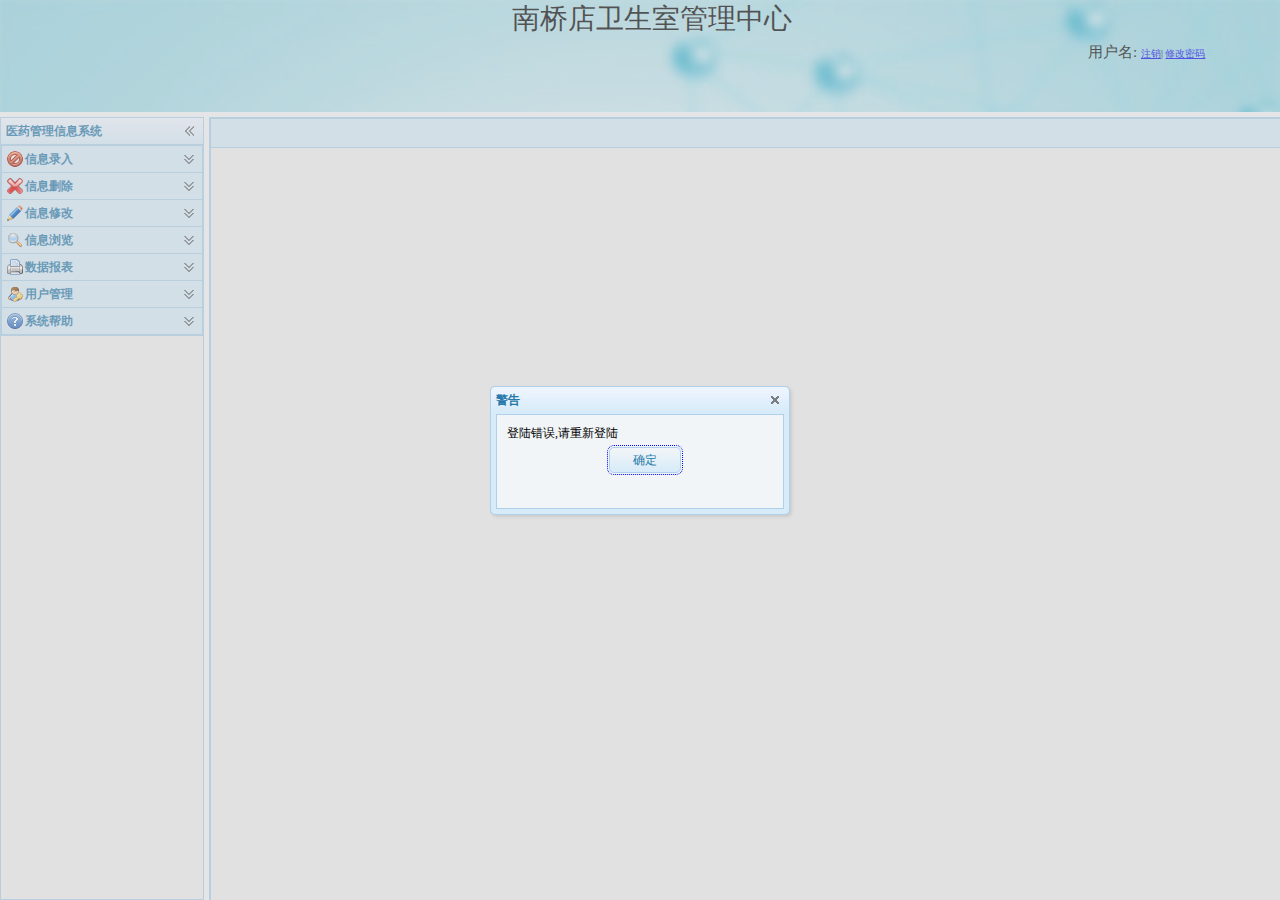
==== src/main/webapp/cm/index.html @ 1aa6a957 "医药管理系统init" ====
<!DOCTYPE html>
<html>
<head>
<meta name="renderer" content="webkit">
<meta http-equiv="Content-Type" content="text/html;charset=utf-8" >
<meta http-equiv="X-UA-Compatible" content="IE=Edge,chrome=1">
<meta content="width=device-width, initial-scale=1.0, maximum-scale=1.0, user-scalable=0;" name="viewport" />
<title>南桥店卫生室</title>
<link rel="Shortcut Icon" href="./images/flag1.jpg" />
<link rel="stylesheet" type="text/css" href="./js/jquery-easyui-1.4/themes/default/easyui.css" />
<link rel="stylesheet" type="text/css" href="./js/jquery-easyui-1.4/themes/icon.css" />
<script language="javascript" src="./js/jquery-1.4.4.min.js"></script>
<script type="text/javascript" src="./js/jquery-easyui-1.4/jquery.easyui.min.js"></script>
<script type="text/javascript" src="./js/jquery-easyui-1.4/locale/easyui-lang-zh_CN.js"></script>
<script type="text/javascript" src="./js/common.js"></script>
<script language="javascript" src="./js/jquery.jqprint-0.3.js"></script>
    <script type="text/javascript" src="./ckeditor/ckeditor.js"></script>

    <script type="text/javascript"
    src="./myjavascript/MessageSearch.js"></script>
    <script type="text/javascript"
    src="./myjavascript/MessageEntry.js"></script>
    <script type="text/javascript"
    src="./myjavascript/MessageDelete.js"></script>
    <script type="text/javascript" 
    src="./myjavascript/MessageModify.js"></script>
    <script type="text/javascript" 
    src="./myjavascript/MessageBrowse.js"></script>
    <script type="text/javascript" 
    src="./myjavascript/MessageReport.js"></script> 
    <script type="text/javascript" 
    src="./myjavascript/User.js"></script>  
    <script type="text/javascript" 
    src="./myjavascript/Help.js"></script>
    <style type="text/css">
        #clientDiv {
            margin-bottom:20px;
            margin-left: 20px;
            font-size: 15px;
        }
        #clientDiv #client1 label{
            margin-left: 20px;
        }
    </style>
</head>
<body >
<!-- layout布局 -->
    <div  class="easyui-layout" data-options="fit:true"
    
    >
<!-- 顶部   -->
    <div id="north" style="
    background-size:cover;
    background-image: url(./images/hospitalBack.jpg)"

    data-options="region:'north',split:true,border:false,
        height:'13%',disabled:true">

<div style="margin-left: 40%; height: 30px;font-size: 28px">
    南桥店卫生室管理中心
</div>
<div style="margin-left: 85%;height:25px;margin-top: 1%; font-size: 15px">
    用户名: <span id="loginName" ></span>
    <span style="font-size: 10px">
    <a href="javascript:logOff()">注销</a>|
    <a href="javascript:ModifyPassword()">修改密码</a>
    </span>
</div>
    
    </div> 
<!-- 菜单 -->
    <div data-options="region:'west',title:'医药管理信息系统',split:true,height:'86%',
    width:'209',disabled:true " style="background:#eee">
        <div id="accordion" class="easyui-accordion" data-options="selected:-1">
<!-- 信息查询-SCM-SAM-SMM+MessageSearch  -->
            <!--<div title="信息查询" id="SC" data-options="iconCls:'icon-remove'" >
                <a  href="javascript:SCMclick()" class="easyui-linkbutton" data-options="iconCls:'icon-user'" style="width: 100%">查询顾客信息</a>  
                <a  href="javascript:SAMclick()" class="easyui-linkbutton" data-options="iconCls:'icon-group'" style="width: 100%">查询经办人信息</a>
                <a href="javascript:SMMclick()" class="easyui-linkbutton" data-options="
                iconCls:'icon-pill'" style="width: 100%">查询药品信息</a>  
            </div> -->
<!-- 信息录入-ECM-EAM-EMM+MessageEntry   -->
            <div title="信息录入" id="EC" data-options="iconCls:'icon-01'">
               <a  href="javascript:ECMclick()" class="easyui-linkbutton" data-options="iconCls:'icon-user_add'" style="width: 100%">录入顾客信息</a>  
<!--
                <a  href="javascript:EAMclick()" class="easyui-linkbutton" data-options="iconCls:'icon-group_add'" style="width: 100%">录入经办人信息</a>
-->
                <a href="javascript:EMMclick()" class="easyui-linkbutton" data-options="iconCls:'icon-pill_add'" style="width: 100%">录入药品信息</a>
            </div> 
<!-- 信息删除-DCM-DAM-DMM+MessageDelete  -->
            <div title="信息删除" id="DC" data-options="iconCls:'icon-delete'">
                <a  href="javascript:DCMclick()" class="easyui-linkbutton" data-options="iconCls:'icon-user_delete'" style="width: 100%">删除顾客信息</a>  
               <!-- <a  href="javascript:DAMclick()" class="easyui-linkbutton" data-options="iconCls:'icon-group_delete'" style="width: 100%">删除经办人信息</a>-->
                <a href="javascript:DMMclick()" class="easyui-linkbutton" data-options="iconCls:'icon-pill_delete'" style="width: 100%">删除药品信息</a> 
            </div>  
<!-- 信息修改-MCM-MAM-MMM+MessageModify  -->
            <div title="信息修改" id="MC" data-options="iconCls:'icon-edit'">
                 <a  href="javascript:MCMclick()" class="easyui-linkbutton" data-options="iconCls:'icon-user_edit'" style="width: 100%">修改顾客信息</a>  
                <!--<a  href="javascript:MAMclick()" class="easyui-linkbutton" data-options="iconCls:'icon-group_edit'" style="width: 100%">修改经办人信息</a>-->
                <a  href="javascript:MMMclick()" class="easyui-linkbutton" data-options="iconCls:'icon-pill'" style="width: 100%">修改药品信息</a>
            </div>
<!-- 信息浏览-BCM-BAM-BMM+MessageBrowse  -->
            <div title="信息浏览" id="BC" data-options="iconCls:'icon-search'">
                <a  href="javascript:BCMclick()" class="easyui-linkbutton" data-options="iconCls:'icon-user_alert'" style="width: 100%">浏览顾客信息</a>  
                <!--<a  href="javascript:BAMclick()" class="easyui-linkbutton" data-options="iconCls:'icon-group_error'" style="width: 100%">浏览经办人信息</a>-->
                <a  href="javascript:BMMclick()" class="easyui-linkbutton" data-options="iconCls:'icon-pill_error'" style="width: 100%">浏览药品信息</a>  

            </div> 
<!-- 数据报表-RCM-RAM-RMM+MessageReport  -->
            <div title="数据报表" id="RC" data-options="iconCls:'icon-printer'">
                 <a  href="javascript:RCMclick()" class="easyui-linkbutton" data-options="iconCls:'icon-user_go'" style="width: 100%">顾客信息报表</a>
                <!--<a  href="javascript:RAMclick()" class="easyui-linkbutton" data-options="iconCls:'icon-group_go'" style="width: 100%">经办人信息报表</a>-->
                <a  href="javascript:RMMclick()" class="easyui-linkbutton" data-options="iconCls:'icon-pill_go'" style="width: 100%">药品信息报表</a>
            </div> 
<!-- 用户管理  MMM-->
            <div title="用户管理" id="MM" data-options="iconCls:'icon-user_key'">
                 <a  href="javascript:UserManageclick()" class="easyui-linkbutton" data-options="iconCls:'icon-user_key'" style="width: 100%">用户管理</a>  
            </div>
<!-- 系统帮助  -->
            <div title="系统帮助" data-options="iconCls:'icon-help'">
                  <a  href="javascript:closeAll()" class="easyui-linkbutton" data-options="iconCls:'icon-undo',width:200">关闭全部窗口</a>  
                 <a  href="javascript:helpclick()" class="easyui-linkbutton" data-options="iconCls:'icon-help'" style="width: 100%">系统帮助</a>  
            </div>  
        </div>  
    </div>
<!-- 输出体    -->
    <div id="output" class="easyui-tabs" 
    data-options="tools:'#tt1',region:'center',fit:true,height:'86%',
    border:true,"
     style="background:#eee"> 
     
     </div>   
</div> 


<!-- 隐藏页面 -->
<div id="bbb" class="easyui-dialog" style="width:400px"
            closed="true" buttons="#dlg-buttons"
            data-options="iconCls:'icon-save',modal:true,draggable:false"
            >
<form id="formbbb" method="post" novalidate style="margin:0;padding:20px 50px">
            <div style="margin-bottom:10px">
                 <input name="oldPassword" class="easyui-textbox"   id="oldPassword"
                style="width:100%" 
                data-options="prompt:'密码'
                "></br></br>
                <input name="uPassword" class="easyui-textbox"   id="newUerPassword"
                style="width:100%" 
                data-options="prompt:'新密码,最长12位'
                ">
            </div>    
        </form>
        </div>
         <div id="dlg-buttons">
        <a href="javascript:void(0)" class="easyui-linkbutton c6" iconCls="icon-ok" 
        onclick="newPassword()" style="width:90px">Save</a>
        <a href="javascript:void(0)" class="easyui-linkbutton" iconCls="icon-cancel" 
        onclick="javascript:$('#bbb').dialog('close')" style="width:90px">Cancel</a>
    </div>
</body>
<script type="text/javascript">

    var access;  //aceess权限
    $(function(){

        var i=1; //用于管理用户的编辑新增判断
         $.ajax({
        url: '../Login/GetLoginName',            
        success: function (data) {
            $("#loginName").html(data.uUsername);
            access = data.uAccess;
        },
        error: function (jqXHR, textStatus, errorThrown) {
            /*错误信息处理*/
            $.messager.alert('警告','登陆错误,请重新登陆');  
        }
    });
       
    });
    
</script>
</html>
---- src/main/webapp/cm/js/jquery-easyui-1.4/themes/default/easyui.css ----
.panel {
  overflow: hidden;
  text-align: left;
  margin: 0;
  border: 0;
  -moz-border-radius: 0 0 0 0;
  -webkit-border-radius: 0 0 0 0;
  border-radius: 0 0 0 0;
}
.panel-header,
.panel-body {
  border-width: 1px;
  border-style: solid;
}
.panel-header {
  padding: 5px;
  position: relative;
}
.panel-title {
  background: url('images/blank.gif') no-repeat;
}
.panel-header-noborder {
  border-width: 0 0 1px 0;
}
.panel-body {
  overflow: auto;
  border-top-width: 0;
  padding: 0;
}
.panel-body-noheader {
  border-top-width: 1px;
}
.panel-body-noborder {
  border-width: 0px;
}
.panel-body-nobottom {
  border-bottom-width: 0;
}
.panel-with-icon {
  padding-left: 18px;
}
.panel-icon,
.panel-tool {
  position: absolute;
  top: 50%;
  margin-top: -8px;
  height: 16px;
  overflow: hidden;
}
.panel-icon {
  left: 5px;
  width: 16px;
}
.panel-tool {
  right: 5px;
  width: auto;
}
.panel-tool a {
  display: inline-block;
  width: 16px;
  height: 16px;
  opacity: 0.6;
  filter: alpha(opacity=60);
  margin: 0 0 0 2px;
  vertical-align: top;
}
.panel-tool a:hover {
  opacity: 1;
  filter: alpha(opacity=100);
  background-color: #e4f1fb;
  -moz-border-radius: 3px 3px 3px 3px;
  -webkit-border-radius: 3px 3px 3px 3px;
  border-radius: 3px 3px 3px 3px;
}
.panel-loading {
  padding: 11px 0px 10px 30px;
}
.panel-noscroll {
  overflow: hidden;
}
.panel-fit,
.panel-fit body {
  height: 100%;
  margin: 0;
  padding: 0;
  border: 0;
  overflow: hidden;
}
.panel-loading {
  background: url('images/loading.gif') no-repeat 10px 10px;
}
.panel-tool-close {
  background: url('images/panel_tools.png') no-repeat -16px 0px;
}
.panel-tool-min {
  background: url('images/panel_tools.png') no-repeat 0px 0px;
}
.panel-tool-max {
  background: url('images/panel_tools.png') no-repeat 0px -16px;
}
.panel-tool-restore {
  background: url('images/panel_tools.png') no-repeat -16px -16px;
}
.panel-tool-collapse {
  background: url('images/panel_tools.png') no-repeat -32px 0;
}
.panel-tool-expand {
  background: url('images/panel_tools.png') no-repeat -32px -16px;
}
.panel-header,
.panel-body {
  border-color: #AED0EA;
}
.panel-header {
  background-color: #d7ebf9;
  background: -webkit-linear-gradient(top,#EFF5FF 0,#d7ebf9 100%);
  background: -moz-linear-gradient(top,#EFF5FF 0,#d7ebf9 100%);
  background: -o-linear-gradient(top,#EFF5FF 0,#d7ebf9 100%);
  background: linear-gradient(to bottom,#EFF5FF 0,#d7ebf9 100%);
  background-repeat: repeat-x;
  filter: progid:DXImageTransform.Microsoft.gradient(startColorstr=#EFF5FF,endColorstr=#d7ebf9,GradientType=0);
}
.panel-body {
  background-color: #f2f5f7;
  color: #000000;
  font-size: 12px;
}
.panel-title {
  font-size: 12px;
  font-weight: bold;
  color: #2779AA;
  height: 16px;
  line-height: 16px;
}
.panel-footer {
  border: 1px solid #AED0EA;
  overflow: hidden;
  background: #F4F4F4;
}
.panel-footer-noborder {
  border-width: 1px 0 0 0;
}
.panel-hleft,
.panel-hright {
  position: relative;
}
.panel-hleft>.panel-body,
.panel-hright>.panel-body {
  position: absolute;
}
.panel-hleft>.panel-header {
  float: left;
}
.panel-hright>.panel-header {
  float: right;
}
.panel-hleft>.panel-body {
  border-top-width: 1px;
  border-left-width: 0;
}
.panel-hright>.panel-body {
  border-top-width: 1px;
  border-right-width: 0;
}
.panel-hleft>.panel-body-nobottom {
  border-bottom-width: 1px;
  border-right-width: 0;
}
.panel-hright>.panel-body-nobottom {
  border-bottom-width: 1px;
  border-left-width: 0;
}
.panel-hleft>.panel-footer {
  position: absolute;
  right: 0;
}
.panel-hright>.panel-footer {
  position: absolute;
  left: 0;
}
.panel-hleft>.panel-header-noborder {
  border-width: 0 1px 0 0;
}
.panel-hright>.panel-header-noborder {
  border-width: 0 0 0 1px;
}
.panel-hleft>.panel-body-noborder {
  border-width: 0;
}
.panel-hright>.panel-body-noborder {
  border-width: 0;
}
.panel-hleft>.panel-body-noheader {
  border-left-width: 1px;
}
.panel-hright>.panel-body-noheader {
  border-right-width: 1px;
}
.panel-hleft>.panel-footer-noborder {
  border-width: 0 0 0 1px;
}
.panel-hright>.panel-footer-noborder {
  border-width: 0 1px 0 0;
}
.panel-hleft>.panel-header .panel-icon,
.panel-hright>.panel-header .panel-icon {
  margin-top: 0;
  top: 5px;
}
.panel-hleft>.panel-header .panel-title,
.panel-hright>.panel-header .panel-title {
  position: absolute;
  min-width: 16px;
  left: 21px;
  top: 5px;
  bottom: auto;
  white-space: nowrap;
  word-wrap: normal;
  -webkit-transform: rotate(90deg);
  -webkit-transform-origin: 0 0;
  -moz-transform: rotate(90deg);
  -moz-transform-origin: 0 0;
  -o-transform: rotate(90deg);
  -o-transform-origin: 0 0;
  transform: rotate(90deg);
  transform-origin: 0 0;
}
.panel-hleft>.panel-header .panel-title-up,
.panel-hright>.panel-header .panel-title-up {
  position: absolute;
  min-width: 16px;
  left: 21px;
  top: auto;
  bottom: 5px;
  text-align: right;
  white-space: nowrap;
  word-wrap: normal;
  -webkit-transform: rotate(-90deg);
  -webkit-transform-origin: 0 0;
  -moz-transform: rotate(-90deg);
  -moz-transform-origin: 0 0;
  -o-transform: rotate(-90deg);
  -o-transform-origin: 0 0;
  transform: rotate(-90deg);
  transform-origin: 0 16px;
}
.panel-hleft>.panel-header .panel-with-icon.panel-title-up,
.panel-hright>.panel-header .panel-with-icon.panel-title-up {
  padding-left: 0;
  padding-right: 18px;
}
.panel-hleft>.panel-header .panel-tool,
.panel-hright>.panel-header .panel-tool {
  top: auto;
  bottom: 5px;
  width: 16px;
  height: auto;
  left: 50%;
  margin-left: -8px;
  margin-top: 0;
}
.panel-hleft>.panel-header .panel-tool a,
.panel-hright>.panel-header .panel-tool a {
  margin: 2px 0 0 0;
}
.accordion {
  overflow: hidden;
  border-width: 1px;
  border-style: solid;
}
.accordion .accordion-header {
  border-width: 0 0 1px;
  cursor: pointer;
}
.accordion .accordion-body {
  border-width: 0 0 1px;
}
.accordion-noborder {
  border-width: 0;
}
.accordion-noborder .accordion-header {
  border-width: 0 0 1px;
}
.accordion-noborder .accordion-body {
  border-width: 0 0 1px;
}
.accordion-collapse {
  background: url('images/accordion_arrows.png') no-repeat 0 0;
}
.accordion-expand {
  background: url('images/accordion_arrows.png') no-repeat -16px 0;
}
.accordion {
  background: #f2f5f7;
  border-color: #AED0EA;
}
.accordion .accordion-header {
  background: #d7ebf9;
  filter: none;
}
.accordion .accordion-header-selected {
  background: #3baae3;
}
.accordion .accordion-header-selected .panel-title {
  color: #ffffff;
}
.accordion .panel-last > .accordion-header {
  border-bottom-color: #d7ebf9;
}
.accordion .panel-last > .accordion-body {
  border-bottom-color: #f2f5f7;
}
.accordion .panel-last > .accordion-header-selected,
.accordion .panel-last > .accordion-header-border {
  border-bottom-color: #AED0EA;
}
.accordion> .panel-hleft {
  float: left;
}
.accordion> .panel-hleft>.panel-header {
  border-width: 0 1px 0 0;
}
.accordion> .panel-hleft> .panel-body {
  border-width: 0 1px 0 0;
}
.accordion> .panel-hleft.panel-last > .accordion-header {
  border-right-color: #d7ebf9;
}
.accordion> .panel-hleft.panel-last > .accordion-body {
  border-right-color: #f2f5f7;
}
.accordion> .panel-hleft.panel-last > .accordion-header-selected,
.accordion> .panel-hleft.panel-last > .accordion-header-border {
  border-right-color: #AED0EA;
}
.accordion> .panel-hright {
  float: right;
}
.accordion> .panel-hright>.panel-header {
  border-width: 0 0 0 1px;
}
.accordion> .panel-hright> .panel-body {
  border-width: 0 0 0 1px;
}
.accordion> .panel-hright.panel-last > .accordion-header {
  border-left-color: #d7ebf9;
}
.accordion> .panel-hright.panel-last > .accordion-body {
  border-left-color: #f2f5f7;
}
.accordion> .panel-hright.panel-last > .accordion-header-selected,
.accordion> .panel-hright.panel-last > .accordion-header-border {
  border-left-color: #AED0EA;
}
.window {
  overflow: hidden;
  padding: 5px;
  border-width: 1px;
  border-style: solid;
}
.window .window-header {
  background: transparent;
  padding: 0px 0px 6px 0px;
}
.window .window-body {
  border-width: 1px;
  border-style: solid;
  border-top-width: 0px;
}
.window .window-body-noheader {
  border-top-width: 1px;
}
.window .panel-body-nobottom {
  border-bottom-width: 0;
}
.window .window-header .panel-icon,
.window .window-header .panel-tool {
  top: 50%;
  margin-top: -11px;
}
.window .window-header .panel-icon {
  left: 1px;
}
.window .window-header .panel-tool {
  right: 1px;
}
.window .window-header .panel-with-icon {
  padding-left: 18px;
}
.window-proxy {
  position: absolute;
  overflow: hidden;
}
.window-proxy-mask {
  position: absolute;
  filter: alpha(opacity=5);
  opacity: 0.05;
}
.window-mask {
  position: absolute;
  left: 0;
  top: 0;
  width: 100%;
  height: 100%;
  filter: alpha(opacity=40);
  opacity: 0.40;
  font-size: 1px;
  overflow: hidden;
}
.window,
.window-shadow {
  position: absolute;
  -moz-border-radius: 5px 5px 5px 5px;
  -webkit-border-radius: 5px 5px 5px 5px;
  border-radius: 5px 5px 5px 5px;
}
.window-shadow {
  background: #ccc;
  -moz-box-shadow: 2px 2px 3px #cccccc;
  -webkit-box-shadow: 2px 2px 3px #cccccc;
  box-shadow: 2px 2px 3px #cccccc;
  filter: progid:DXImageTransform.Microsoft.Blur(pixelRadius=2,MakeShadow=false,ShadowOpacity=0.2);
}
.window,
.window .window-body {
  border-color: #AED0EA;
}
.window {
  background-color: #d7ebf9;
  background: -webkit-linear-gradient(top,#EFF5FF 0,#d7ebf9 20%);
  background: -moz-linear-gradient(top,#EFF5FF 0,#d7ebf9 20%);
  background: -o-linear-gradient(top,#EFF5FF 0,#d7ebf9 20%);
  background: linear-gradient(to bottom,#EFF5FF 0,#d7ebf9 20%);
  background-repeat: repeat-x;
  filter: progid:DXImageTransform.Microsoft.gradient(startColorstr=#EFF5FF,endColorstr=#d7ebf9,GradientType=0);
}
.window-proxy {
  border: 1px dashed #AED0EA;
}
.window-proxy-mask,
.window-mask {
  background: #ccc;
}
.window .panel-footer {
  border: 1px solid #AED0EA;
  position: relative;
  top: -1px;
}
.window-thinborder {
  padding: 0;
}
.window-thinborder .window-header {
  padding: 5px 5px 6px 5px;
}
.window-thinborder .window-body {
  border-width: 0px;
}
.window-thinborder .window-header .panel-icon,
.window-thinborder .window-header .panel-tool {
  margin-top: -9px;
  margin-left: 5px;
  margin-right: 5px;
}
.window-noborder {
  border: 0;
}
.window.panel-hleft .window-header {
  padding: 0 6px 0 0;
}
.window.panel-hright .window-header {
  padding: 0 0 0 6px;
}
.window.panel-hleft>.panel-header .panel-title {
  top: auto;
  left: 16px;
}
.window.panel-hright>.panel-header .panel-title {
  top: auto;
  right: 16px;
}
.window.panel-hleft>.panel-header .panel-title-up,
.window.panel-hright>.panel-header .panel-title-up {
  bottom: 0;
}
.window.panel-hleft .window-body {
  border-width: 1px 1px 1px 0;
}
.window.panel-hright .window-body {
  border-width: 1px 0 1px 1px;
}
.window.panel-hleft .window-header .panel-icon {
  top: 1px;
  margin-top: 0;
  left: 0;
}
.window.panel-hright .window-header .panel-icon {
  top: 1px;
  margin-top: 0;
  left: auto;
  right: 1px;
}
.window.panel-hleft .window-header .panel-tool,
.window.panel-hright .window-header .panel-tool {
  margin-top: 0;
  top: auto;
  bottom: 1px;
  right: auto;
  margin-right: 0;
  left: 50%;
  margin-left: -11px;
}
.window.panel-hright .window-header .panel-tool {
  left: auto;
  right: 1px;
}
.window-thinborder.panel-hleft .window-header {
  padding: 5px 6px 5px 5px;
}
.window-thinborder.panel-hright .window-header {
  padding: 5px 5px 5px 6px;
}
.window-thinborder.panel-hleft>.panel-header .panel-title {
  left: 21px;
}
.window-thinborder.panel-hleft>.panel-header .panel-title-up,
.window-thinborder.panel-hright>.panel-header .panel-title-up {
  bottom: 5px;
}
.window-thinborder.panel-hleft .window-header .panel-icon,
.window-thinborder.panel-hright .window-header .panel-icon {
  margin-top: 5px;
}
.window-thinborder.panel-hleft .window-header .panel-tool,
.window-thinborder.panel-hright .window-header .panel-tool {
  left: 16px;
  bottom: 5px;
}
.dialog-content {
  overflow: auto;
}
.dialog-toolbar {
  position: relative;
  padding: 2px 5px;
}
.dialog-tool-separator {
  float: left;
  height: 24px;
  border-left: 1px solid #ccc;
  border-right: 1px solid #fff;
  margin: 2px 1px;
}
.dialog-button {
  position: relative;
  top: -1px;
  padding: 5px;
  text-align: right;
}
.dialog-button .l-btn {
  margin-left: 5px;
}
.dialog-toolbar,
.dialog-button {
  background: #F4F4F4;
  border-width: 1px;
  border-style: solid;
}
.dialog-toolbar {
  border-color: #AED0EA #AED0EA #AED0EA #AED0EA;
}
.dialog-button {
  border-color: #AED0EA #AED0EA #AED0EA #AED0EA;
}
.window-thinborder .dialog-toolbar {
  border-left: transparent;
  border-right: transparent;
  border-top-color: #F4F4F4;
}
.window-thinborder .dialog-button {
  top: 0px;
  padding: 5px 8px 8px 8px;
  border-left: transparent;
  border-right: transparent;
  border-bottom: transparent;
}
.l-btn {
  text-decoration: none;
  display: inline-block;
  overflow: hidden;
  margin: 0;
  padding: 0;
  cursor: pointer;
  outline: none;
  text-align: center;
  vertical-align: middle;
  line-height: normal;
}
.l-btn-plain {
  border-width: 0;
  padding: 1px;
}
.l-btn-left {
  display: inline-block;
  position: relative;
  overflow: hidden;
  margin: 0;
  padding: 0;
  vertical-align: top;
}
.l-btn-text {
  display: inline-block;
  vertical-align: top;
  width: auto;
  line-height: 24px;
  font-size: 12px;
  padding: 0;
  margin: 0 4px;
}
.l-btn-icon {
  display: inline-block;
  width: 16px;
  height: 16px;
  line-height: 16px;
  position: absolute;
  top: 50%;
  margin-top: -8px;
  font-size: 1px;
}
.l-btn span span .l-btn-empty {
  display: inline-block;
  margin: 0;
  width: 16px;
  height: 24px;
  font-size: 1px;
  vertical-align: top;
}
.l-btn span .l-btn-icon-left {
  padding: 0 0 0 20px;
  background-position: left center;
}
.l-btn span .l-btn-icon-right {
  padding: 0 20px 0 0;
  background-position: right center;
}
.l-btn-icon-left .l-btn-text {
  margin: 0 4px 0 24px;
}
.l-btn-icon-left .l-btn-icon {
  left: 4px;
}
.l-btn-icon-right .l-btn-text {
  margin: 0 24px 0 4px;
}
.l-btn-icon-right .l-btn-icon {
  right: 4px;
}
.l-btn-icon-top .l-btn-text {
  margin: 20px 4px 0 4px;
}
.l-btn-icon-top .l-btn-icon {
  top: 4px;
  left: 50%;
  margin: 0 0 0 -8px;
}
.l-btn-icon-bottom .l-btn-text {
  margin: 0 4px 20px 4px;
}
.l-btn-icon-bottom .l-btn-icon {
  top: auto;
  bottom: 4px;
  left: 50%;
  margin: 0 0 0 -8px;
}
.l-btn-left .l-btn-empty {
  margin: 0 4px;
  width: 16px;
}
.l-btn-plain:hover {
  padding: 0;
}
.l-btn-focus {
  outline: #0000FF dotted thin;
}
.l-btn-large .l-btn-text {
  line-height: 40px;
}
.l-btn-large .l-btn-icon {
  width: 32px;
  height: 32px;
  line-height: 32px;
  margin-top: -16px;
}
.l-btn-large .l-btn-icon-left .l-btn-text {
  margin-left: 40px;
}
.l-btn-large .l-btn-icon-right .l-btn-text {
  margin-right: 40px;
}
.l-btn-large .l-btn-icon-top .l-btn-text {
  margin-top: 36px;
  line-height: 24px;
  min-width: 32px;
}
.l-btn-large .l-btn-icon-top .l-btn-icon {
  margin: 0 0 0 -16px;
}
.l-btn-large .l-btn-icon-bottom .l-btn-text {
  margin-bottom: 36px;
  line-height: 24px;
  min-width: 32px;
}
.l-btn-large .l-btn-icon-bottom .l-btn-icon {
  margin: 0 0 0 -16px;
}
.l-btn-large .l-btn-left .l-btn-empty {
  margin: 0 4px;
  width: 32px;
}
.l-btn {
  color: #2779AA;
  background: #d7ebf9;
  background-repeat: repeat-x;
  border: 1px solid #AED0EA;
  background: -webkit-linear-gradient(top,#f2f5f7 0,#d7ebf9 100%);
  background: -moz-linear-gradient(top,#f2f5f7 0,#d7ebf9 100%);
  background: -o-linear-gradient(top,#f2f5f7 0,#d7ebf9 100%);
  background: linear-gradient(to bottom,#f2f5f7 0,#d7ebf9 100%);
  background-repeat: repeat-x;
  filter: progid:DXImageTransform.Microsoft.gradient(startColorstr=#f2f5f7,endColorstr=#d7ebf9,GradientType=0);
  -moz-border-radius: 5px 5px 5px 5px;
  -webkit-border-radius: 5px 5px 5px 5px;
  border-radius: 5px 5px 5px 5px;
}
.l-btn:hover {
  background: #e4f1fb;
  color: #2779AA;
  border: 1px solid #AED0EA;
  filter: none;
}
.l-btn-plain {
  background: transparent;
  border-width: 0;
  filter: none;
}
.l-btn-outline {
  border-width: 1px;
  border-color: #AED0EA;
  padding: 0;
}
.l-btn-plain:hover {
  background: #e4f1fb;
  color: #2779AA;
  border: 1px solid #AED0EA;
  -moz-border-radius: 5px 5px 5px 5px;
  -webkit-border-radius: 5px 5px 5px 5px;
  border-radius: 5px 5px 5px 5px;
}
.l-btn-disabled,
.l-btn-disabled:hover {
  opacity: 0.5;
  cursor: default;
  background: #d7ebf9;
  color: #2779AA;
  background: -webkit-linear-gradient(top,#f2f5f7 0,#d7ebf9 100%);
  background: -moz-linear-gradient(top,#f2f5f7 0,#d7ebf9 100%);
  background: -o-linear-gradient(top,#f2f5f7 0,#d7ebf9 100%);
  background: linear-gradient(to bottom,#f2f5f7 0,#d7ebf9 100%);
  background-repeat: repeat-x;
  filter: progid:DXImageTransform.Microsoft.gradient(startColorstr=#f2f5f7,endColorstr=#d7ebf9,GradientType=0);
}
.l-btn-disabled .l-btn-text,
.l-btn-disabled .l-btn-icon {
  filter: alpha(opacity=50);
}
.l-btn-plain-disabled,
.l-btn-plain-disabled:hover {
  background: transparent;
  filter: alpha(opacity=50);
}
.l-btn-selected,
.l-btn-selected:hover {
  background: #3baae3;
  filter: none;
}
.l-btn-plain-selected,
.l-btn-plain-selected:hover {
  background: #3baae3;
}
.textbox {
  position: relative;
  border: 1px solid #AED0EA;
  background-color: #fff;
  vertical-align: middle;
  display: inline-block;
  overflow: hidden;
  white-space: nowrap;
  margin: 0;
  padding: 0;
  -moz-border-radius: 5px 5px 5px 5px;
  -webkit-border-radius: 5px 5px 5px 5px;
  border-radius: 5px 5px 5px 5px;
}
.textbox .textbox-text {
  font-size: 12px;
  border: 0;
  margin: 0;
  padding: 4px;
  white-space: normal;
  vertical-align: top;
  outline-style: none;
  resize: none;
  -moz-border-radius: 5px 5px 5px 5px;
  -webkit-border-radius: 5px 5px 5px 5px;
  border-radius: 5px 5px 5px 5px;
}
.textbox .textbox-text::-ms-clear,
.textbox .textbox-text::-ms-reveal {
  display: none;
}
.textbox textarea.textbox-text {
  white-space: pre-wrap;
}
.textbox .textbox-prompt {
  font-size: 12px;
  color: #aaa;
}
.textbox .textbox-bgicon {
  background-position: 3px center;
  padding-left: 21px;
}
.textbox .textbox-button,
.textbox .textbox-button:hover {
  position: absolute;
  top: 0;
  padding: 0;
  vertical-align: top;
  -moz-border-radius: 0 0 0 0;
  -webkit-border-radius: 0 0 0 0;
  border-radius: 0 0 0 0;
}
.textbox .textbox-button-right,
.textbox .textbox-button-right:hover {
  right: 0;
  border-width: 0 0 0 1px;
}
.textbox .textbox-button-left,
.textbox .textbox-button-left:hover {
  left: 0;
  border-width: 0 1px 0 0;
}
.textbox .textbox-button-top,
.textbox .textbox-button-top:hover {
  left: 0;
  border-width: 0 0 1px 0;
}
.textbox .textbox-button-bottom,
.textbox .textbox-button-bottom:hover {
  top: auto;
  bottom: 0;
  left: 0;
  border-width: 1px 0 0 0;
}
.textbox-addon {
  position: absolute;
  top: 0;
}
.textbox-label {
  display: inline-block;
  width: 80px;
  height: 22px;
  line-height: 22px;
  vertical-align: middle;
  overflow: hidden;
  text-overflow: ellipsis;
  white-space: nowrap;
  margin: 0;
  padding-right: 5px;
}
.textbox-label-after {
  padding-left: 5px;
  padding-right: 0;
}
.textbox-label-top {
  display: block;
  width: auto;
  padding: 0;
}
.textbox-disabled,
.textbox-label-disabled {
  opacity: 0.6;
  filter: alpha(opacity=60);
}
.textbox-icon {
  display: inline-block;
  width: 18px;
  height: 20px;
  overflow: hidden;
  vertical-align: top;
  background-position: center center;
  cursor: pointer;
  opacity: 0.6;
  filter: alpha(opacity=60);
  text-decoration: none;
  outline-style: none;
}
.textbox-icon-disabled,
.textbox-icon-readonly {
  cursor: default;
}
.textbox-icon:hover {
  opacity: 1.0;
  filter: alpha(opacity=100);
}
.textbox-icon-disabled:hover {
  opacity: 0.6;
  filter: alpha(opacity=60);
}
.textbox-focused {
  border-color: #86b9e0;
  -moz-box-shadow: 0 0 3px 0 #AED0EA;
  -webkit-box-shadow: 0 0 3px 0 #AED0EA;
  box-shadow: 0 0 3px 0 #AED0EA;
}
.textbox-invalid {
  border-color: #ffa8a8;
  background-color: #fff3f3;
}
.passwordbox-open {
  background: url('images/passwordbox_open.png') no-repeat center center;
}
.passwordbox-close {
  background: url('images/passwordbox_close.png') no-repeat center center;
}
.filebox .textbox-value {
  vertical-align: top;
  position: absolute;
  top: 0;
  left: -5000px;
}
.filebox-label {
  display: inline-block;
  position: absolute;
  width: 100%;
  height: 100%;
  cursor: pointer;
  left: 0;
  top: 0;
  z-index: 10;
  background: url('images/blank.gif') no-repeat;
}
.l-btn-disabled .filebox-label {
  cursor: default;
}
.combo-arrow {
  width: 18px;
  height: 20px;
  overflow: hidden;
  display: inline-block;
  vertical-align: top;
  cursor: pointer;
  opacity: 0.6;
  filter: alpha(opacity=60);
}
.combo-arrow-hover {
  opacity: 1.0;
  filter: alpha(opacity=100);
}
.combo-panel {
  overflow: auto;
}
.combo-arrow {
  background: url('images/combo_arrow.png') no-repeat center center;
}
.combo-panel {
  background-color: #f2f5f7;
}
.combo-arrow {
  background-color: #d7ebf9;
}
.combo-arrow-hover {
  background-color: #e4f1fb;
}
.combo-arrow:hover {
  background-color: #e4f1fb;
}
.combo .textbox-icon-disabled:hover {
  cursor: default;
}
.combobox-item,
.combobox-group,
.combobox-stick {
  font-size: 12px;
  padding: 3px;
}
.combobox-item-disabled {
  opacity: 0.5;
  filter: alpha(opacity=50);
}
.combobox-gitem {
  padding-left: 10px;
}
.combobox-group,
.combobox-stick {
  font-weight: bold;
}
.combobox-stick {
  position: absolute;
  top: 1px;
  left: 1px;
  right: 1px;
  background: inherit;
}
.combobox-item-hover {
  background-color: #e4f1fb;
  color: #2779AA;
}
.combobox-item-selected {
  background-color: #3baae3;
  color: #ffffff;
}
.combobox-icon {
  display: inline-block;
  width: 16px;
  height: 16px;
  vertical-align: middle;
  margin-right: 2px;
}
.tagbox {
  cursor: text;
}
.tagbox .textbox-text {
  float: left;
}
.tagbox-label {
  position: relative;
  display: block;
  margin: 4px 0 0 4px;
  padding: 0 20px 0 4px;
  float: left;
  vertical-align: top;
  text-decoration: none;
  -moz-border-radius: 5px 5px 5px 5px;
  -webkit-border-radius: 5px 5px 5px 5px;
  border-radius: 5px 5px 5px 5px;
  background: #e4f1fb;
  color: #2779AA;
}
.tagbox-remove {
  background: url('images/tagbox_icons.png') no-repeat -16px center;
  position: absolute;
  display: block;
  width: 16px;
  height: 16px;
  right: 2px;
  top: 50%;
  margin-top: -8px;
  opacity: 0.6;
  filter: alpha(opacity=60);
}
.tagbox-remove:hover {
  opacity: 1;
  filter: alpha(opacity=100);
}
.textbox-disabled .tagbox-label {
  cursor: default;
}
.textbox-disabled .tagbox-remove:hover {
  cursor: default;
  opacity: 0.6;
  filter: alpha(opacity=60);
}
.layout {
  position: relative;
  overflow: hidden;
  margin: 0;
  padding: 0;
  z-index: 0;
}
.layout-panel {
  position: absolute;
  overflow: hidden;
}
.layout-body {
  min-width: 1px;
  min-height: 1px;
}
.layout-panel-east,
.layout-panel-west {
  z-index: 2;
}
.layout-panel-north,
.layout-panel-south {
  z-index: 3;
}
.layout-expand {
  position: absolute;
  padding: 0px;
  font-size: 1px;
  cursor: pointer;
  z-index: 1;
}
.layout-expand .panel-header,
.layout-expand .panel-body {
  background: transparent;
  filter: none;
  overflow: hidden;
}
.layout-expand .panel-header {
  border-bottom-width: 0px;
}
.layout-expand .panel-body {
  position: relative;
}
.layout-expand .panel-body .panel-icon {
  margin-top: 0;
  top: 0;
  left: 50%;
  margin-left: -8px;
}
.layout-expand-west .panel-header .panel-icon,
.layout-expand-east .panel-header .panel-icon {
  display: none;
}
.layout-expand-title {
  position: absolute;
  top: 0;
  left: 21px;
  white-space: nowrap;
  word-wrap: normal;
  -webkit-transform: rotate(90deg);
  -webkit-transform-origin: 0 0;
  -moz-transform: rotate(90deg);
  -moz-transform-origin: 0 0;
  -o-transform: rotate(90deg);
  -o-transform-origin: 0 0;
  transform: rotate(90deg);
  transform-origin: 0 0;
}
.layout-expand-title-up {
  position: absolute;
  top: 0;
  left: 0;
  text-align: right;
  padding-left: 5px;
  white-space: nowrap;
  word-wrap: normal;
  -webkit-transform: rotate(-90deg);
  -webkit-transform-origin: 0 0;
  -moz-transform: rotate(-90deg);
  -moz-transform-origin: 0 0;
  -o-transform: rotate(-90deg);
  -o-transform-origin: 0 0;
  transform: rotate(-90deg);
  transform-origin: 0 0;
}
.layout-expand-with-icon {
  top: 18px;
}
.layout-expand .panel-body-noheader .layout-expand-title,
.layout-expand .panel-body-noheader .panel-icon {
  top: 5px;
}
.layout-expand .panel-body-noheader .layout-expand-with-icon {
  top: 23px;
}
.layout-split-proxy-h,
.layout-split-proxy-v {
  position: absolute;
  font-size: 1px;
  display: none;
  z-index: 5;
}
.layout-split-proxy-h {
  width: 5px;
  cursor: e-resize;
}
.layout-split-proxy-v {
  height: 5px;
  cursor: n-resize;
}
.layout-mask {
  position: absolute;
  background: #fafafa;
  filter: alpha(opacity=10);
  opacity: 0.10;
  z-index: 4;
}
.layout-button-up {
  background: url('images/layout_arrows.png') no-repeat -16px -16px;
}
.layout-button-down {
  background: url('images/layout_arrows.png') no-repeat -16px 0;
}
.layout-button-left {
  background: url('images/layout_arrows.png') no-repeat 0 0;
}
.layout-button-right {
  background: url('images/layout_arrows.png') no-repeat 0 -16px;
}
.layout-split-proxy-h,
.layout-split-proxy-v {
  background-color: #AED0EA;
}
.layout-split-north {
  border-bottom: 5px solid #f2f5f7;
}
.layout-split-south {
  border-top: 5px solid #f2f5f7;
}
.layout-split-east {
  border-left: 5px solid #f2f5f7;
}
.layout-split-west {
  border-right: 5px solid #f2f5f7;
}
.layout-expand {
  background-color: #d7ebf9;
}
.layout-expand-over {
  background-color: #d7ebf9;
}
.tabs-container {
  overflow: hidden;
}
.tabs-header {
  border-width: 1px;
  border-style: solid;
  border-bottom-width: 0;
  position: relative;
  padding: 0;
  padding-top: 2px;
  overflow: hidden;
}
.tabs-scroller-left,
.tabs-scroller-right {
  position: absolute;
  top: auto;
  bottom: 0;
  width: 18px;
  font-size: 1px;
  display: none;
  cursor: pointer;
  border-width: 1px;
  border-style: solid;
}
.tabs-scroller-left {
  left: 0;
}
.tabs-scroller-right {
  right: 0;
}
.tabs-tool {
  position: absolute;
  bottom: 0;
  padding: 1px;
  overflow: hidden;
  border-width: 1px;
  border-style: solid;
}
.tabs-header-plain .tabs-tool {
  padding: 0 1px;
}
.tabs-wrap {
  position: relative;
  left: 0;
  overflow: hidden;
  width: 100%;
  margin: 0;
  padding: 0;
}
.tabs-scrolling {
  margin-left: 18px;
  margin-right: 18px;
}
.tabs-disabled {
  opacity: 0.3;
  filter: alpha(opacity=30);
}
.tabs {
  list-style-type: none;
  height: 26px;
  margin: 0px;
  padding: 0px;
  padding-left: 4px;
  width: 50000px;
  border-style: solid;
  border-width: 0 0 1px 0;
}
.tabs li {
  float: left;
  display: inline-block;
  margin: 0 4px -1px 0;
  padding: 0;
  position: relative;
  border: 0;
}
.tabs li a.tabs-inner {
  display: inline-block;
  text-decoration: none;
  margin: 0;
  padding: 0 10px;
  height: 25px;
  line-height: 25px;
  text-align: center;
  white-space: nowrap;
  border-width: 1px;
  border-style: solid;
  -moz-border-radius: 5px 5px 0 0;
  -webkit-border-radius: 5px 5px 0 0;
  border-radius: 5px 5px 0 0;
}
.tabs li.tabs-selected a.tabs-inner {
  font-weight: bold;
  outline: none;
}
.tabs li.tabs-selected a:hover.tabs-inner {
  cursor: default;
  pointer: default;
}
.tabs li a.tabs-close,
.tabs-p-tool {
  position: absolute;
  font-size: 1px;
  display: block;
  height: 12px;
  padding: 0;
  top: 50%;
  margin-top: -6px;
  overflow: hidden;
}
.tabs li a.tabs-close {
  width: 12px;
  right: 5px;
  opacity: 0.6;
  filter: alpha(opacity=60);
}
.tabs-p-tool {
  right: 16px;
}
.tabs-p-tool a {
  display: inline-block;
  font-size: 1px;
  width: 12px;
  height: 12px;
  margin: 0;
  opacity: 0.6;
  filter: alpha(opacity=60);
}
.tabs li a:hover.tabs-close,
.tabs-p-tool a:hover {
  opacity: 1;
  filter: alpha(opacity=100);
  cursor: hand;
  cursor: pointer;
}
.tabs-with-icon {
  padding-left: 18px;
}
.tabs-icon {
  position: absolute;
  width: 16px;
  height: 16px;
  left: 10px;
  top: 50%;
  margin-top: -8px;
}
.tabs-title {
  font-size: 12px;
}
.tabs-closable {
  padding-right: 8px;
}
.tabs-panels {
  margin: 0px;
  padding: 0px;
  border-width: 1px;
  border-style: solid;
  border-top-width: 0;
  overflow: hidden;
}
.tabs-header-bottom {
  border-width: 0 1px 1px 1px;
  padding: 0 0 2px 0;
}
.tabs-header-bottom .tabs {
  border-width: 1px 0 0 0;
}
.tabs-header-bottom .tabs li {
  margin: -1px 4px 0 0;
}
.tabs-header-bottom .tabs li a.tabs-inner {
  -moz-border-radius: 0 0 5px 5px;
  -webkit-border-radius: 0 0 5px 5px;
  border-radius: 0 0 5px 5px;
}
.tabs-header-bottom .tabs-tool {
  top: 0;
}
.tabs-header-bottom .tabs-scroller-left,
.tabs-header-bottom .tabs-scroller-right {
  top: 0;
  bottom: auto;
}
.tabs-panels-top {
  border-width: 1px 1px 0 1px;
}
.tabs-header-left {
  float: left;
  border-width: 1px 0 1px 1px;
  padding: 0;
}
.tabs-header-right {
  float: right;
  border-width: 1px 1px 1px 0;
  padding: 0;
}
.tabs-header-left .tabs-wrap,
.tabs-header-right .tabs-wrap {
  height: 100%;
}
.tabs-header-left .tabs {
  height: 100%;
  padding: 4px 0 0 2px;
  border-width: 0 1px 0 0;
}
.tabs-header-right .tabs {
  height: 100%;
  padding: 4px 2px 0 0;
  border-width: 0 0 0 1px;
}
.tabs-header-left .tabs li,
.tabs-header-right .tabs li {
  display: block;
  width: 100%;
  position: relative;
}
.tabs-header-left .tabs li {
  left: auto;
  right: 0;
  margin: 0 -1px 4px 0;
  float: right;
}
.tabs-header-right .tabs li {
  left: 0;
  right: auto;
  margin: 0 0 4px -1px;
  float: left;
}
.tabs-justified li a.tabs-inner {
  padding-left: 0;
  padding-right: 0;
}
.tabs-header-left .tabs li a.tabs-inner {
  display: block;
  text-align: left;
  padding-left: 10px;
  padding-right: 10px;
  -moz-border-radius: 5px 0 0 5px;
  -webkit-border-radius: 5px 0 0 5px;
  border-radius: 5px 0 0 5px;
}
.tabs-header-right .tabs li a.tabs-inner {
  display: block;
  text-align: left;
  padding-left: 10px;
  padding-right: 10px;
  -moz-border-radius: 0 5px 5px 0;
  -webkit-border-radius: 0 5px 5px 0;
  border-radius: 0 5px 5px 0;
}
.tabs-panels-right {
  float: right;
  border-width: 1px 1px 1px 0;
}
.tabs-panels-left {
  float: left;
  border-width: 1px 0 1px 1px;
}
.tabs-header-noborder,
.tabs-panels-noborder {
  border: 0px;
}
.tabs-header-plain {
  border: 0px;
  background: transparent;
}
.tabs-pill {
  padding-bottom: 3px;
}
.tabs-header-bottom .tabs-pill {
  padding-top: 3px;
  padding-bottom: 0;
}
.tabs-header-left .tabs-pill {
  padding-right: 3px;
}
.tabs-header-right .tabs-pill {
  padding-left: 3px;
}
.tabs-header .tabs-pill li a.tabs-inner {
  -moz-border-radius: 5px 5px 5px 5px;
  -webkit-border-radius: 5px 5px 5px 5px;
  border-radius: 5px 5px 5px 5px;
}
.tabs-header-narrow,
.tabs-header-narrow .tabs-narrow {
  padding: 0;
}
.tabs-narrow li,
.tabs-header-bottom .tabs-narrow li {
  margin-left: 0;
  margin-right: -1px;
}
.tabs-narrow li.tabs-last,
.tabs-header-bottom .tabs-narrow li.tabs-last {
  margin-right: 0;
}
.tabs-header-left .tabs-narrow,
.tabs-header-right .tabs-narrow {
  padding-top: 0;
}
.tabs-header-left .tabs-narrow li {
  margin-bottom: -1px;
  margin-right: -1px;
}
.tabs-header-left .tabs-narrow li.tabs-last,
.tabs-header-right .tabs-narrow li.tabs-last {
  margin-bottom: 0;
}
.tabs-header-right .tabs-narrow li {
  margin-bottom: -1px;
  margin-left: -1px;
}
.tabs-scroller-left {
  background: #d7ebf9 url('images/tabs_icons.png') no-repeat 1px center;
}
.tabs-scroller-right {
  background: #d7ebf9 url('images/tabs_icons.png') no-repeat -15px center;
}
.tabs li a.tabs-close {
  background: url('images/tabs_icons.png') no-repeat -34px center;
}
.tabs li a.tabs-inner:hover {
  background: #e4f1fb;
  color: #2779AA;
  filter: none;
}
.tabs li.tabs-selected a.tabs-inner {
  background-color: #f2f5f7;
  color: #2779AA;
  background: -webkit-linear-gradient(top,#EFF5FF 0,#f2f5f7 100%);
  background: -moz-linear-gradient(top,#EFF5FF 0,#f2f5f7 100%);
  background: -o-linear-gradient(top,#EFF5FF 0,#f2f5f7 100%);
  background: linear-gradient(to bottom,#EFF5FF 0,#f2f5f7 100%);
  background-repeat: repeat-x;
  filter: progid:DXImageTransform.Microsoft.gradient(startColorstr=#EFF5FF,endColorstr=#f2f5f7,GradientType=0);
}
.tabs-header-bottom .tabs li.tabs-selected a.tabs-inner {
  background: -webkit-linear-gradient(top,#f2f5f7 0,#EFF5FF 100%);
  background: -moz-linear-gradient(top,#f2f5f7 0,#EFF5FF 100%);
  background: -o-linear-gradient(top,#f2f5f7 0,#EFF5FF 100%);
  background: linear-gradient(to bottom,#f2f5f7 0,#EFF5FF 100%);
  background-repeat: repeat-x;
  filter: progid:DXImageTransform.Microsoft.gradient(startColorstr=#f2f5f7,endColorstr=#EFF5FF,GradientType=0);
}
.tabs-header-left .tabs li.tabs-selected a.tabs-inner {
  background: -webkit-linear-gradient(left,#EFF5FF 0,#f2f5f7 100%);
  background: -moz-linear-gradient(left,#EFF5FF 0,#f2f5f7 100%);
  background: -o-linear-gradient(left,#EFF5FF 0,#f2f5f7 100%);
  background: linear-gradient(to right,#EFF5FF 0,#f2f5f7 100%);
  background-repeat: repeat-y;
  filter: progid:DXImageTransform.Microsoft.gradient(startColorstr=#EFF5FF,endColorstr=#f2f5f7,GradientType=1);
}
.tabs-header-right .tabs li.tabs-selected a.tabs-inner {
  background: -webkit-linear-gradient(left,#f2f5f7 0,#EFF5FF 100%);
  background: -moz-linear-gradient(left,#f2f5f7 0,#EFF5FF 100%);
  background: -o-linear-gradient(left,#f2f5f7 0,#EFF5FF 100%);
  background: linear-gradient(to right,#f2f5f7 0,#EFF5FF 100%);
  background-repeat: repeat-y;
  filter: progid:DXImageTransform.Microsoft.gradient(startColorstr=#f2f5f7,endColorstr=#EFF5FF,GradientType=1);
}
.tabs li a.tabs-inner {
  color: #2779AA;
  background-color: #d7ebf9;
  background: -webkit-linear-gradient(top,#EFF5FF 0,#d7ebf9 100%);
  background: -moz-linear-gradient(top,#EFF5FF 0,#d7ebf9 100%);
  background: -o-linear-gradient(top,#EFF5FF 0,#d7ebf9 100%);
  background: linear-gradient(to bottom,#EFF5FF 0,#d7ebf9 100%);
  background-repeat: repeat-x;
  filter: progid:DXImageTransform.Microsoft.gradient(startColorstr=#EFF5FF,endColorstr=#d7ebf9,GradientType=0);
}
.tabs-header,
.tabs-tool {
  background-color: #d7ebf9;
}
.tabs-header-plain {
  background: transparent;
}
.tabs-header,
.tabs-scroller-left,
.tabs-scroller-right,
.tabs-tool,
.tabs,
.tabs-panels,
.tabs li a.tabs-inner,
.tabs li.tabs-selected a.tabs-inner,
.tabs-header-bottom .tabs li.tabs-selected a.tabs-inner,
.tabs-header-left .tabs li.tabs-selected a.tabs-inner,
.tabs-header-right .tabs li.tabs-selected a.tabs-inner {
  border-color: #AED0EA;
}
.tabs-p-tool a:hover,
.tabs li a:hover.tabs-close,
.tabs-scroller-over {
  background-color: #e4f1fb;
}
.tabs li.tabs-selected a.tabs-inner {
  border-bottom: 1px solid #f2f5f7;
}
.tabs-header-bottom .tabs li.tabs-selected a.tabs-inner {
  border-top: 1px solid #f2f5f7;
}
.tabs-header-left .tabs li.tabs-selected a.tabs-inner {
  border-right: 1px solid #f2f5f7;
}
.tabs-header-right .tabs li.tabs-selected a.tabs-inner {
  border-left: 1px solid #f2f5f7;
}
.tabs-header .tabs-pill li.tabs-selected a.tabs-inner {
  background: #3baae3;
  color: #ffffff;
  filter: none;
  border-color: #AED0EA;
}
.datagrid .panel-body {
  overflow: hidden;
  position: relative;
}
.datagrid-view {
  position: relative;
  overflow: hidden;
}
.datagrid-view1,
.datagrid-view2 {
  position: absolute;
  overflow: hidden;
  top: 0;
}
.datagrid-view1 {
  left: 0;
}
.datagrid-view2 {
  right: 0;
}
.datagrid-mask {
  position: absolute;
  left: 0;
  top: 0;
  width: 100%;
  height: 100%;
  opacity: 0.3;
  filter: alpha(opacity=30);
  display: none;
}
.datagrid-mask-msg {
  position: absolute;
  top: 50%;
  margin-top: -20px;
  padding: 10px 5px 10px 30px;
  width: auto;
  height: 16px;
  border-width: 2px;
  border-style: solid;
  display: none;
}
.datagrid-empty {
  position: absolute;
  left: 0;
  top: 0;
  width: 100%;
  height: 25px;
  line-height: 25px;
  text-align: center;
}
.datagrid-sort-icon {
  padding: 0;
  display: none;
}
.datagrid-toolbar {
  height: auto;
  padding: 1px 2px;
  border-width: 0 0 1px 0;
  border-style: solid;
}
.datagrid-btn-separator {
  float: left;
  height: 24px;
  border-left: 1px solid #ccc;
  border-right: 1px solid #fff;
  margin: 2px 1px;
}
.datagrid .datagrid-pager {
  display: block;
  margin: 0;
  border-width: 1px 0 0 0;
  border-style: solid;
}
.datagrid .datagrid-pager-top {
  border-width: 0 0 1px 0;
}
.datagrid-header {
  overflow: hidden;
  cursor: default;
  border-width: 0 0 1px 0;
  border-style: solid;
}
.datagrid-header-inner {
  float: left;
  width: 10000px;
}
.datagrid-header-row,
.datagrid-row {
  height: 25px;
}
.datagrid-header td,
.datagrid-body td,
.datagrid-footer td {
  border-width: 0 1px 1px 0;
  border-style: dotted;
  margin: 0;
  padding: 0;
}
.datagrid-cell,
.datagrid-cell-group,
.datagrid-header-rownumber,
.datagrid-cell-rownumber {
  margin: 0;
  padding: 0 4px;
  white-space: nowrap;
  word-wrap: normal;
  overflow: hidden;
  height: 18px;
  line-height: 18px;
  font-size: 12px;
}
.datagrid-header .datagrid-cell {
  height: auto;
}
.datagrid-header .datagrid-cell span {
  font-size: 12px;
}
.datagrid-cell-group {
  text-align: center;
  text-overflow: ellipsis;
}
.datagrid-header-rownumber,
.datagrid-cell-rownumber {
  width: 30px;
  text-align: center;
  margin: 0;
  padding: 0;
}
.datagrid-body {
  margin: 0;
  padding: 0;
  overflow: auto;
  zoom: 1;
}
.datagrid-view1 .datagrid-body-inner {
  padding-bottom: 20px;
}
.datagrid-view1 .datagrid-body {
  overflow: hidden;
}
.datagrid-footer {
  overflow: hidden;
}
.datagrid-footer-inner {
  border-width: 1px 0 0 0;
  border-style: solid;
  width: 10000px;
  float: left;
}
.datagrid-row-editing .datagrid-cell {
  height: auto;
}
.datagrid-header-check,
.datagrid-cell-check {
  padding: 0;
  width: 27px;
  height: 18px;
  font-size: 1px;
  text-align: center;
  overflow: hidden;
}
.datagrid-header-check input,
.datagrid-cell-check input {
  margin: 0;
  padding: 0;
  width: 15px;
  height: 18px;
}
.datagrid-resize-proxy {
  position: absolute;
  width: 1px;
  height: 10000px;
  top: 0;
  cursor: e-resize;
  display: none;
}
.datagrid-body .datagrid-editable {
  margin: 0;
  padding: 0;
}
.datagrid-body .datagrid-editable table {
  width: 100%;
  height: 100%;
}
.datagrid-body .datagrid-editable td {
  border: 0;
  margin: 0;
  padding: 0;
}
.datagrid-view .datagrid-editable-input {
  margin: 0;
  padding: 2px 4px;
  border: 1px solid #AED0EA;
  font-size: 12px;
  outline-style: none;
  -moz-border-radius: 0 0 0 0;
  -webkit-border-radius: 0 0 0 0;
  border-radius: 0 0 0 0;
}
.datagrid-view .validatebox-invalid {
  border-color: #ffa8a8;
}
.datagrid-sort .datagrid-sort-icon {
  display: inline;
  padding: 0 13px 0 0;
  background: url('images/datagrid_icons.png') no-repeat -64px center;
}
.datagrid-sort-desc .datagrid-sort-icon {
  display: inline;
  padding: 0 13px 0 0;
  background: url('images/datagrid_icons.png') no-repeat -16px center;
}
.datagrid-sort-asc .datagrid-sort-icon {
  display: inline;
  padding: 0 13px 0 0;
  background: url('images/datagrid_icons.png') no-repeat 0px center;
}
.datagrid-row-collapse {
  background: url('images/datagrid_icons.png') no-repeat -48px center;
}
.datagrid-row-expand {
  background: url('images/datagrid_icons.png') no-repeat -32px center;
}
.datagrid-mask-msg {
  background: #f2f5f7 url('images/loading.gif') no-repeat scroll 5px center;
}
.datagrid-header,
.datagrid-td-rownumber {
  background-color: #efefef;
  background: -webkit-linear-gradient(top,#F9F9F9 0,#efefef 100%);
  background: -moz-linear-gradient(top,#F9F9F9 0,#efefef 100%);
  background: -o-linear-gradient(top,#F9F9F9 0,#efefef 100%);
  background: linear-gradient(to bottom,#F9F9F9 0,#efefef 100%);
  background-repeat: repeat-x;
  filter: progid:DXImageTransform.Microsoft.gradient(startColorstr=#F9F9F9,endColorstr=#efefef,GradientType=0);
}
.datagrid-cell-rownumber {
  color: #000000;
}
.datagrid-resize-proxy {
  background: #AED0EA;
}
.datagrid-mask {
  background: #ccc;
}
.datagrid-mask-msg {
  border-color: #AED0EA;
}
.datagrid-toolbar,
.datagrid-pager {
  background: #F4F4F4;
}
.datagrid-header,
.datagrid-toolbar,
.datagrid-pager,
.datagrid-footer-inner {
  border-color: #AED0EA;
}
.datagrid-header td,
.datagrid-body td,
.datagrid-footer td {
  border-color: #AED0EA;
}
.datagrid-htable,
.datagrid-btable,
.datagrid-ftable {
  color: #000000;
  border-collapse: separate;
}
.datagrid-row-alt {
  background: #fafafa;
}
.datagrid-row-over,
.datagrid-header td.datagrid-header-over {
  background: #e4f1fb;
  color: #2779AA;
  cursor: default;
}
.datagrid-row-selected {
  background: #3baae3;
  color: #ffffff;
}
.datagrid-row-editing .textbox,
.datagrid-row-editing .textbox-text {
  -moz-border-radius: 0 0 0 0;
  -webkit-border-radius: 0 0 0 0;
  border-radius: 0 0 0 0;
}
.propertygrid .datagrid-view1 .datagrid-body td {
  padding-bottom: 1px;
  border-width: 0 1px 0 0;
}
.propertygrid .datagrid-group {
  height: 21px;
  overflow: hidden;
  border-width: 0 0 1px 0;
  border-style: solid;
}
.propertygrid .datagrid-group span {
  font-weight: bold;
}
.propertygrid .datagrid-view1 .datagrid-body td {
  border-color: #AED0EA;
}
.propertygrid .datagrid-view1 .datagrid-group {
  border-color: #d7ebf9;
}
.propertygrid .datagrid-view2 .datagrid-group {
  border-color: #AED0EA;
}
.propertygrid .datagrid-group,
.propertygrid .datagrid-view1 .datagrid-body,
.propertygrid .datagrid-view1 .datagrid-row-over,
.propertygrid .datagrid-view1 .datagrid-row-selected {
  background: #d7ebf9;
}
.datalist .datagrid-header {
  border-width: 0;
}
.datalist .datagrid-group,
.m-list .m-list-group {
  height: 25px;
  line-height: 25px;
  font-weight: bold;
  overflow: hidden;
  background-color: #efefef;
  border-style: solid;
  border-width: 0 0 1px 0;
  border-color: #AED0EA;
}
.datalist .datagrid-group-expander {
  display: none;
}
.datalist .datagrid-group-title {
  padding: 0 4px;
}
.datalist .datagrid-btable {
  width: 100%;
  table-layout: fixed;
}
.datalist .datagrid-row td {
  border-style: solid;
  border-left-color: transparent;
  border-right-color: transparent;
  border-bottom-width: 0;
}
.datalist-lines .datagrid-row td {
  border-bottom-width: 1px;
}
.datalist .datagrid-cell,
.m-list li {
  width: auto;
  height: auto;
  padding: 2px 4px;
  line-height: 18px;
  position: relative;
  white-space: nowrap;
  text-overflow: ellipsis;
  overflow: hidden;
}
.datalist-link,
.m-list li>a {
  display: block;
  position: relative;
  cursor: pointer;
  color: #000000;
  text-decoration: none;
  overflow: hidden;
  margin: -2px -4px;
  padding: 2px 4px;
  padding-right: 16px;
  line-height: 18px;
  white-space: nowrap;
  text-overflow: ellipsis;
  overflow: hidden;
}
.datalist-link::after,
.m-list li>a::after {
  position: absolute;
  display: block;
  width: 8px;
  height: 8px;
  content: '';
  right: 6px;
  top: 50%;
  margin-top: -4px;
  border-style: solid;
  border-width: 1px 1px 0 0;
  -ms-transform: rotate(45deg);
  -moz-transform: rotate(45deg);
  -webkit-transform: rotate(45deg);
  -o-transform: rotate(45deg);
  transform: rotate(45deg);
}
.m-list {
  margin: 0;
  padding: 0;
  list-style: none;
}
.m-list li {
  border-style: solid;
  border-width: 0 0 1px 0;
  border-color: #AED0EA;
}
.m-list li>a:hover {
  background: #e4f1fb;
  color: #2779AA;
}
.m-list .m-list-group {
  padding: 0 4px;
}
.pagination {
  zoom: 1;
}
.pagination table {
  float: left;
  height: 30px;
}
.pagination td {
  border: 0;
}
.pagination-btn-separator {
  float: left;
  height: 24px;
  border-left: 1px solid #ccc;
  border-right: 1px solid #fff;
  margin: 3px 1px;
}
.pagination .pagination-num {
  border-width: 1px;
  border-style: solid;
  margin: 0 2px;
  padding: 2px;
  width: 2em;
  height: auto;
}
.pagination-page-list {
  margin: 0px 6px;
  padding: 1px 2px;
  width: auto;
  height: auto;
  border-width: 1px;
  border-style: solid;
}
.pagination-info {
  float: right;
  margin: 0 6px;
  padding: 0;
  height: 30px;
  line-height: 30px;
  font-size: 12px;
}
.pagination span {
  font-size: 12px;
}
.pagination-link .l-btn-text {
  width: 24px;
  text-align: center;
  margin: 0;
}
.pagination-first {
  background: url('images/pagination_icons.png') no-repeat 0 center;
}
.pagination-prev {
  background: url('images/pagination_icons.png') no-repeat -16px center;
}
.pagination-next {
  background: url('images/pagination_icons.png') no-repeat -32px center;
}
.pagination-last {
  background: url('images/pagination_icons.png') no-repeat -48px center;
}
.pagination-load {
  background: url('images/pagination_icons.png') no-repeat -64px center;
}
.pagination-loading {
  background: url('images/loading.gif') no-repeat center center;
}
.pagination-page-list,
.pagination .pagination-num {
  border-color: #AED0EA;
}
.calendar {
  border-width: 1px;
  border-style: solid;
  padding: 1px;
  overflow: hidden;
}
.calendar table {
  table-layout: fixed;
  border-collapse: separate;
  font-size: 12px;
  width: 100%;
  height: 100%;
}
.calendar table td,
.calendar table th {
  font-size: 12px;
}
.calendar-noborder {
  border: 0;
}
.calendar-header {
  position: relative;
  height: 22px;
}
.calendar-title {
  text-align: center;
  height: 22px;
}
.calendar-title span {
  position: relative;
  display: inline-block;
  top: 2px;
  padding: 0 3px;
  height: 18px;
  line-height: 18px;
  font-size: 12px;
  cursor: pointer;
  -moz-border-radius: 5px 5px 5px 5px;
  -webkit-border-radius: 5px 5px 5px 5px;
  border-radius: 5px 5px 5px 5px;
}
.calendar-prevmonth,
.calendar-nextmonth,
.calendar-prevyear,
.calendar-nextyear {
  position: absolute;
  top: 50%;
  margin-top: -7px;
  width: 14px;
  height: 14px;
  cursor: pointer;
  font-size: 1px;
  -moz-border-radius: 5px 5px 5px 5px;
  -webkit-border-radius: 5px 5px 5px 5px;
  border-radius: 5px 5px 5px 5px;
}
.calendar-prevmonth {
  left: 20px;
  background: url('images/calendar_arrows.png') no-repeat -18px -2px;
}
.calendar-nextmonth {
  right: 20px;
  background: url('images/calendar_arrows.png') no-repeat -34px -2px;
}
.calendar-prevyear {
  left: 3px;
  background: url('images/calendar_arrows.png') no-repeat -1px -2px;
}
.calendar-nextyear {
  right: 3px;
  background: url('images/calendar_arrows.png') no-repeat -49px -2px;
}
.calendar-body {
  position: relative;
}
.calendar-body th,
.calendar-body td {
  text-align: center;
}
.calendar-day {
  border: 0;
  padding: 1px;
  cursor: pointer;
  -moz-border-radius: 5px 5px 5px 5px;
  -webkit-border-radius: 5px 5px 5px 5px;
  border-radius: 5px 5px 5px 5px;
}
.calendar-other-month {
  opacity: 0.3;
  filter: alpha(opacity=30);
}
.calendar-disabled {
  opacity: 0.6;
  filter: alpha(opacity=60);
  cursor: default;
}
.calendar-menu {
  position: absolute;
  top: 0;
  left: 0;
  width: 180px;
  height: 150px;
  padding: 5px;
  font-size: 12px;
  display: none;
  overflow: hidden;
}
.calendar-menu-year-inner {
  text-align: center;
  padding-bottom: 5px;
}
.calendar-menu-year {
  width: 50px;
  text-align: center;
  border-width: 1px;
  border-style: solid;
  outline-style: none;
  resize: none;
  margin: 0;
  padding: 2px;
  font-weight: bold;
  font-size: 12px;
  -moz-border-radius: 5px 5px 5px 5px;
  -webkit-border-radius: 5px 5px 5px 5px;
  border-radius: 5px 5px 5px 5px;
}
.calendar-menu-prev,
.calendar-menu-next {
  display: inline-block;
  width: 21px;
  height: 21px;
  vertical-align: top;
  cursor: pointer;
  -moz-border-radius: 5px 5px 5px 5px;
  -webkit-border-radius: 5px 5px 5px 5px;
  border-radius: 5px 5px 5px 5px;
}
.calendar-menu-prev {
  margin-right: 10px;
  background: url('images/calendar_arrows.png') no-repeat 2px 2px;
}
.calendar-menu-next {
  margin-left: 10px;
  background: url('images/calendar_arrows.png') no-repeat -45px 2px;
}
.calendar-menu-month {
  text-align: center;
  cursor: pointer;
  font-weight: bold;
  -moz-border-radius: 5px 5px 5px 5px;
  -webkit-border-radius: 5px 5px 5px 5px;
  border-radius: 5px 5px 5px 5px;
}
.calendar-body th,
.calendar-menu-month {
  color: #4d4d4d;
}
.calendar-day {
  color: #000000;
}
.calendar-sunday {
  color: #CC2222;
}
.calendar-saturday {
  color: #00ee00;
}
.calendar-today {
  color: #0000ff;
}
.calendar-menu-year {
  border-color: #AED0EA;
}
.calendar {
  border-color: #AED0EA;
}
.calendar-header {
  background: #d7ebf9;
}
.calendar-body,
.calendar-menu {
  background: #f2f5f7;
}
.calendar-body th {
  background: #F4F4F4;
  padding: 2px 0;
}
.calendar-hover,
.calendar-nav-hover,
.calendar-menu-hover {
  background-color: #e4f1fb;
  color: #2779AA;
}
.calendar-hover {
  border: 1px solid #AED0EA;
  padding: 0;
}
.calendar-selected {
  background-color: #3baae3;
  color: #ffffff;
  border: 1px solid #2694e8;
  padding: 0;
}
.datebox-calendar-inner {
  height: 180px;
}
.datebox-button {
  padding: 0 5px;
  text-align: center;
}
.datebox-button a {
  line-height: 22px;
  font-size: 12px;
  font-weight: bold;
  text-decoration: none;
  opacity: 0.6;
  filter: alpha(opacity=60);
}
.datebox-button a:hover {
  opacity: 1.0;
  filter: alpha(opacity=100);
}
.datebox-current,
.datebox-close {
  float: left;
}
.datebox-close {
  float: right;
}
.datebox .combo-arrow {
  background-image: url('images/datebox_arrow.png');
  background-position: center center;
}
.datebox-button {
  background-color: #F4F4F4;
}
.datebox-button a {
  color: #2779AA;
}
.spinner-arrow {
  background-color: #d7ebf9;
  display: inline-block;
  overflow: hidden;
  vertical-align: top;
  margin: 0;
  padding: 0;
  opacity: 1.0;
  filter: alpha(opacity=100);
  width: 18px;
}
.spinner-arrow-up,
.spinner-arrow-down {
  opacity: 0.6;
  filter: alpha(opacity=60);
  display: block;
  font-size: 1px;
  width: 18px;
  height: 10px;
  width: 100%;
  height: 50%;
  color: #2779AA;
  outline-style: none;
}
.spinner-arrow-hover {
  background-color: #e4f1fb;
  opacity: 1.0;
  filter: alpha(opacity=100);
}
.spinner-arrow-up:hover,
.spinner-arrow-down:hover {
  opacity: 1.0;
  filter: alpha(opacity=100);
  background-color: #e4f1fb;
}
.textbox-icon-disabled .spinner-arrow-up:hover,
.textbox-icon-disabled .spinner-arrow-down:hover {
  opacity: 0.6;
  filter: alpha(opacity=60);
  background-color: #d7ebf9;
  cursor: default;
}
.spinner .textbox-icon-disabled {
  opacity: 0.6;
  filter: alpha(opacity=60);
}
.spinner-arrow-up {
  background: url('images/spinner_arrows.png') no-repeat 1px center;
}
.spinner-arrow-down {
  background: url('images/spinner_arrows.png') no-repeat -15px center;
}
.spinner-button-up {
  background: url('images/spinner_arrows.png') no-repeat -32px center;
}
.spinner-button-down {
  background: url('images/spinner_arrows.png') no-repeat -48px center;
}
.progressbar {
  border-width: 1px;
  border-style: solid;
  -moz-border-radius: 5px 5px 5px 5px;
  -webkit-border-radius: 5px 5px 5px 5px;
  border-radius: 5px 5px 5px 5px;
  overflow: hidden;
  position: relative;
}
.progressbar-text {
  text-align: center;
  position: absolute;
}
.progressbar-value {
  position: relative;
  overflow: hidden;
  width: 0;
  -moz-border-radius: 5px 0 0 5px;
  -webkit-border-radius: 5px 0 0 5px;
  border-radius: 5px 0 0 5px;
}
.progressbar {
  border-color: #AED0EA;
}
.progressbar-text {
  color: #000000;
  font-size: 12px;
}
.progressbar-value .progressbar-text {
  background-color: #3baae3;
  color: #ffffff;
}
.searchbox-button {
  width: 18px;
  height: 20px;
  overflow: hidden;
  display: inline-block;
  vertical-align: top;
  cursor: pointer;
  opacity: 0.6;
  filter: alpha(opacity=60);
}
.searchbox-button-hover {
  opacity: 1.0;
  filter: alpha(opacity=100);
}
.searchbox .l-btn-plain {
  border: 0;
  padding: 0;
  vertical-align: top;
  opacity: 0.6;
  filter: alpha(opacity=60);
  -moz-border-radius: 0 0 0 0;
  -webkit-border-radius: 0 0 0 0;
  border-radius: 0 0 0 0;
}
.searchbox .l-btn-plain:hover {
  border: 0;
  padding: 0;
  opacity: 1.0;
  filter: alpha(opacity=100);
  -moz-border-radius: 0 0 0 0;
  -webkit-border-radius: 0 0 0 0;
  border-radius: 0 0 0 0;
}
.searchbox a.m-btn-plain-active {
  -moz-border-radius: 0 0 0 0;
  -webkit-border-radius: 0 0 0 0;
  border-radius: 0 0 0 0;
}
.searchbox .m-btn-active {
  border-width: 0 1px 0 0;
  -moz-border-radius: 0 0 0 0;
  -webkit-border-radius: 0 0 0 0;
  border-radius: 0 0 0 0;
}
.searchbox .textbox-button-right {
  border-width: 0 0 0 1px;
}
.searchbox .textbox-button-left {
  border-width: 0 1px 0 0;
}
.searchbox-button {
  background: url('images/searchbox_button.png') no-repeat center center;
}
.searchbox .l-btn-plain {
  background: #d7ebf9;
}
.searchbox .l-btn-plain-disabled,
.searchbox .l-btn-plain-disabled:hover {
  opacity: 0.5;
  filter: alpha(opacity=50);
}
.slider-disabled {
  opacity: 0.5;
  filter: alpha(opacity=50);
}
.slider-h {
  height: 22px;
}
.slider-v {
  width: 22px;
}
.slider-inner {
  position: relative;
  height: 6px;
  top: 7px;
  border-width: 1px;
  border-style: solid;
  border-radius: 5px;
}
.slider-handle {
  position: absolute;
  display: block;
  outline: none;
  width: 20px;
  height: 20px;
  top: 50%;
  margin-top: -10px;
  margin-left: -10px;
}
.slider-tip {
  position: absolute;
  display: inline-block;
  line-height: 12px;
  font-size: 12px;
  white-space: nowrap;
  top: -22px;
}
.slider-rule {
  position: relative;
  top: 15px;
}
.slider-rule span {
  position: absolute;
  display: inline-block;
  font-size: 0;
  height: 5px;
  border-width: 0 0 0 1px;
  border-style: solid;
}
.slider-rulelabel {
  position: relative;
  top: 20px;
}
.slider-rulelabel span {
  position: absolute;
  display: inline-block;
  font-size: 12px;
}
.slider-v .slider-inner {
  width: 6px;
  left: 7px;
  top: 0;
  float: left;
}
.slider-v .slider-handle {
  left: 50%;
  margin-top: -10px;
}
.slider-v .slider-tip {
  left: -10px;
  margin-top: -6px;
}
.slider-v .slider-rule {
  float: left;
  top: 0;
  left: 16px;
}
.slider-v .slider-rule span {
  width: 5px;
  height: 'auto';
  border-left: 0;
  border-width: 1px 0 0 0;
  border-style: solid;
}
.slider-v .slider-rulelabel {
  float: left;
  top: 0;
  left: 23px;
}
.slider-handle {
  background: url('images/slider_handle.png') no-repeat;
}
.slider-inner {
  border-color: #AED0EA;
  background: #d7ebf9;
}
.slider-rule span {
  border-color: #AED0EA;
}
.slider-rulelabel span {
  color: #000000;
}
.menu {
  position: absolute;
  margin: 0;
  padding: 2px;
  border-width: 1px;
  border-style: solid;
  overflow: hidden;
}
.menu-inline {
  position: relative;
}
.menu-item {
  position: relative;
  margin: 0;
  padding: 0;
  overflow: hidden;
  white-space: nowrap;
  cursor: pointer;
  border-width: 1px;
  border-style: solid;
}
.menu-text {
  height: 20px;
  line-height: 20px;
  float: left;
  padding-left: 28px;
}
.menu-icon {
  position: absolute;
  width: 16px;
  height: 16px;
  left: 2px;
  top: 50%;
  margin-top: -8px;
}
.menu-rightarrow {
  position: absolute;
  width: 16px;
  height: 16px;
  right: 0;
  top: 50%;
  margin-top: -8px;
}
.menu-line {
  position: absolute;
  left: 26px;
  top: 0;
  height: 2000px;
  font-size: 1px;
}
.menu-sep {
  margin: 3px 0px 3px 25px;
  font-size: 1px;
}
.menu-noline .menu-line {
  display: none;
}
.menu-noline .menu-sep {
  margin-left: 0;
  margin-right: 0;
}
.menu-active {
  -moz-border-radius: 5px 5px 5px 5px;
  -webkit-border-radius: 5px 5px 5px 5px;
  border-radius: 5px 5px 5px 5px;
}
.menu-item-disabled {
  opacity: 0.5;
  filter: alpha(opacity=50);
  cursor: default;
}
.menu-text,
.menu-text span {
  font-size: 12px;
}
.menu-shadow {
  position: absolute;
  -moz-border-radius: 5px 5px 5px 5px;
  -webkit-border-radius: 5px 5px 5px 5px;
  border-radius: 5px 5px 5px 5px;
  background: #ccc;
  -moz-box-shadow: 2px 2px 3px #cccccc;
  -webkit-box-shadow: 2px 2px 3px #cccccc;
  box-shadow: 2px 2px 3px #cccccc;
  filter: progid:DXImageTransform.Microsoft.Blur(pixelRadius=2,MakeShadow=false,ShadowOpacity=0.2);
}
.menu-rightarrow {
  background: url('images/menu_arrows.png') no-repeat -32px center;
}
.menu-line {
  border-left: 1px solid #ccc;
  border-right: 1px solid #fff;
}
.menu-sep {
  border-top: 1px solid #ccc;
  border-bottom: 1px solid #fff;
}
.menu {
  background-color: #fafafa;
  border-color: #ddd;
  color: #444;
}
.menu-content {
  background: #f2f5f7;
}
.menu-item {
  border-color: transparent;
  _border-color: #fafafa;
}
.menu-active {
  border-color: #AED0EA;
  color: #2779AA;
  background: #e4f1fb;
}
.menu-active-disabled {
  border-color: transparent;
  background: transparent;
  color: #444;
}
.m-btn-downarrow,
.s-btn-downarrow {
  display: inline-block;
  position: absolute;
  width: 16px;
  height: 16px;
  font-size: 1px;
  right: 0;
  top: 50%;
  margin-top: -8px;
}
.m-btn-active,
.s-btn-active {
  background: #e4f1fb;
  color: #2779AA;
  border: 1px solid #AED0EA;
  filter: none;
}
.m-btn-plain-active,
.s-btn-plain-active {
  background: transparent;
  padding: 0;
  border-width: 1px;
  border-style: solid;
  -moz-border-radius: 5px 5px 5px 5px;
  -webkit-border-radius: 5px 5px 5px 5px;
  border-radius: 5px 5px 5px 5px;
}
.m-btn .l-btn-left .l-btn-text {
  margin-right: 20px;
}
.m-btn .l-btn-icon-right .l-btn-text {
  margin-right: 40px;
}
.m-btn .l-btn-icon-right .l-btn-icon {
  right: 20px;
}
.m-btn .l-btn-icon-top .l-btn-text {
  margin-right: 4px;
  margin-bottom: 14px;
}
.m-btn .l-btn-icon-bottom .l-btn-text {
  margin-right: 4px;
  margin-bottom: 34px;
}
.m-btn .l-btn-icon-bottom .l-btn-icon {
  top: auto;
  bottom: 20px;
}
.m-btn .l-btn-icon-top .m-btn-downarrow,
.m-btn .l-btn-icon-bottom .m-btn-downarrow {
  top: auto;
  bottom: 0px;
  left: 50%;
  margin-left: -8px;
}
.m-btn-line {
  display: inline-block;
  position: absolute;
  font-size: 1px;
  display: none;
}
.m-btn .l-btn-left .m-btn-line {
  right: 0;
  width: 16px;
  height: 500px;
  border-style: solid;
  border-color: #AED0EA;
  border-width: 0 0 0 1px;
}
.m-btn .l-btn-icon-top .m-btn-line,
.m-btn .l-btn-icon-bottom .m-btn-line {
  left: 0;
  bottom: 0;
  width: 500px;
  height: 16px;
  border-width: 1px 0 0 0;
}
.m-btn-large .l-btn-icon-right .l-btn-text {
  margin-right: 56px;
}
.m-btn-large .l-btn-icon-bottom .l-btn-text {
  margin-bottom: 50px;
}
.m-btn-downarrow,
.s-btn-downarrow {
  background: url('images/menu_arrows.png') no-repeat 0 center;
}
.m-btn-plain-active,
.s-btn-plain-active {
  border-color: #AED0EA;
  background-color: #e4f1fb;
  color: #2779AA;
}
.s-btn:hover .m-btn-line,
.s-btn-active .m-btn-line,
.s-btn-plain-active .m-btn-line {
  display: inline-block;
}
.l-btn:hover .s-btn-downarrow,
.s-btn-active .s-btn-downarrow,
.s-btn-plain-active .s-btn-downarrow {
  border-style: solid;
  border-color: #AED0EA;
  border-width: 0 0 0 1px;
}
.messager-body {
  padding: 10px 10px 30px 10px;
  overflow: auto;
}
.messager-button {
  text-align: center;
  padding: 5px;
}
.messager-button .l-btn {
  width: 70px;
}
.messager-icon {
  float: left;
  width: 32px;
  height: 32px;
  margin: 0 10px 10px 0;
}
.messager-error {
  background: url('images/messager_icons.png') no-repeat scroll -64px 0;
}
.messager-info {
  background: url('images/messager_icons.png') no-repeat scroll 0 0;
}
.messager-question {
  background: url('images/messager_icons.png') no-repeat scroll -32px 0;
}
.messager-warning {
  background: url('images/messager_icons.png') no-repeat scroll -96px 0;
}
.messager-progress {
  padding: 10px;
}
.messager-p-msg {
  margin-bottom: 5px;
}
.messager-body .messager-input {
  width: 100%;
  padding: 4px 0;
  outline-style: none;
  border: 1px solid #AED0EA;
}
.window-thinborder .messager-button {
  padding-bottom: 8px;
}
.tree {
  margin: 0;
  padding: 0;
  list-style-type: none;
}
.tree li {
  white-space: nowrap;
}
.tree li ul {
  list-style-type: none;
  margin: 0;
  padding: 0;
}
.tree-node {
  height: 18px;
  white-space: nowrap;
  cursor: pointer;
}
.tree-hit {
  cursor: pointer;
}
.tree-expanded,
.tree-collapsed,
.tree-folder,
.tree-file,
.tree-checkbox,
.tree-indent {
  display: inline-block;
  width: 16px;
  height: 18px;
  vertical-align: top;
  overflow: hidden;
}
.tree-expanded {
  background: url('images/tree_icons.png') no-repeat -18px 0px;
}
.tree-expanded-hover {
  background: url('images/tree_icons.png') no-repeat -50px 0px;
}
.tree-collapsed {
  background: url('images/tree_icons.png') no-repeat 0px 0px;
}
.tree-collapsed-hover {
  background: url('images/tree_icons.png') no-repeat -32px 0px;
}
.tree-lines .tree-expanded,
.tree-lines .tree-root-first .tree-expanded {
  background: url('images/tree_icons.png') no-repeat -144px 0;
}
.tree-lines .tree-collapsed,
.tree-lines .tree-root-first .tree-collapsed {
  background: url('images/tree_icons.png') no-repeat -128px 0;
}
.tree-lines .tree-node-last .tree-expanded,
.tree-lines .tree-root-one .tree-expanded {
  background: url('images/tree_icons.png') no-repeat -80px 0;
}
.tree-lines .tree-node-last .tree-collapsed,
.tree-lines .tree-root-one .tree-collapsed {
  background: url('images/tree_icons.png') no-repeat -64px 0;
}
.tree-line {
  background: url('images/tree_icons.png') no-repeat -176px 0;
}
.tree-join {
  background: url('images/tree_icons.png') no-repeat -192px 0;
}
.tree-joinbottom {
  background: url('images/tree_icons.png') no-repeat -160px 0;
}
.tree-folder {
  background: url('images/tree_icons.png') no-repeat -208px 0;
}
.tree-folder-open {
  background: url('images/tree_icons.png') no-repeat -224px 0;
}
.tree-file {
  background: url('images/tree_icons.png') no-repeat -240px 0;
}
.tree-loading {
  background: url('images/loading.gif') no-repeat center center;
}
.tree-checkbox0 {
  background: url('images/tree_icons.png') no-repeat -208px -18px;
}
.tree-checkbox1 {
  background: url('images/tree_icons.png') no-repeat -224px -18px;
}
.tree-checkbox2 {
  background: url('images/tree_icons.png') no-repeat -240px -18px;
}
.tree-title {
  font-size: 12px;
  display: inline-block;
  text-decoration: none;
  vertical-align: top;
  white-space: nowrap;
  padding: 0 2px;
  height: 18px;
  line-height: 18px;
}
.tree-node-proxy {
  font-size: 12px;
  line-height: 20px;
  padding: 0 2px 0 20px;
  border-width: 1px;
  border-style: solid;
  z-index: 9900000;
}
.tree-dnd-icon {
  display: inline-block;
  position: absolute;
  width: 16px;
  height: 18px;
  left: 2px;
  top: 50%;
  margin-top: -9px;
}
.tree-dnd-yes {
  background: url('images/tree_icons.png') no-repeat -256px 0;
}
.tree-dnd-no {
  background: url('images/tree_icons.png') no-repeat -256px -18px;
}
.tree-node-top {
  border-top: 1px dotted red;
}
.tree-node-bottom {
  border-bottom: 1px dotted red;
}
.tree-node-append .tree-title {
  border: 1px dotted red;
}
.tree-editor {
  border: 1px solid #AED0EA;
  font-size: 12px;
  line-height: 16px;
  padding: 0 4px;
  margin: 0;
  width: 80px;
  outline-style: none;
  vertical-align: top;
  position: absolute;
  top: 0;
}
.tree-node-proxy {
  background-color: #f2f5f7;
  color: #000000;
  border-color: #AED0EA;
}
.tree-node-hover {
  background: #e4f1fb;
  color: #2779AA;
}
.tree-node-selected {
  background: #3baae3;
  color: #ffffff;
}
.tree-node-hidden {
  display: none;
}
.validatebox-invalid {
  border-color: #ffa8a8;
  background-color: #fff3f3;
  color: #000;
}
.tooltip {
  position: absolute;
  display: none;
  z-index: 9900000;
  outline: none;
  opacity: 1;
  filter: alpha(opacity=100);
  padding: 5px;
  border-width: 1px;
  border-style: solid;
  border-radius: 5px;
  -moz-border-radius: 5px 5px 5px 5px;
  -webkit-border-radius: 5px 5px 5px 5px;
  border-radius: 5px 5px 5px 5px;
}
.tooltip-content {
  font-size: 12px;
}
.tooltip-arrow-outer,
.tooltip-arrow {
  position: absolute;
  width: 0;
  height: 0;
  line-height: 0;
  font-size: 0;
  border-style: solid;
  border-width: 6px;
  border-color: transparent;
  _border-color: tomato;
  _filter: chroma(color=tomato);
}
.tooltip-arrow {
  display: none \9;
}
.tooltip-right .tooltip-arrow-outer {
  left: 0;
  top: 50%;
  margin: -6px 0 0 -13px;
}
.tooltip-right .tooltip-arrow {
  left: 0;
  top: 50%;
  margin: -6px 0 0 -12px;
}
.tooltip-left .tooltip-arrow-outer {
  right: 0;
  top: 50%;
  margin: -6px -13px 0 0;
}
.tooltip-left .tooltip-arrow {
  right: 0;
  top: 50%;
  margin: -6px -12px 0 0;
}
.tooltip-top .tooltip-arrow-outer {
  bottom: 0;
  left: 50%;
  margin: 0 0 -13px -6px;
}
.tooltip-top .tooltip-arrow {
  bottom: 0;
  left: 50%;
  margin: 0 0 -12px -6px;
}
.tooltip-bottom .tooltip-arrow-outer {
  top: 0;
  left: 50%;
  margin: -13px 0 0 -6px;
}
.tooltip-bottom .tooltip-arrow {
  top: 0;
  left: 50%;
  margin: -12px 0 0 -6px;
}
.tooltip {
  background-color: #f2f5f7;
  border-color: #AED0EA;
  color: #000000;
}
.tooltip-right .tooltip-arrow-outer {
  border-right-color: #AED0EA;
}
.tooltip-right .tooltip-arrow {
  border-right-color: #f2f5f7;
}
.tooltip-left .tooltip-arrow-outer {
  border-left-color: #AED0EA;
}
.tooltip-left .tooltip-arrow {
  border-left-color: #f2f5f7;
}
.tooltip-top .tooltip-arrow-outer {
  border-top-color: #AED0EA;
}
.tooltip-top .tooltip-arrow {
  border-top-color: #f2f5f7;
}
.tooltip-bottom .tooltip-arrow-outer {
  border-bottom-color: #AED0EA;
}
.tooltip-bottom .tooltip-arrow {
  border-bottom-color: #f2f5f7;
}
.switchbutton {
  text-decoration: none;
  display: inline-block;
  overflow: hidden;
  vertical-align: middle;
  margin: 0;
  padding: 0;
  cursor: pointer;
  background: #AED0EA;
  border: 1px solid #AED0EA;
  -moz-border-radius: 5px 5px 5px 5px;
  -webkit-border-radius: 5px 5px 5px 5px;
  border-radius: 5px 5px 5px 5px;
}
.switchbutton-inner {
  display: inline-block;
  overflow: hidden;
  position: relative;
  top: -1px;
  left: -1px;
}
.switchbutton-on,
.switchbutton-off,
.switchbutton-handle {
  display: inline-block;
  text-align: center;
  height: 100%;
  float: left;
  font-size: 12px;
  -moz-border-radius: 5px 5px 5px 5px;
  -webkit-border-radius: 5px 5px 5px 5px;
  border-radius: 5px 5px 5px 5px;
}
.switchbutton-on {
  background: #3baae3;
  color: #ffffff;
}
.switchbutton-off {
  background-color: #f2f5f7;
  color: #000000;
}
.switchbutton-on,
.switchbutton-reversed .switchbutton-off {
  -moz-border-radius: 5px 0 0 5px;
  -webkit-border-radius: 5px 0 0 5px;
  border-radius: 5px 0 0 5px;
}
.switchbutton-off,
.switchbutton-reversed .switchbutton-on {
  -moz-border-radius: 0 5px 5px 0;
  -webkit-border-radius: 0 5px 5px 0;
  border-radius: 0 5px 5px 0;
}
.switchbutton-handle {
  position: absolute;
  top: 0;
  left: 50%;
  background-color: #f2f5f7;
  color: #000000;
  border: 1px solid #AED0EA;
  -moz-box-shadow: 0 0 3px 0 #AED0EA;
  -webkit-box-shadow: 0 0 3px 0 #AED0EA;
  box-shadow: 0 0 3px 0 #AED0EA;
}
.switchbutton-value {
  position: absolute;
  top: 0;
  left: -5000px;
}
.switchbutton-disabled {
  opacity: 0.5;
  filter: alpha(opacity=50);
}
.switchbutton-disabled,
.switchbutton-readonly {
  cursor: default;
}
.l-btn-selected .l-btn-text,
.l-btn-plain-selected .l-btn-text {
  color: #fff;
}
.panel-tool a {
  -moz-border-radius: 8px 8px 8px 8px;
  -webkit-border-radius: 8px 8px 8px 8px;
  border-radius: 8px 8px 8px 8px;
}
.panel-tool a:hover {
  background-color: #AED0EA;
  -moz-border-radius: 8px 8px 8px 8px;
  -webkit-border-radius: 8px 8px 8px 8px;
  border-radius: 8px 8px 8px 8px;
}
.tabs-p-tool a:hover,
.tabs li a:hover.tabs-close {
  background-color: #AED0EA;
  -moz-border-radius: 6px 6px 6px 6px;
  -webkit-border-radius: 6px 6px 6px 6px;
  border-radius: 6px 6px 6px 6px;
}
---- src/main/webapp/cm/js/jquery-easyui-1.4/themes/icon.css ----
.icon-blank{
	background:url('icons/blank.gif') no-repeat center center;
}
.icon-add{
	background:url('icons/edit_add.png') no-repeat center center;
}
.icon-edit{
	background:url('icons/pencil.png') no-repeat center center;
}
.icon-remove{
	background:url('icons/edit_remove.png') no-repeat center center;
}
.icon-save{
	background:url('icons/filesave.png') no-repeat center center;
}
.icon-cut{
	background:url('icons/cut.png') no-repeat center center;
}
.icon-ok{
	background:url('icons/ok.png') no-repeat center center;
}
.icon-no{
	background:url('icons/no.png') no-repeat center center;
}
.icon-cancel{
	background:url('icons/cancel.png') no-repeat center center;
}
.icon-reload{
	background:url('icons/reload.png') no-repeat center center;
}
.icon-search{
	background:url('icons/search.png') no-repeat center center;
}
.icon-print{
	background:url('icons/print.png') no-repeat center center;
}
.icon-help{
	background:url('icons/help.png') no-repeat center center;
}
.icon-undo{
	background:url('icons/undo.png') no-repeat center center;
}
.icon-redo{
	background:url('icons/redo.png') no-repeat center center;
}
.icon-back{
	background:url('icons/back.png') no-repeat center center;
}
.icon-sum{
	background:url('icons/sum.png') no-repeat center center;
}
.icon-tip{
	background:url('icons/tip.png') no-repeat center center;
}
.icon-filter{
	background:url('icons/filter.png') no-repeat center center;
}


.icon-mini-add{
	background:url('icons/mini_add.png') no-repeat center center;
}
.icon-mini-edit{
	background:url('icons/mini_edit.png') no-repeat center center;
}
.icon-mini-refresh{
	background:url('icons/mini_refresh.png') no-repeat center center;
}

.icon-large-picture{
	background:url('icons/large_picture.png') no-repeat center center;
}
.icon-large-clipart{
	background:url('icons/large_clipart.png') no-repeat center center;
}
.icon-large-shapes{
	background:url('icons/large_shapes.png') no-repeat center center;
}
.icon-large-smartart{
	background:url('icons/large_smartart.png') no-repeat center center;
}
.icon-large-chart{
	background:url('icons/large_chart.png') no-repeat center center;
}
.icon-01{
	background:url('icons/01.png') no-repeat center center;
}
.icon-1012333{background:url('IconsExtension/1012333.png') no-repeat center center;}
.icon-2012080111634{background:url('IconsExtension/2012080111634.png') no-repeat center center;}
.icon-2012080404218{background:url('IconsExtension/2012080404218.png') no-repeat center center;}
.icon-2012080404391{background:url('IconsExtension/2012080404391.png') no-repeat center center;}
.icon-2012080407553{background:url('IconsExtension/2012080407553.png') no-repeat center center;}
.icon-2012080412111{background:url('IconsExtension/2012080412111.png') no-repeat center center;}
.icon-201208041220{background:url('IconsExtension/201208041220.png') no-repeat center center;}
.icon-2012080412263{background:url('IconsExtension/2012080412263.png') no-repeat center center;}
.icon-2012080412301{background:url('IconsExtension/2012080412301.png') no-repeat center center;}
.icon-2012080412486{background:url('IconsExtension/2012080412486.png') no-repeat center center;}
.icon-2012080412511{background:url('IconsExtension/2012080412511.png') no-repeat center center;}
.icon-2012080412901{background:url('IconsExtension/2012080412901.png') no-repeat center center;}
.icon-2012081511202{background:url('IconsExtension/2012081511202.png') no-repeat center center;}
.icon-2012081511767{background:url('IconsExtension/2012081511767.png') no-repeat center center;}
.icon-2012081511913{background:url('IconsExtension/2012081511913.png') no-repeat center center;}
.icon-2012092109942{background:url('IconsExtension/2012092109942.png') no-repeat center center;}
.icon-20130406011043129_easyicon_net_16{background:url('IconsExtension/20130406011043129_easyicon_net_16.png') no-repeat center center;}
.icon-20130406011050744_easyicon_net_16{background:url('IconsExtension/20130406011050744_easyicon_net_16.png') no-repeat center center;}
.icon-2013040601125064_easyicon_net_16{background:url('IconsExtension/2013040601125064_easyicon_net_16.png') no-repeat center center;}
.icon-20130406014211289_easyicon_net_16{background:url('IconsExtension/20130406014211289_easyicon_net_16.png') no-repeat center center;}
.icon-20130406014311476_easyicon_net_16{background:url('IconsExtension/20130406014311476_easyicon_net_16.png') no-repeat center center;}
.icon-20130406014314162_easyicon_net_16{background:url('IconsExtension/20130406014314162_easyicon_net_16.png') no-repeat center center;}
.icon-20130406015709810_easyicon_net_16{background:url('IconsExtension/20130406015709810_easyicon_net_16.png') no-repeat center center;}
.icon-20130406125519344_easyicon_net_16{background:url('IconsExtension/20130406125519344_easyicon_net_16.png') no-repeat center center;}
.icon-20130406125647919_easyicon_net_16{background:url('IconsExtension/20130406125647919_easyicon_net_16.png') no-repeat center center;}
.icon-20130406125821654_easyicon_net_16{background:url('IconsExtension/20130406125821654_easyicon_net_16.png') no-repeat center center;}
.icon-20130408025545236_easyicon_net_30{background:url('IconsExtension/20130408025545236_easyicon_net_30.png') no-repeat center center;}
.icon-20130410120031302_easyicon_net_16{background:url('IconsExtension/20130410120031302_easyicon_net_16.png') no-repeat center center;}
.icon-accept{background:url('IconsExtension/accept.png') no-repeat center center;}
.icon-add{background:url('IconsExtension/add.png') no-repeat center center;}
.icon-anchor{background:url('IconsExtension/anchor.png') no-repeat center center;}
.icon-application{background:url('IconsExtension/application.png') no-repeat center center;}
.icon-application_add{background:url('IconsExtension/application_add.png') no-repeat center center;}
.icon-application_cascade{background:url('IconsExtension/application_cascade.png') no-repeat center center;}
.icon-application_delete{background:url('IconsExtension/application_delete.png') no-repeat center center;}
.icon-application_double{background:url('IconsExtension/application_double.png') no-repeat center center;}
.icon-application_edit{background:url('IconsExtension/application_edit.png') no-repeat center center;}
.icon-application_error{background:url('IconsExtension/application_error.png') no-repeat center center;}
.icon-application_form{background:url('IconsExtension/application_form.png') no-repeat center center;}
.icon-application_form_add{background:url('IconsExtension/application_form_add.png') no-repeat center center;}
.icon-application_form_delete{background:url('IconsExtension/application_form_delete.png') no-repeat center center;}
.icon-application_form_edit{background:url('IconsExtension/application_form_edit.png') no-repeat center center;}
.icon-application_form_magnify{background:url('IconsExtension/application_form_magnify.png') no-repeat center center;}
.icon-application_get{background:url('IconsExtension/application_get.png') no-repeat center center;}
.icon-application_go{background:url('IconsExtension/application_go.png') no-repeat center center;}
.icon-application_home{background:url('IconsExtension/application_home.png') no-repeat center center;}
.icon-application_key{background:url('IconsExtension/application_key.png') no-repeat center center;}
.icon-application_lightning{background:url('IconsExtension/application_lightning.png') no-repeat center center;}
.icon-application_link{background:url('IconsExtension/application_link.png') no-repeat center center;}
.icon-application_osx{background:url('IconsExtension/application_osx.png') no-repeat center center;}
.icon-application_osx_add{background:url('IconsExtension/application_osx_add.png') no-repeat center center;}
.icon-application_osx_cascade{background:url('IconsExtension/application_osx_cascade.png') no-repeat center center;}
.icon-application_osx_delete{background:url('IconsExtension/application_osx_delete.png') no-repeat center center;}
.icon-application_osx_double{background:url('IconsExtension/application_osx_double.png') no-repeat center center;}
.icon-application_osx_error{background:url('IconsExtension/application_osx_error.png') no-repeat center center;}
.icon-application_osx_get{background:url('IconsExtension/application_osx_get.png') no-repeat center center;}
.icon-application_osx_go{background:url('IconsExtension/application_osx_go.png') no-repeat center center;}
.icon-application_osx_home{background:url('IconsExtension/application_osx_home.png') no-repeat center center;}
.icon-application_osx_key{background:url('IconsExtension/application_osx_key.png') no-repeat center center;}
.icon-application_osx_lightning{background:url('IconsExtension/application_osx_lightning.png') no-repeat center center;}
.icon-application_osx_link{background:url('IconsExtension/application_osx_link.png') no-repeat center center;}
.icon-application_osx_split{background:url('IconsExtension/application_osx_split.png') no-repeat center center;}
.icon-application_osx_start{background:url('IconsExtension/application_osx_start.png') no-repeat center center;}
.icon-application_osx_stop{background:url('IconsExtension/application_osx_stop.png') no-repeat center center;}
.icon-application_osx_terminal{background:url('IconsExtension/application_osx_terminal.png') no-repeat center center;}
.icon-application_put{background:url('IconsExtension/application_put.png') no-repeat center center;}
.icon-application_side_boxes{background:url('IconsExtension/application_side_boxes.png') no-repeat center center;}
.icon-application_side_contract{background:url('IconsExtension/application_side_contract.png') no-repeat center center;}
.icon-application_side_expand{background:url('IconsExtension/application_side_expand.png') no-repeat center center;}
.icon-application_side_list{background:url('IconsExtension/application_side_list.png') no-repeat center center;}
.icon-application_side_tree{background:url('IconsExtension/application_side_tree.png') no-repeat center center;}
.icon-application_split{background:url('IconsExtension/application_split.png') no-repeat center center;}
.icon-application_start{background:url('IconsExtension/application_start.png') no-repeat center center;}
.icon-application_stop{background:url('IconsExtension/application_stop.png') no-repeat center center;}
.icon-application_tile_horizontal{background:url('IconsExtension/application_tile_horizontal.png') no-repeat center center;}
.icon-application_tile_vertical{background:url('IconsExtension/application_tile_vertical.png') no-repeat center center;}
.icon-application_view_columns{background:url('IconsExtension/application_view_columns.png') no-repeat center center;}
.icon-application_view_detail{background:url('IconsExtension/application_view_detail.png') no-repeat center center;}
.icon-application_view_gallery{background:url('IconsExtension/application_view_gallery.png') no-repeat center center;}
.icon-application_view_icons{background:url('IconsExtension/application_view_icons.png') no-repeat center center;}
.icon-application_view_list{background:url('IconsExtension/application_view_list.png') no-repeat center center;}
.icon-application_view_tile{background:url('IconsExtension/application_view_tile.png') no-repeat center center;}
.icon-application_xp{background:url('IconsExtension/application_xp.png') no-repeat center center;}
.icon-application_xp_terminal{background:url('IconsExtension/application_xp_terminal.png') no-repeat center center;}
.icon-arrow_branch{background:url('IconsExtension/arrow_branch.png') no-repeat center center;}
.icon-arrow_divide{background:url('IconsExtension/arrow_divide.png') no-repeat center center;}
.icon-arrow_down{background:url('IconsExtension/arrow_down.png') no-repeat center center;}
.icon-arrow_ew{background:url('IconsExtension/arrow_ew.png') no-repeat center center;}
.icon-arrow_in{background:url('IconsExtension/arrow_in.png') no-repeat center center;}
.icon-arrow_inout{background:url('IconsExtension/arrow_inout.png') no-repeat center center;}
.icon-arrow_in_longer{background:url('IconsExtension/arrow_in_longer.png') no-repeat center center;}
.icon-arrow_join{background:url('IconsExtension/arrow_join.png') no-repeat center center;}
.icon-arrow_left{background:url('IconsExtension/arrow_left.png') no-repeat center center;}
.icon-arrow_merge{background:url('IconsExtension/arrow_merge.png') no-repeat center center;}
.icon-arrow_ne{background:url('IconsExtension/arrow_ne.png') no-repeat center center;}
.icon-arrow_ns{background:url('IconsExtension/arrow_ns.png') no-repeat center center;}
.icon-arrow_nsew{background:url('IconsExtension/arrow_nsew.png') no-repeat center center;}
.icon-arrow_nw{background:url('IconsExtension/arrow_nw.png') no-repeat center center;}
.icon-arrow_nw_ne_sw_se{background:url('IconsExtension/arrow_nw_ne_sw_se.png') no-repeat center center;}
.icon-arrow_nw_se{background:url('IconsExtension/arrow_nw_se.png') no-repeat center center;}
.icon-arrow_out{background:url('IconsExtension/arrow_out.png') no-repeat center center;}
.icon-arrow_out_longer{background:url('IconsExtension/arrow_out_longer.png') no-repeat center center;}
.icon-arrow_redo{background:url('IconsExtension/arrow_redo.png') no-repeat center center;}
.icon-arrow_refresh{background:url('IconsExtension/arrow_refresh.png') no-repeat center center;}
.icon-arrow_refresh_small{background:url('IconsExtension/arrow_refresh_small.png') no-repeat center center;}
.icon-arrow_right{background:url('IconsExtension/arrow_right.png') no-repeat center center;}
.icon-arrow_rotate_anticlockwise{background:url('IconsExtension/arrow_rotate_anticlockwise.png') no-repeat center center;}
.icon-arrow_rotate_clockwise{background:url('IconsExtension/arrow_rotate_clockwise.png') no-repeat center center;}
.icon-arrow_se{background:url('IconsExtension/arrow_se.png') no-repeat center center;}
.icon-arrow_sw{background:url('IconsExtension/arrow_sw.png') no-repeat center center;}
.icon-arrow_switch{background:url('IconsExtension/arrow_switch.png') no-repeat center center;}
.icon-arrow_switch_bluegreen{background:url('IconsExtension/arrow_switch_bluegreen.png') no-repeat center center;}
.icon-arrow_sw_ne{background:url('IconsExtension/arrow_sw_ne.png') no-repeat center center;}
.icon-arrow_turn_left{background:url('IconsExtension/arrow_turn_left.png') no-repeat center center;}
.icon-arrow_turn_right{background:url('IconsExtension/arrow_turn_right.png') no-repeat center center;}
.icon-arrow_undo{background:url('IconsExtension/arrow_undo.png') no-repeat center center;}
.icon-arrow_up{background:url('IconsExtension/arrow_up.png') no-repeat center center;}
.icon-asterisk_orange{background:url('IconsExtension/asterisk_orange.png') no-repeat center center;}
.icon-asterisk_red{background:url('IconsExtension/asterisk_red.png') no-repeat center center;}
.icon-asterisk_yellow{background:url('IconsExtension/asterisk_yellow.png') no-repeat center center;}
.icon-attach{background:url('IconsExtension/attach.png') no-repeat center center;}
.icon-award_star_add{background:url('IconsExtension/award_star_add.png') no-repeat center center;}
.icon-award_star_bronze_1{background:url('IconsExtension/award_star_bronze_1.png') no-repeat center center;}
.icon-award_star_bronze_2{background:url('IconsExtension/award_star_bronze_2.png') no-repeat center center;}
.icon-award_star_bronze_3{background:url('IconsExtension/award_star_bronze_3.png') no-repeat center center;}
.icon-award_star_delete{background:url('IconsExtension/award_star_delete.png') no-repeat center center;}
.icon-award_star_gold_1{background:url('IconsExtension/award_star_gold_1.png') no-repeat center center;}
.icon-award_star_gold_2{background:url('IconsExtension/award_star_gold_2.png') no-repeat center center;}
.icon-award_star_gold_3{background:url('IconsExtension/award_star_gold_3.png') no-repeat center center;}
.icon-award_star_silver_1{background:url('IconsExtension/award_star_silver_1.png') no-repeat center center;}
.icon-award_star_silver_2{background:url('IconsExtension/award_star_silver_2.png') no-repeat center center;}
.icon-award_star_silver_3{background:url('IconsExtension/award_star_silver_3.png') no-repeat center center;}
.icon-back{background:url('IconsExtension/back.png') no-repeat center center;}
.icon-basket{background:url('IconsExtension/basket.png') no-repeat center center;}
.icon-basket_add{background:url('IconsExtension/basket_add.png') no-repeat center center;}
.icon-basket_delete{background:url('IconsExtension/basket_delete.png') no-repeat center center;}
.icon-basket_edit{background:url('IconsExtension/basket_edit.png') no-repeat center center;}
.icon-basket_error{background:url('IconsExtension/basket_error.png') no-repeat center center;}
.icon-basket_go{background:url('IconsExtension/basket_go.png') no-repeat center center;}
.icon-basket_put{background:url('IconsExtension/basket_put.png') no-repeat center center;}
.icon-basket_remove{background:url('IconsExtension/basket_remove.png') no-repeat center center;}
.icon-bell{background:url('IconsExtension/bell.png') no-repeat center center;}
.icon-bell_add{background:url('IconsExtension/bell_add.png') no-repeat center center;}
.icon-bell_delete{background:url('IconsExtension/bell_delete.png') no-repeat center center;}
.icon-bell_error{background:url('IconsExtension/bell_error.png') no-repeat center center;}
.icon-bell_go{background:url('IconsExtension/bell_go.png') no-repeat center center;}
.icon-bell_link{background:url('IconsExtension/bell_link.png') no-repeat center center;}
.icon-bell_silver{background:url('IconsExtension/bell_silver.png') no-repeat center center;}
.icon-bell_silver_start{background:url('IconsExtension/bell_silver_start.png') no-repeat center center;}
.icon-bell_silver_stop{background:url('IconsExtension/bell_silver_stop.png') no-repeat center center;}
.icon-bell_start{background:url('IconsExtension/bell_start.png') no-repeat center center;}
.icon-bell_stop{background:url('IconsExtension/bell_stop.png') no-repeat center center;}
.icon-bin{background:url('IconsExtension/bin.png') no-repeat center center;}
.icon-bin_closed{background:url('IconsExtension/bin_closed.png') no-repeat center center;}
.icon-bin_empty{background:url('IconsExtension/bin_empty.png') no-repeat center center;}
.icon-blank{background:url('IconsExtension/blank.png') no-repeat center center;}
.icon-bomb{background:url('IconsExtension/bomb.png') no-repeat center center;}
.icon-book{background:url('IconsExtension/book.png') no-repeat center center;}
.icon-bookmark{background:url('IconsExtension/bookmark.png') no-repeat center center;}
.icon-bookmark_add{background:url('IconsExtension/bookmark_add.png') no-repeat center center;}
.icon-bookmark_delete{background:url('IconsExtension/bookmark_delete.png') no-repeat center center;}
.icon-bookmark_edit{background:url('IconsExtension/bookmark_edit.png') no-repeat center center;}
.icon-bookmark_error{background:url('IconsExtension/bookmark_error.png') no-repeat center center;}
.icon-bookmark_go{background:url('IconsExtension/bookmark_go.png') no-repeat center center;}
.icon-book_add{background:url('IconsExtension/book_add.png') no-repeat center center;}
.icon-book_addresses{background:url('IconsExtension/book_addresses.png') no-repeat center center;}
.icon-book_addresses_add{background:url('IconsExtension/book_addresses_add.png') no-repeat center center;}
.icon-book_addresses_delete{background:url('IconsExtension/book_addresses_delete.png') no-repeat center center;}
.icon-book_addresses_edit{background:url('IconsExtension/book_addresses_edit.png') no-repeat center center;}
.icon-book_addresses_error{background:url('IconsExtension/book_addresses_error.png') no-repeat center center;}
.icon-book_addresses_key{background:url('IconsExtension/book_addresses_key.png') no-repeat center center;}
.icon-book_delete{background:url('IconsExtension/book_delete.png') no-repeat center center;}
.icon-book_edit{background:url('IconsExtension/book_edit.png') no-repeat center center;}
.icon-book_error{background:url('IconsExtension/book_error.png') no-repeat center center;}
.icon-book_go{background:url('IconsExtension/book_go.png') no-repeat center center;}
.icon-book_key{background:url('IconsExtension/book_key.png') no-repeat center center;}
.icon-book_link{background:url('IconsExtension/book_link.png') no-repeat center center;}
.icon-book_magnify{background:url('IconsExtension/book_magnify.png') no-repeat center center;}
.icon-book_next{background:url('IconsExtension/book_next.png') no-repeat center center;}
.icon-book_open{background:url('IconsExtension/book_open.png') no-repeat center center;}
.icon-book_open_mark{background:url('IconsExtension/book_open_mark.png') no-repeat center center;}
.icon-book_previous{background:url('IconsExtension/book_previous.png') no-repeat center center;}
.icon-book_red{background:url('IconsExtension/book_red.png') no-repeat center center;}
.icon-book_tabs{background:url('IconsExtension/book_tabs.png') no-repeat center center;}
.icon-border_all{background:url('IconsExtension/border_all.png') no-repeat center center;}
.icon-border_bottom{background:url('IconsExtension/border_bottom.png') no-repeat center center;}
.icon-border_draw{background:url('IconsExtension/border_draw.png') no-repeat center center;}
.icon-border_inner{background:url('IconsExtension/border_inner.png') no-repeat center center;}
.icon-border_inner_horizontal{background:url('IconsExtension/border_inner_horizontal.png') no-repeat center center;}
.icon-border_inner_vertical{background:url('IconsExtension/border_inner_vertical.png') no-repeat center center;}
.icon-border_left{background:url('IconsExtension/border_left.png') no-repeat center center;}
.icon-border_none{background:url('IconsExtension/border_none.png') no-repeat center center;}
.icon-border_outer{background:url('IconsExtension/border_outer.png') no-repeat center center;}
.icon-border_right{background:url('IconsExtension/border_right.png') no-repeat center center;}
.icon-border_top{background:url('IconsExtension/border_top.png') no-repeat center center;}
.icon-box{background:url('IconsExtension/box.png') no-repeat center center;}
.icon-box_error{background:url('IconsExtension/box_error.png') no-repeat center center;}
.icon-box_picture{background:url('IconsExtension/box_picture.png') no-repeat center center;}
.icon-box_world{background:url('IconsExtension/box_world.png') no-repeat center center;}
.icon-brick{background:url('IconsExtension/brick.png') no-repeat center center;}
.icon-bricks{background:url('IconsExtension/bricks.png') no-repeat center center;}
.icon-brick_add{background:url('IconsExtension/brick_add.png') no-repeat center center;}
.icon-brick_delete{background:url('IconsExtension/brick_delete.png') no-repeat center center;}
.icon-brick_edit{background:url('IconsExtension/brick_edit.png') no-repeat center center;}
.icon-brick_error{background:url('IconsExtension/brick_error.png') no-repeat center center;}
.icon-brick_go{background:url('IconsExtension/brick_go.png') no-repeat center center;}
.icon-brick_link{background:url('IconsExtension/brick_link.png') no-repeat center center;}
.icon-brick_magnify{background:url('IconsExtension/brick_magnify.png') no-repeat center center;}
.icon-briefcase{background:url('IconsExtension/briefcase.png') no-repeat center center;}
.icon-bug{background:url('IconsExtension/bug.png') no-repeat center center;}
.icon-bug_add{background:url('IconsExtension/bug_add.png') no-repeat center center;}
.icon-bug_delete{background:url('IconsExtension/bug_delete.png') no-repeat center center;}
.icon-bug_edit{background:url('IconsExtension/bug_edit.png') no-repeat center center;}
.icon-bug_error{background:url('IconsExtension/bug_error.png') no-repeat center center;}
.icon-bug_fix{background:url('IconsExtension/bug_fix.png') no-repeat center center;}
.icon-bug_go{background:url('IconsExtension/bug_go.png') no-repeat center center;}
.icon-bug_link{background:url('IconsExtension/bug_link.png') no-repeat center center;}
.icon-bug_magnify{background:url('IconsExtension/bug_magnify.png') no-repeat center center;}
.icon-build{background:url('IconsExtension/build.png') no-repeat center center;}
.icon-building{background:url('IconsExtension/building.png') no-repeat center center;}
.icon-building_add{background:url('IconsExtension/building_add.png') no-repeat center center;}
.icon-building_delete{background:url('IconsExtension/building_delete.png') no-repeat center center;}
.icon-building_edit{background:url('IconsExtension/building_edit.png') no-repeat center center;}
.icon-building_error{background:url('IconsExtension/building_error.png') no-repeat center center;}
.icon-building_go{background:url('IconsExtension/building_go.png') no-repeat center center;}
.icon-building_key{background:url('IconsExtension/building_key.png') no-repeat center center;}
.icon-building_link{background:url('IconsExtension/building_link.png') no-repeat center center;}
.icon-build_cancel{background:url('IconsExtension/build_cancel.png') no-repeat center center;}
.icon-bullet_add{background:url('IconsExtension/bullet_add.png') no-repeat center center;}
.icon-bullet_arrow_bottom{background:url('IconsExtension/bullet_arrow_bottom.png') no-repeat center center;}
.icon-bullet_arrow_down{background:url('IconsExtension/bullet_arrow_down.png') no-repeat center center;}
.icon-bullet_arrow_top{background:url('IconsExtension/bullet_arrow_top.png') no-repeat center center;}
.icon-bullet_arrow_up{background:url('IconsExtension/bullet_arrow_up.png') no-repeat center center;}
.icon-bullet_black{background:url('IconsExtension/bullet_black.png') no-repeat center center;}
.icon-bullet_blue{background:url('IconsExtension/bullet_blue.png') no-repeat center center;}
.icon-bullet_connect{background:url('IconsExtension/bullet_connect.png') no-repeat center center;}
.icon-bullet_cross{background:url('IconsExtension/bullet_cross.png') no-repeat center center;}
.icon-bullet_database{background:url('IconsExtension/bullet_database.png') no-repeat center center;}
.icon-bullet_database_yellow{background:url('IconsExtension/bullet_database_yellow.png') no-repeat center center;}
.icon-bullet_delete{background:url('IconsExtension/bullet_delete.png') no-repeat center center;}
.icon-bullet_disk{background:url('IconsExtension/bullet_disk.png') no-repeat center center;}
.icon-bullet_earth{background:url('IconsExtension/bullet_earth.png') no-repeat center center;}
.icon-bullet_edit{background:url('IconsExtension/bullet_edit.png') no-repeat center center;}
.icon-bullet_eject{background:url('IconsExtension/bullet_eject.png') no-repeat center center;}
.icon-bullet_error{background:url('IconsExtension/bullet_error.png') no-repeat center center;}
.icon-bullet_feed{background:url('IconsExtension/bullet_feed.png') no-repeat center center;}
.icon-bullet_get{background:url('IconsExtension/bullet_get.png') no-repeat center center;}
.icon-bullet_go{background:url('IconsExtension/bullet_go.png') no-repeat center center;}
.icon-bullet_green{background:url('IconsExtension/bullet_green.png') no-repeat center center;}
.icon-bullet_home{background:url('IconsExtension/bullet_home.png') no-repeat center center;}
.icon-bullet_key{background:url('IconsExtension/bullet_key.png') no-repeat center center;}
.icon-bullet_left{background:url('IconsExtension/bullet_left.png') no-repeat center center;}
.icon-bullet_lightning{background:url('IconsExtension/bullet_lightning.png') no-repeat center center;}
.icon-bullet_magnify{background:url('IconsExtension/bullet_magnify.png') no-repeat center center;}
.icon-bullet_minus{background:url('IconsExtension/bullet_minus.png') no-repeat center center;}
.icon-bullet_orange{background:url('IconsExtension/bullet_orange.png') no-repeat center center;}
.icon-bullet_page_white{background:url('IconsExtension/bullet_page_white.png') no-repeat center center;}
.icon-bullet_picture{background:url('IconsExtension/bullet_picture.png') no-repeat center center;}
.icon-bullet_pink{background:url('IconsExtension/bullet_pink.png') no-repeat center center;}
.icon-bullet_plus{background:url('IconsExtension/bullet_plus.png') no-repeat center center;}
.icon-bullet_purple{background:url('IconsExtension/bullet_purple.png') no-repeat center center;}
.icon-bullet_red{background:url('IconsExtension/bullet_red.png') no-repeat center center;}
.icon-bullet_right{background:url('IconsExtension/bullet_right.png') no-repeat center center;}
.icon-bullet_shape{background:url('IconsExtension/bullet_shape.png') no-repeat center center;}
.icon-bullet_sparkle{background:url('IconsExtension/bullet_sparkle.png') no-repeat center center;}
.icon-bullet_star{background:url('IconsExtension/bullet_star.png') no-repeat center center;}
.icon-bullet_start{background:url('IconsExtension/bullet_start.png') no-repeat center center;}
.icon-bullet_stop{background:url('IconsExtension/bullet_stop.png') no-repeat center center;}
.icon-bullet_stop_alt{background:url('IconsExtension/bullet_stop_alt.png') no-repeat center center;}
.icon-bullet_tick{background:url('IconsExtension/bullet_tick.png') no-repeat center center;}
.icon-bullet_toggle_minus{background:url('IconsExtension/bullet_toggle_minus.png') no-repeat center center;}
.icon-bullet_toggle_plus{background:url('IconsExtension/bullet_toggle_plus.png') no-repeat center center;}
.icon-bullet_white{background:url('IconsExtension/bullet_white.png') no-repeat center center;}
.icon-bullet_wrench{background:url('IconsExtension/bullet_wrench.png') no-repeat center center;}
.icon-bullet_wrench_red{background:url('IconsExtension/bullet_wrench_red.png') no-repeat center center;}
.icon-bullet_yellow{background:url('IconsExtension/bullet_yellow.png') no-repeat center center;}
.icon-button{background:url('IconsExtension/button.png') no-repeat center center;}
.icon-cabinet{background:url('IconsExtension/cabinet.png') no-repeat center center;}
.icon-cake{background:url('IconsExtension/cake.png') no-repeat center center;}
.icon-cake_out{background:url('IconsExtension/cake_out.png') no-repeat center center;}
.icon-cake_sliced{background:url('IconsExtension/cake_sliced.png') no-repeat center center;}
.icon-calculator{background:url('IconsExtension/calculator.png') no-repeat center center;}
.icon-calculator_add{background:url('IconsExtension/calculator_add.png') no-repeat center center;}
.icon-calculator_delete{background:url('IconsExtension/calculator_delete.png') no-repeat center center;}
.icon-calculator_edit{background:url('IconsExtension/calculator_edit.png') no-repeat center center;}
.icon-calculator_error{background:url('IconsExtension/calculator_error.png') no-repeat center center;}
.icon-calculator_link{background:url('IconsExtension/calculator_link.png') no-repeat center center;}
.icon-calendar{background:url('IconsExtension/calendar.png') no-repeat center center;}
.icon-calendar_add{background:url('IconsExtension/calendar_add.png') no-repeat center center;}
.icon-calendar_delete{background:url('IconsExtension/calendar_delete.png') no-repeat center center;}
.icon-calendar_edit{background:url('IconsExtension/calendar_edit.png') no-repeat center center;}
.icon-calendar_link{background:url('IconsExtension/calendar_link.png') no-repeat center center;}
.icon-calendar_select_day{background:url('IconsExtension/calendar_select_day.png') no-repeat center center;}
.icon-calendar_select_none{background:url('IconsExtension/calendar_select_none.png') no-repeat center center;}
.icon-calendar_select_week{background:url('IconsExtension/calendar_select_week.png') no-repeat center center;}
.icon-calendar_star{background:url('IconsExtension/calendar_star.png') no-repeat center center;}
.icon-calendar_view_day{background:url('IconsExtension/calendar_view_day.png') no-repeat center center;}
.icon-calendar_view_month{background:url('IconsExtension/calendar_view_month.png') no-repeat center center;}
.icon-calendar_view_week{background:url('IconsExtension/calendar_view_week.png') no-repeat center center;}
.icon-camera{background:url('IconsExtension/camera.png') no-repeat center center;}
.icon-camera_add{background:url('IconsExtension/camera_add.png') no-repeat center center;}
.icon-camera_connect{background:url('IconsExtension/camera_connect.png') no-repeat center center;}
.icon-camera_delete{background:url('IconsExtension/camera_delete.png') no-repeat center center;}
.icon-camera_edit{background:url('IconsExtension/camera_edit.png') no-repeat center center;}
.icon-camera_error{background:url('IconsExtension/camera_error.png') no-repeat center center;}
.icon-camera_go{background:url('IconsExtension/camera_go.png') no-repeat center center;}
.icon-camera_link{background:url('IconsExtension/camera_link.png') no-repeat center center;}
.icon-camera_magnify{background:url('IconsExtension/camera_magnify.png') no-repeat center center;}
.icon-camera_picture{background:url('IconsExtension/camera_picture.png') no-repeat center center;}
.icon-camera_small{background:url('IconsExtension/camera_small.png') no-repeat center center;}
.icon-camera_start{background:url('IconsExtension/camera_start.png') no-repeat center center;}
.icon-camera_stop{background:url('IconsExtension/camera_stop.png') no-repeat center center;}
.icon-cancel{background:url('IconsExtension/cancel.png') no-repeat center center;}
.icon-car{background:url('IconsExtension/car.png') no-repeat center center;}
.icon-cart{background:url('IconsExtension/cart.png') no-repeat center center;}
.icon-cart_add{background:url('IconsExtension/cart_add.png') no-repeat center center;}
.icon-cart_delete{background:url('IconsExtension/cart_delete.png') no-repeat center center;}
.icon-cart_edit{background:url('IconsExtension/cart_edit.png') no-repeat center center;}
.icon-cart_error{background:url('IconsExtension/cart_error.png') no-repeat center center;}
.icon-cart_full{background:url('IconsExtension/cart_full.png') no-repeat center center;}
.icon-cart_go{background:url('IconsExtension/cart_go.png') no-repeat center center;}
.icon-cart_magnify{background:url('IconsExtension/cart_magnify.png') no-repeat center center;}
.icon-cart_put{background:url('IconsExtension/cart_put.png') no-repeat center center;}
.icon-cart_remove{background:url('IconsExtension/cart_remove.png') no-repeat center center;}
.icon-car_add{background:url('IconsExtension/car_add.png') no-repeat center center;}
.icon-car_delete{background:url('IconsExtension/car_delete.png') no-repeat center center;}
.icon-car_error{background:url('IconsExtension/car_error.png') no-repeat center center;}
.icon-car_red{background:url('IconsExtension/car_red.png') no-repeat center center;}
.icon-car_start{background:url('IconsExtension/car_start.png') no-repeat center center;}
.icon-car_stop{background:url('IconsExtension/car_stop.png') no-repeat center center;}
.icon-cd{background:url('IconsExtension/cd.png') no-repeat center center;}
.icon-cdr{background:url('IconsExtension/cdr.png') no-repeat center center;}
.icon-cdr_add{background:url('IconsExtension/cdr_add.png') no-repeat center center;}
.icon-cdr_burn{background:url('IconsExtension/cdr_burn.png') no-repeat center center;}
.icon-cdr_cross{background:url('IconsExtension/cdr_cross.png') no-repeat center center;}
.icon-cdr_delete{background:url('IconsExtension/cdr_delete.png') no-repeat center center;}
.icon-cdr_edit{background:url('IconsExtension/cdr_edit.png') no-repeat center center;}
.icon-cdr_eject{background:url('IconsExtension/cdr_eject.png') no-repeat center center;}
.icon-cdr_error{background:url('IconsExtension/cdr_error.png') no-repeat center center;}
.icon-cdr_go{background:url('IconsExtension/cdr_go.png') no-repeat center center;}
.icon-cdr_magnify{background:url('IconsExtension/cdr_magnify.png') no-repeat center center;}
.icon-cdr_play{background:url('IconsExtension/cdr_play.png') no-repeat center center;}
.icon-cdr_start{background:url('IconsExtension/cdr_start.png') no-repeat center center;}
.icon-cdr_stop{background:url('IconsExtension/cdr_stop.png') no-repeat center center;}
.icon-cdr_stop_alt{background:url('IconsExtension/cdr_stop_alt.png') no-repeat center center;}
.icon-cdr_tick{background:url('IconsExtension/cdr_tick.png') no-repeat center center;}
.icon-cd_add{background:url('IconsExtension/cd_add.png') no-repeat center center;}
.icon-cd_burn{background:url('IconsExtension/cd_burn.png') no-repeat center center;}
.icon-cd_delete{background:url('IconsExtension/cd_delete.png') no-repeat center center;}
.icon-cd_edit{background:url('IconsExtension/cd_edit.png') no-repeat center center;}
.icon-cd_eject{background:url('IconsExtension/cd_eject.png') no-repeat center center;}
.icon-cd_go{background:url('IconsExtension/cd_go.png') no-repeat center center;}
.icon-cd_magnify{background:url('IconsExtension/cd_magnify.png') no-repeat center center;}
.icon-cd_play{background:url('IconsExtension/cd_play.png') no-repeat center center;}
.icon-cd_stop{background:url('IconsExtension/cd_stop.png') no-repeat center center;}
.icon-cd_stop_alt{background:url('IconsExtension/cd_stop_alt.png') no-repeat center center;}
.icon-cd_tick{background:url('IconsExtension/cd_tick.png') no-repeat center center;}
.icon-chart_bar{background:url('IconsExtension/chart_bar.png') no-repeat center center;}
.icon-chart_bar_add{background:url('IconsExtension/chart_bar_add.png') no-repeat center center;}
.icon-chart_bar_delete{background:url('IconsExtension/chart_bar_delete.png') no-repeat center center;}
.icon-chart_bar_edit{background:url('IconsExtension/chart_bar_edit.png') no-repeat center center;}
.icon-chart_bar_error{background:url('IconsExtension/chart_bar_error.png') no-repeat center center;}
.icon-chart_bar_link{background:url('IconsExtension/chart_bar_link.png') no-repeat center center;}
.icon-chart_curve{background:url('IconsExtension/chart_curve.png') no-repeat center center;}
.icon-chart_curve_add{background:url('IconsExtension/chart_curve_add.png') no-repeat center center;}
.icon-chart_curve_delete{background:url('IconsExtension/chart_curve_delete.png') no-repeat center center;}
.icon-chart_curve_edit{background:url('IconsExtension/chart_curve_edit.png') no-repeat center center;}
.icon-chart_curve_error{background:url('IconsExtension/chart_curve_error.png') no-repeat center center;}
.icon-chart_curve_go{background:url('IconsExtension/chart_curve_go.png') no-repeat center center;}
.icon-chart_curve_link{background:url('IconsExtension/chart_curve_link.png') no-repeat center center;}
.icon-chart_line{background:url('IconsExtension/chart_line.png') no-repeat center center;}
.icon-chart_line_add{background:url('IconsExtension/chart_line_add.png') no-repeat center center;}
.icon-chart_line_delete{background:url('IconsExtension/chart_line_delete.png') no-repeat center center;}
.icon-chart_line_edit{background:url('IconsExtension/chart_line_edit.png') no-repeat center center;}
.icon-chart_line_error{background:url('IconsExtension/chart_line_error.png') no-repeat center center;}
.icon-chart_line_link{background:url('IconsExtension/chart_line_link.png') no-repeat center center;}
.icon-chart_organisation{background:url('IconsExtension/chart_organisation.png') no-repeat center center;}
.icon-chart_organisation_add{background:url('IconsExtension/chart_organisation_add.png') no-repeat center center;}
.icon-chart_organisation_delete{background:url('IconsExtension/chart_organisation_delete.png') no-repeat center center;}
.icon-chart_org_inverted{background:url('IconsExtension/chart_org_inverted.png') no-repeat center center;}
.icon-chart_pie{background:url('IconsExtension/chart_pie.png') no-repeat center center;}
.icon-chart_pie_add{background:url('IconsExtension/chart_pie_add.png') no-repeat center center;}
.icon-chart_pie_delete{background:url('IconsExtension/chart_pie_delete.png') no-repeat center center;}
.icon-chart_pie_edit{background:url('IconsExtension/chart_pie_edit.png') no-repeat center center;}
.icon-chart_pie_error{background:url('IconsExtension/chart_pie_error.png') no-repeat center center;}
.icon-chart_pie_lightning{background:url('IconsExtension/chart_pie_lightning.png') no-repeat center center;}
.icon-chart_pie_link{background:url('IconsExtension/chart_pie_link.png') no-repeat center center;}
.icon-check_error{background:url('IconsExtension/check_error.png') no-repeat center center;}
.icon-client{background:url('IconsExtension/client.png') no-repeat center center;}
.icon-clipboard{background:url('IconsExtension/clipboard.png') no-repeat center center;}
.icon-clock{background:url('IconsExtension/clock.png') no-repeat center center;}
.icon-clock_add{background:url('IconsExtension/clock_add.png') no-repeat center center;}
.icon-clock_delete{background:url('IconsExtension/clock_delete.png') no-repeat center center;}
.icon-clock_edit{background:url('IconsExtension/clock_edit.png') no-repeat center center;}
.icon-clock_error{background:url('IconsExtension/clock_error.png') no-repeat center center;}
.icon-clock_go{background:url('IconsExtension/clock_go.png') no-repeat center center;}
.icon-clock_link{background:url('IconsExtension/clock_link.png') no-repeat center center;}
.icon-clock_pause{background:url('IconsExtension/clock_pause.png') no-repeat center center;}
.icon-clock_play{background:url('IconsExtension/clock_play.png') no-repeat center center;}
.icon-clock_red{background:url('IconsExtension/clock_red.png') no-repeat center center;}
.icon-clock_start{background:url('IconsExtension/clock_start.png') no-repeat center center;}
.icon-clock_stop{background:url('IconsExtension/clock_stop.png') no-repeat center center;}
.icon-clock_stop_2{background:url('IconsExtension/clock_stop_2.png') no-repeat center center;}
.icon-cmy{background:url('IconsExtension/cmy.png') no-repeat center center;}
.icon-cog{background:url('IconsExtension/cog.png') no-repeat center center;}
.icon-cog_add{background:url('IconsExtension/cog_add.png') no-repeat center center;}
.icon-cog_delete{background:url('IconsExtension/cog_delete.png') no-repeat center center;}
.icon-cog_edit{background:url('IconsExtension/cog_edit.png') no-repeat center center;}
.icon-cog_error{background:url('IconsExtension/cog_error.png') no-repeat center center;}
.icon-cog_go{background:url('IconsExtension/cog_go.png') no-repeat center center;}
.icon-cog_start{background:url('IconsExtension/cog_start.png') no-repeat center center;}
.icon-cog_stop{background:url('IconsExtension/cog_stop.png') no-repeat center center;}
.icon-coins{background:url('IconsExtension/coins.png') no-repeat center center;}
.icon-coins_add{background:url('IconsExtension/coins_add.png') no-repeat center center;}
.icon-coins_delete{background:url('IconsExtension/coins_delete.png') no-repeat center center;}
.icon-color{background:url('IconsExtension/color.png') no-repeat center center;}
.icon-color_swatch{background:url('IconsExtension/color_swatch.png') no-repeat center center;}
.icon-color_wheel{background:url('IconsExtension/color_wheel.png') no-repeat center center;}
.icon-comment{background:url('IconsExtension/comment.png') no-repeat center center;}
.icon-comments{background:url('IconsExtension/comments.png') no-repeat center center;}
.icon-comments_add{background:url('IconsExtension/comments_add.png') no-repeat center center;}
.icon-comments_delete{background:url('IconsExtension/comments_delete.png') no-repeat center center;}
.icon-comment_add{background:url('IconsExtension/comment_add.png') no-repeat center center;}
.icon-comment_delete{background:url('IconsExtension/comment_delete.png') no-repeat center center;}
.icon-comment_dull{background:url('IconsExtension/comment_dull.png') no-repeat center center;}
.icon-comment_edit{background:url('IconsExtension/comment_edit.png') no-repeat center center;}
.icon-comment_play{background:url('IconsExtension/comment_play.png') no-repeat center center;}
.icon-comment_record{background:url('IconsExtension/comment_record.png') no-repeat center center;}
.icon-compass{background:url('IconsExtension/compass.png') no-repeat center center;}
.icon-compress{background:url('IconsExtension/compress.png') no-repeat center center;}
.icon-computer{background:url('IconsExtension/computer.png') no-repeat center center;}
.icon-computer_add{background:url('IconsExtension/computer_add.png') no-repeat center center;}
.icon-computer_connect{background:url('IconsExtension/computer_connect.png') no-repeat center center;}
.icon-computer_delete{background:url('IconsExtension/computer_delete.png') no-repeat center center;}
.icon-computer_edit{background:url('IconsExtension/computer_edit.png') no-repeat center center;}
.icon-computer_error{background:url('IconsExtension/computer_error.png') no-repeat center center;}
.icon-computer_go{background:url('IconsExtension/computer_go.png') no-repeat center center;}
.icon-computer_key{background:url('IconsExtension/computer_key.png') no-repeat center center;}
.icon-computer_link{background:url('IconsExtension/computer_link.png') no-repeat center center;}
.icon-computer_magnify{background:url('IconsExtension/computer_magnify.png') no-repeat center center;}
.icon-computer_off{background:url('IconsExtension/computer_off.png') no-repeat center center;}
.icon-computer_start{background:url('IconsExtension/computer_start.png') no-repeat center center;}
.icon-computer_stop{background:url('IconsExtension/computer_stop.png') no-repeat center center;}
.icon-computer_wrench{background:url('IconsExtension/computer_wrench.png') no-repeat center center;}
.icon-connect{background:url('IconsExtension/connect.png') no-repeat center center;}
.icon-contrast{background:url('IconsExtension/contrast.png') no-repeat center center;}
.icon-contrast_decrease{background:url('IconsExtension/contrast_decrease.png') no-repeat center center;}
.icon-contrast_high{background:url('IconsExtension/contrast_high.png') no-repeat center center;}
.icon-contrast_increase{background:url('IconsExtension/contrast_increase.png') no-repeat center center;}
.icon-contrast_low{background:url('IconsExtension/contrast_low.png') no-repeat center center;}
.icon-controller{background:url('IconsExtension/controller.png') no-repeat center center;}
.icon-controller_add{background:url('IconsExtension/controller_add.png') no-repeat center center;}
.icon-controller_delete{background:url('IconsExtension/controller_delete.png') no-repeat center center;}
.icon-controller_error{background:url('IconsExtension/controller_error.png') no-repeat center center;}
.icon-control_add{background:url('IconsExtension/control_add.png') no-repeat center center;}
.icon-control_add_blue{background:url('IconsExtension/control_add_blue.png') no-repeat center center;}
.icon-control_blank{background:url('IconsExtension/control_blank.png') no-repeat center center;}
.icon-control_blank_blue{background:url('IconsExtension/control_blank_blue.png') no-repeat center center;}
.icon-control_eject{background:url('IconsExtension/control_eject.png') no-repeat center center;}
.icon-control_eject_blue{background:url('IconsExtension/control_eject_blue.png') no-repeat center center;}
.icon-control_end{background:url('IconsExtension/control_end.png') no-repeat center center;}
.icon-control_end_blue{background:url('IconsExtension/control_end_blue.png') no-repeat center center;}
.icon-control_equalizer{background:url('IconsExtension/control_equalizer.png') no-repeat center center;}
.icon-control_equalizer_blue{background:url('IconsExtension/control_equalizer_blue.png') no-repeat center center;}
.icon-control_fastforward{background:url('IconsExtension/control_fastforward.png') no-repeat center center;}
.icon-control_fastforward_blue{background:url('IconsExtension/control_fastforward_blue.png') no-repeat center center;}
.icon-control_pause{background:url('IconsExtension/control_pause.png') no-repeat center center;}
.icon-control_pause_blue{background:url('IconsExtension/control_pause_blue.png') no-repeat center center;}
.icon-control_play{background:url('IconsExtension/control_play.png') no-repeat center center;}
.icon-control_play_blue{background:url('IconsExtension/control_play_blue.png') no-repeat center center;}
.icon-control_power{background:url('IconsExtension/control_power.png') no-repeat center center;}
.icon-control_power_blue{background:url('IconsExtension/control_power_blue.png') no-repeat center center;}
.icon-control_record{background:url('IconsExtension/control_record.png') no-repeat center center;}
.icon-control_record_blue{background:url('IconsExtension/control_record_blue.png') no-repeat center center;}
.icon-control_remove{background:url('IconsExtension/control_remove.png') no-repeat center center;}
.icon-control_remove_blue{background:url('IconsExtension/control_remove_blue.png') no-repeat center center;}
.icon-control_repeat{background:url('IconsExtension/control_repeat.png') no-repeat center center;}
.icon-control_repeat_blue{background:url('IconsExtension/control_repeat_blue.png') no-repeat center center;}
.icon-control_rewind{background:url('IconsExtension/control_rewind.png') no-repeat center center;}
.icon-control_rewind_blue{background:url('IconsExtension/control_rewind_blue.png') no-repeat center center;}
.icon-control_start{background:url('IconsExtension/control_start.png') no-repeat center center;}
.icon-control_start_blue{background:url('IconsExtension/control_start_blue.png') no-repeat center center;}
.icon-control_stop{background:url('IconsExtension/control_stop.png') no-repeat center center;}
.icon-control_stop_blue{background:url('IconsExtension/control_stop_blue.png') no-repeat center center;}
.icon-coolite{background:url('IconsExtension/coolite.png') no-repeat center center;}
.icon-creditcards{background:url('IconsExtension/creditcards.png') no-repeat center center;}
.icon-cross{background:url('IconsExtension/cross.png') no-repeat center center;}
.icon-css{background:url('IconsExtension/css.png') no-repeat center center;}
.icon-css_add{background:url('IconsExtension/css_add.png') no-repeat center center;}
.icon-css_delete{background:url('IconsExtension/css_delete.png') no-repeat center center;}
.icon-css_error{background:url('IconsExtension/css_error.png') no-repeat center center;}
.icon-css_go{background:url('IconsExtension/css_go.png') no-repeat center center;}
.icon-css_valid{background:url('IconsExtension/css_valid.png') no-repeat center center;}
.icon-cup{background:url('IconsExtension/cup.png') no-repeat center center;}
.icon-cup_add{background:url('IconsExtension/cup_add.png') no-repeat center center;}
.icon-cup_black{background:url('IconsExtension/cup_black.png') no-repeat center center;}
.icon-cup_delete{background:url('IconsExtension/cup_delete.png') no-repeat center center;}
.icon-cup_edit{background:url('IconsExtension/cup_edit.png') no-repeat center center;}
.icon-cup_error{background:url('IconsExtension/cup_error.png') no-repeat center center;}
.icon-cup_go{background:url('IconsExtension/cup_go.png') no-repeat center center;}
.icon-cup_green{background:url('IconsExtension/cup_green.png') no-repeat center center;}
.icon-cup_key{background:url('IconsExtension/cup_key.png') no-repeat center center;}
.icon-cup_link{background:url('IconsExtension/cup_link.png') no-repeat center center;}
.icon-cup_tea{background:url('IconsExtension/cup_tea.png') no-repeat center center;}
.icon-cursor{background:url('IconsExtension/cursor.png') no-repeat center center;}
.icon-cursor_small{background:url('IconsExtension/cursor_small.png') no-repeat center center;}
.icon-cut{background:url('IconsExtension/cut.png') no-repeat center center;}
.icon-cut_red{background:url('IconsExtension/cut_red.png') no-repeat center center;}
.icon-database{background:url('IconsExtension/database.png') no-repeat center center;}
.icon-databases{background:url('IconsExtension/databases.png') no-repeat center center;}
.icon-database_add{background:url('IconsExtension/database_add.png') no-repeat center center;}
.icon-database_connect{background:url('IconsExtension/database_connect.png') no-repeat center center;}
.icon-database_copy{background:url('IconsExtension/database_copy.png') no-repeat center center;}
.icon-database_delete{background:url('IconsExtension/database_delete.png') no-repeat center center;}
.icon-database_edit{background:url('IconsExtension/database_edit.png') no-repeat center center;}
.icon-database_error{background:url('IconsExtension/database_error.png') no-repeat center center;}
.icon-database_gear{background:url('IconsExtension/database_gear.png') no-repeat center center;}
.icon-database_go{background:url('IconsExtension/database_go.png') no-repeat center center;}
.icon-database_key{background:url('IconsExtension/database_key.png') no-repeat center center;}
.icon-database_lightning{background:url('IconsExtension/database_lightning.png') no-repeat center center;}
.icon-database_link{background:url('IconsExtension/database_link.png') no-repeat center center;}
.icon-database_refresh{background:url('IconsExtension/database_refresh.png') no-repeat center center;}
.icon-database_save{background:url('IconsExtension/database_save.png') no-repeat center center;}
.icon-database_start{background:url('IconsExtension/database_start.png') no-repeat center center;}
.icon-database_stop{background:url('IconsExtension/database_stop.png') no-repeat center center;}
.icon-database_table{background:url('IconsExtension/database_table.png') no-repeat center center;}
.icon-database_wrench{background:url('IconsExtension/database_wrench.png') no-repeat center center;}
.icon-database_yellow{background:url('IconsExtension/database_yellow.png') no-repeat center center;}
.icon-database_yellow_start{background:url('IconsExtension/database_yellow_start.png') no-repeat center center;}
.icon-database_yellow_stop{background:url('IconsExtension/database_yellow_stop.png') no-repeat center center;}
.icon-date{background:url('IconsExtension/date.png') no-repeat center center;}
.icon-date_add{background:url('IconsExtension/date_add.png') no-repeat center center;}
.icon-date_delete{background:url('IconsExtension/date_delete.png') no-repeat center center;}
.icon-date_edit{background:url('IconsExtension/date_edit.png') no-repeat center center;}
.icon-date_error{background:url('IconsExtension/date_error.png') no-repeat center center;}
.icon-date_go{background:url('IconsExtension/date_go.png') no-repeat center center;}
.icon-date_link{background:url('IconsExtension/date_link.png') no-repeat center center;}
.icon-date_magnify{background:url('IconsExtension/date_magnify.png') no-repeat center center;}
.icon-date_next{background:url('IconsExtension/date_next.png') no-repeat center center;}
.icon-date_previous{background:url('IconsExtension/date_previous.png') no-repeat center center;}
.icon-decline{background:url('IconsExtension/decline.png') no-repeat center center;}
.icon-delete{background:url('IconsExtension/delete.png') no-repeat center center;}
.icon-delivery{background:url('IconsExtension/delivery.png') no-repeat center center;}
.icon-device_stylus{background:url('IconsExtension/device_stylus.png') no-repeat center center;}
.icon-disconnect{background:url('IconsExtension/disconnect.png') no-repeat center center;}
.icon-disk{background:url('IconsExtension/disk.png') no-repeat center center;}
.icon-disk_black{background:url('IconsExtension/disk_black.png') no-repeat center center;}
.icon-disk_black_error{background:url('IconsExtension/disk_black_error.png') no-repeat center center;}
.icon-disk_black_magnify{background:url('IconsExtension/disk_black_magnify.png') no-repeat center center;}
.icon-disk_download{background:url('IconsExtension/disk_download.png') no-repeat center center;}
.icon-disk_edit{background:url('IconsExtension/disk_edit.png') no-repeat center center;}
.icon-disk_error{background:url('IconsExtension/disk_error.png') no-repeat center center;}
.icon-disk_magnify{background:url('IconsExtension/disk_magnify.png') no-repeat center center;}
.icon-disk_multiple{background:url('IconsExtension/disk_multiple.png') no-repeat center center;}
.icon-disk_upload{background:url('IconsExtension/disk_upload.png') no-repeat center center;}
.icon-door{background:url('IconsExtension/door.png') no-repeat center center;}
.icon-door_error{background:url('IconsExtension/door_error.png') no-repeat center center;}
.icon-door_in{background:url('IconsExtension/door_in.png') no-repeat center center;}
.icon-door_open{background:url('IconsExtension/door_open.png') no-repeat center center;}
.icon-door_out{background:url('IconsExtension/door_out.png') no-repeat center center;}
.icon-download{background:url('IconsExtension/download.png') no-repeat center center;}
.icon-drink{background:url('IconsExtension/drink.png') no-repeat center center;}
.icon-drink_empty{background:url('IconsExtension/drink_empty.png') no-repeat center center;}
.icon-drink_red{background:url('IconsExtension/drink_red.png') no-repeat center center;}
.icon-drive{background:url('IconsExtension/drive.png') no-repeat center center;}
.icon-drive_add{background:url('IconsExtension/drive_add.png') no-repeat center center;}
.icon-drive_burn{background:url('IconsExtension/drive_burn.png') no-repeat center center;}
.icon-drive_cd{background:url('IconsExtension/drive_cd.png') no-repeat center center;}
.icon-drive_cdr{background:url('IconsExtension/drive_cdr.png') no-repeat center center;}
.icon-drive_cd_empty{background:url('IconsExtension/drive_cd_empty.png') no-repeat center center;}
.icon-drive_delete{background:url('IconsExtension/drive_delete.png') no-repeat center center;}
.icon-drive_disk{background:url('IconsExtension/drive_disk.png') no-repeat center center;}
.icon-drive_edit{background:url('IconsExtension/drive_edit.png') no-repeat center center;}
.icon-drive_error{background:url('IconsExtension/drive_error.png') no-repeat center center;}
.icon-drive_go{background:url('IconsExtension/drive_go.png') no-repeat center center;}
.icon-drive_key{background:url('IconsExtension/drive_key.png') no-repeat center center;}
.icon-drive_link{background:url('IconsExtension/drive_link.png') no-repeat center center;}
.icon-drive_magnify{background:url('IconsExtension/drive_magnify.png') no-repeat center center;}
.icon-drive_network{background:url('IconsExtension/drive_network.png') no-repeat center center;}
.icon-drive_network_error{background:url('IconsExtension/drive_network_error.png') no-repeat center center;}
.icon-drive_network_stop{background:url('IconsExtension/drive_network_stop.png') no-repeat center center;}
.icon-drive_rename{background:url('IconsExtension/drive_rename.png') no-repeat center center;}
.icon-drive_user{background:url('IconsExtension/drive_user.png') no-repeat center center;}
.icon-drive_web{background:url('IconsExtension/drive_web.png') no-repeat center center;}
.icon-dvd{background:url('IconsExtension/dvd.png') no-repeat center center;}
.icon-dvd_add{background:url('IconsExtension/dvd_add.png') no-repeat center center;}
.icon-dvd_delete{background:url('IconsExtension/dvd_delete.png') no-repeat center center;}
.icon-dvd_edit{background:url('IconsExtension/dvd_edit.png') no-repeat center center;}
.icon-dvd_error{background:url('IconsExtension/dvd_error.png') no-repeat center center;}
.icon-dvd_go{background:url('IconsExtension/dvd_go.png') no-repeat center center;}
.icon-dvd_key{background:url('IconsExtension/dvd_key.png') no-repeat center center;}
.icon-dvd_link{background:url('IconsExtension/dvd_link.png') no-repeat center center;}
.icon-dvd_start{background:url('IconsExtension/dvd_start.png') no-repeat center center;}
.icon-dvd_stop{background:url('IconsExtension/dvd_stop.png') no-repeat center center;}
.icon-edit{background:url('IconsExtension/edit.png') no-repeat center center;}
.icon-eject_blue{background:url('IconsExtension/eject_blue.png') no-repeat center center;}
.icon-eject_green{background:url('IconsExtension/eject_green.png') no-repeat center center;}
.icon-email{background:url('IconsExtension/email.png') no-repeat center center;}
.icon-email_add{background:url('IconsExtension/email_add.png') no-repeat center center;}
.icon-email_attach{background:url('IconsExtension/email_attach.png') no-repeat center center;}
.icon-email_delete{background:url('IconsExtension/email_delete.png') no-repeat center center;}
.icon-email_edit{background:url('IconsExtension/email_edit.png') no-repeat center center;}
.icon-email_error{background:url('IconsExtension/email_error.png') no-repeat center center;}
.icon-email_go{background:url('IconsExtension/email_go.png') no-repeat center center;}
.icon-email_link{background:url('IconsExtension/email_link.png') no-repeat center center;}
.icon-email_magnify{background:url('IconsExtension/email_magnify.png') no-repeat center center;}
.icon-email_open{background:url('IconsExtension/email_open.png') no-repeat center center;}
.icon-email_open_image{background:url('IconsExtension/email_open_image.png') no-repeat center center;}
.icon-email_star{background:url('IconsExtension/email_star.png') no-repeat center center;}
.icon-email_start{background:url('IconsExtension/email_start.png') no-repeat center center;}
.icon-email_stop{background:url('IconsExtension/email_stop.png') no-repeat center center;}
.icon-email_transfer{background:url('IconsExtension/email_transfer.png') no-repeat center center;}
.icon-emoticon_evilgrin{background:url('IconsExtension/emoticon_evilgrin.png') no-repeat center center;}
.icon-emoticon_grin{background:url('IconsExtension/emoticon_grin.png') no-repeat center center;}
.icon-emoticon_happy{background:url('IconsExtension/emoticon_happy.png') no-repeat center center;}
.icon-emoticon_smile{background:url('IconsExtension/emoticon_smile.png') no-repeat center center;}
.icon-emoticon_surprised{background:url('IconsExtension/emoticon_surprised.png') no-repeat center center;}
.icon-emoticon_tongue{background:url('IconsExtension/emoticon_tongue.png') no-repeat center center;}
.icon-emoticon_unhappy{background:url('IconsExtension/emoticon_unhappy.png') no-repeat center center;}
.icon-emoticon_waii{background:url('IconsExtension/emoticon_waii.png') no-repeat center center;}
.icon-emoticon_wink{background:url('IconsExtension/emoticon_wink.png') no-repeat center center;}
.icon-Empty{background:url('IconsExtension/Empty.png') no-repeat center center;}
.icon-erase{background:url('IconsExtension/erase.png') no-repeat center center;}
.icon-error{background:url('IconsExtension/error.png') no-repeat center center;}
.icon-error_add{background:url('IconsExtension/error_add.png') no-repeat center center;}
.icon-error_delete{background:url('IconsExtension/error_delete.png') no-repeat center center;}
.icon-error_go{background:url('IconsExtension/error_go.png') no-repeat center center;}
.icon-exclamation{background:url('IconsExtension/exclamation.png') no-repeat center center;}
.icon-eye{background:url('IconsExtension/eye.png') no-repeat center center;}
.icon-eyes{background:url('IconsExtension/eyes.png') no-repeat center center;}
.icon-feed{background:url('IconsExtension/feed.png') no-repeat center center;}
.icon-feed_add{background:url('IconsExtension/feed_add.png') no-repeat center center;}
.icon-feed_delete{background:url('IconsExtension/feed_delete.png') no-repeat center center;}
.icon-feed_disk{background:url('IconsExtension/feed_disk.png') no-repeat center center;}
.icon-feed_edit{background:url('IconsExtension/feed_edit.png') no-repeat center center;}
.icon-feed_error{background:url('IconsExtension/feed_error.png') no-repeat center center;}
.icon-feed_go{background:url('IconsExtension/feed_go.png') no-repeat center center;}
.icon-feed_key{background:url('IconsExtension/feed_key.png') no-repeat center center;}
.icon-feed_link{background:url('IconsExtension/feed_link.png') no-repeat center center;}
.icon-feed_magnify{background:url('IconsExtension/feed_magnify.png') no-repeat center center;}
.icon-feed_star{background:url('IconsExtension/feed_star.png') no-repeat center center;}
.icon-female{background:url('IconsExtension/female.png') no-repeat center center;}
.icon-film{background:url('IconsExtension/film.png') no-repeat center center;}
.icon-film_add{background:url('IconsExtension/film_add.png') no-repeat center center;}
.icon-film_delete{background:url('IconsExtension/film_delete.png') no-repeat center center;}
.icon-film_edit{background:url('IconsExtension/film_edit.png') no-repeat center center;}
.icon-film_eject{background:url('IconsExtension/film_eject.png') no-repeat center center;}
.icon-film_error{background:url('IconsExtension/film_error.png') no-repeat center center;}
.icon-film_go{background:url('IconsExtension/film_go.png') no-repeat center center;}
.icon-film_key{background:url('IconsExtension/film_key.png') no-repeat center center;}
.icon-film_link{background:url('IconsExtension/film_link.png') no-repeat center center;}
.icon-film_magnify{background:url('IconsExtension/film_magnify.png') no-repeat center center;}
.icon-film_save{background:url('IconsExtension/film_save.png') no-repeat center center;}
.icon-film_star{background:url('IconsExtension/film_star.png') no-repeat center center;}
.icon-film_start{background:url('IconsExtension/film_start.png') no-repeat center center;}
.icon-film_stop{background:url('IconsExtension/film_stop.png') no-repeat center center;}
.icon-find{background:url('IconsExtension/find.png') no-repeat center center;}
.icon-finger_point{background:url('IconsExtension/finger_point.png') no-repeat center center;}
.icon-flag_ad{background:url('IconsExtension/flag_ad.png') no-repeat center center;}
.icon-flag_ae{background:url('IconsExtension/flag_ae.png') no-repeat center center;}
.icon-flag_af{background:url('IconsExtension/flag_af.png') no-repeat center center;}
.icon-flag_ag{background:url('IconsExtension/flag_ag.png') no-repeat center center;}
.icon-flag_ai{background:url('IconsExtension/flag_ai.png') no-repeat center center;}
.icon-flag_al{background:url('IconsExtension/flag_al.png') no-repeat center center;}
.icon-flag_am{background:url('IconsExtension/flag_am.png') no-repeat center center;}
.icon-flag_an{background:url('IconsExtension/flag_an.png') no-repeat center center;}
.icon-flag_ao{background:url('IconsExtension/flag_ao.png') no-repeat center center;}
.icon-flag_ar{background:url('IconsExtension/flag_ar.png') no-repeat center center;}
.icon-flag_as{background:url('IconsExtension/flag_as.png') no-repeat center center;}
.icon-flag_at{background:url('IconsExtension/flag_at.png') no-repeat center center;}
.icon-flag_au{background:url('IconsExtension/flag_au.png') no-repeat center center;}
.icon-flag_aw{background:url('IconsExtension/flag_aw.png') no-repeat center center;}
.icon-flag_ax{background:url('IconsExtension/flag_ax.png') no-repeat center center;}
.icon-flag_az{background:url('IconsExtension/flag_az.png') no-repeat center center;}
.icon-flag_ba{background:url('IconsExtension/flag_ba.png') no-repeat center center;}
.icon-flag_bb{background:url('IconsExtension/flag_bb.png') no-repeat center center;}
.icon-flag_bd{background:url('IconsExtension/flag_bd.png') no-repeat center center;}
.icon-flag_be{background:url('IconsExtension/flag_be.png') no-repeat center center;}
.icon-flag_bf{background:url('IconsExtension/flag_bf.png') no-repeat center center;}
.icon-flag_bg{background:url('IconsExtension/flag_bg.png') no-repeat center center;}
.icon-flag_bh{background:url('IconsExtension/flag_bh.png') no-repeat center center;}
.icon-flag_bi{background:url('IconsExtension/flag_bi.png') no-repeat center center;}
.icon-flag_bj{background:url('IconsExtension/flag_bj.png') no-repeat center center;}
.icon-flag_black{background:url('IconsExtension/flag_black.png') no-repeat center center;}
.icon-flag_blue{background:url('IconsExtension/flag_blue.png') no-repeat center center;}
.icon-flag_bm{background:url('IconsExtension/flag_bm.png') no-repeat center center;}
.icon-flag_bn{background:url('IconsExtension/flag_bn.png') no-repeat center center;}
.icon-flag_bo{background:url('IconsExtension/flag_bo.png') no-repeat center center;}
.icon-flag_br{background:url('IconsExtension/flag_br.png') no-repeat center center;}
.icon-flag_bs{background:url('IconsExtension/flag_bs.png') no-repeat center center;}
.icon-flag_bt{background:url('IconsExtension/flag_bt.png') no-repeat center center;}
.icon-flag_bv{background:url('IconsExtension/flag_bv.png') no-repeat center center;}
.icon-flag_bw{background:url('IconsExtension/flag_bw.png') no-repeat center center;}
.icon-flag_by{background:url('IconsExtension/flag_by.png') no-repeat center center;}
.icon-flag_bz{background:url('IconsExtension/flag_bz.png') no-repeat center center;}
.icon-flag_ca{background:url('IconsExtension/flag_ca.png') no-repeat center center;}
.icon-flag_catalonia{background:url('IconsExtension/flag_catalonia.png') no-repeat center center;}
.icon-flag_cc{background:url('IconsExtension/flag_cc.png') no-repeat center center;}
.icon-flag_cd{background:url('IconsExtension/flag_cd.png') no-repeat center center;}
.icon-flag_cf{background:url('IconsExtension/flag_cf.png') no-repeat center center;}
.icon-flag_cg{background:url('IconsExtension/flag_cg.png') no-repeat center center;}
.icon-flag_ch{background:url('IconsExtension/flag_ch.png') no-repeat center center;}
.icon-flag_checked{background:url('IconsExtension/flag_checked.png') no-repeat center center;}
.icon-flag_ci{background:url('IconsExtension/flag_ci.png') no-repeat center center;}
.icon-flag_ck{background:url('IconsExtension/flag_ck.png') no-repeat center center;}
.icon-flag_cl{background:url('IconsExtension/flag_cl.png') no-repeat center center;}
.icon-flag_cm{background:url('IconsExtension/flag_cm.png') no-repeat center center;}
.icon-flag_cn{background:url('IconsExtension/flag_cn.png') no-repeat center center;}
.icon-flag_co{background:url('IconsExtension/flag_co.png') no-repeat center center;}
.icon-flag_cr{background:url('IconsExtension/flag_cr.png') no-repeat center center;}
.icon-flag_cs{background:url('IconsExtension/flag_cs.png') no-repeat center center;}
.icon-flag_cu{background:url('IconsExtension/flag_cu.png') no-repeat center center;}
.icon-flag_cv{background:url('IconsExtension/flag_cv.png') no-repeat center center;}
.icon-flag_cx{background:url('IconsExtension/flag_cx.png') no-repeat center center;}
.icon-flag_cy{background:url('IconsExtension/flag_cy.png') no-repeat center center;}
.icon-flag_cz{background:url('IconsExtension/flag_cz.png') no-repeat center center;}
.icon-flag_de{background:url('IconsExtension/flag_de.png') no-repeat center center;}
.icon-flag_dj{background:url('IconsExtension/flag_dj.png') no-repeat center center;}
.icon-flag_dk{background:url('IconsExtension/flag_dk.png') no-repeat center center;}
.icon-flag_dm{background:url('IconsExtension/flag_dm.png') no-repeat center center;}
.icon-flag_do{background:url('IconsExtension/flag_do.png') no-repeat center center;}
.icon-flag_dz{background:url('IconsExtension/flag_dz.png') no-repeat center center;}
.icon-flag_ec{background:url('IconsExtension/flag_ec.png') no-repeat center center;}
.icon-flag_ee{background:url('IconsExtension/flag_ee.png') no-repeat center center;}
.icon-flag_eg{background:url('IconsExtension/flag_eg.png') no-repeat center center;}
.icon-flag_eh{background:url('IconsExtension/flag_eh.png') no-repeat center center;}
.icon-flag_england{background:url('IconsExtension/flag_england.png') no-repeat center center;}
.icon-flag_er{background:url('IconsExtension/flag_er.png') no-repeat center center;}
.icon-flag_es{background:url('IconsExtension/flag_es.png') no-repeat center center;}
.icon-flag_et{background:url('IconsExtension/flag_et.png') no-repeat center center;}
.icon-flag_europeanunion{background:url('IconsExtension/flag_europeanunion.png') no-repeat center center;}
.icon-flag_fam{background:url('IconsExtension/flag_fam.png') no-repeat center center;}
.icon-flag_fi{background:url('IconsExtension/flag_fi.png') no-repeat center center;}
.icon-flag_fj{background:url('IconsExtension/flag_fj.png') no-repeat center center;}
.icon-flag_fk{background:url('IconsExtension/flag_fk.png') no-repeat center center;}
.icon-flag_fm{background:url('IconsExtension/flag_fm.png') no-repeat center center;}
.icon-flag_fo{background:url('IconsExtension/flag_fo.png') no-repeat center center;}
.icon-flag_fr{background:url('IconsExtension/flag_fr.png') no-repeat center center;}
.icon-flag_france{background:url('IconsExtension/flag_france.png') no-repeat center center;}
.icon-flag_ga{background:url('IconsExtension/flag_ga.png') no-repeat center center;}
.icon-flag_gb{background:url('IconsExtension/flag_gb.png') no-repeat center center;}
.icon-flag_gd{background:url('IconsExtension/flag_gd.png') no-repeat center center;}
.icon-flag_ge{background:url('IconsExtension/flag_ge.png') no-repeat center center;}
.icon-flag_gf{background:url('IconsExtension/flag_gf.png') no-repeat center center;}
.icon-flag_gg{background:url('IconsExtension/flag_gg.png') no-repeat center center;}
.icon-flag_gh{background:url('IconsExtension/flag_gh.png') no-repeat center center;}
.icon-flag_gi{background:url('IconsExtension/flag_gi.png') no-repeat center center;}
.icon-flag_gl{background:url('IconsExtension/flag_gl.png') no-repeat center center;}
.icon-flag_gm{background:url('IconsExtension/flag_gm.png') no-repeat center center;}
.icon-flag_gn{background:url('IconsExtension/flag_gn.png') no-repeat center center;}
.icon-flag_gp{background:url('IconsExtension/flag_gp.png') no-repeat center center;}
.icon-flag_gq{background:url('IconsExtension/flag_gq.png') no-repeat center center;}
.icon-flag_gr{background:url('IconsExtension/flag_gr.png') no-repeat center center;}
.icon-flag_green{background:url('IconsExtension/flag_green.png') no-repeat center center;}
.icon-flag_grey{background:url('IconsExtension/flag_grey.png') no-repeat center center;}
.icon-flag_gs{background:url('IconsExtension/flag_gs.png') no-repeat center center;}
.icon-flag_gt{background:url('IconsExtension/flag_gt.png') no-repeat center center;}
.icon-flag_gu{background:url('IconsExtension/flag_gu.png') no-repeat center center;}
.icon-flag_gw{background:url('IconsExtension/flag_gw.png') no-repeat center center;}
.icon-flag_gy{background:url('IconsExtension/flag_gy.png') no-repeat center center;}
.icon-flag_hk{background:url('IconsExtension/flag_hk.png') no-repeat center center;}
.icon-flag_hm{background:url('IconsExtension/flag_hm.png') no-repeat center center;}
.icon-flag_hn{background:url('IconsExtension/flag_hn.png') no-repeat center center;}
.icon-flag_hr{background:url('IconsExtension/flag_hr.png') no-repeat center center;}
.icon-flag_ht{background:url('IconsExtension/flag_ht.png') no-repeat center center;}
.icon-flag_hu{background:url('IconsExtension/flag_hu.png') no-repeat center center;}
.icon-flag_id{background:url('IconsExtension/flag_id.png') no-repeat center center;}
.icon-flag_ie{background:url('IconsExtension/flag_ie.png') no-repeat center center;}
.icon-flag_il{background:url('IconsExtension/flag_il.png') no-repeat center center;}
.icon-flag_in{background:url('IconsExtension/flag_in.png') no-repeat center center;}
.icon-flag_io{background:url('IconsExtension/flag_io.png') no-repeat center center;}
.icon-flag_iq{background:url('IconsExtension/flag_iq.png') no-repeat center center;}
.icon-flag_ir{background:url('IconsExtension/flag_ir.png') no-repeat center center;}
.icon-flag_is{background:url('IconsExtension/flag_is.png') no-repeat center center;}
.icon-flag_it{background:url('IconsExtension/flag_it.png') no-repeat center center;}
.icon-flag_jm{background:url('IconsExtension/flag_jm.png') no-repeat center center;}
.icon-flag_jo{background:url('IconsExtension/flag_jo.png') no-repeat center center;}
.icon-flag_jp{background:url('IconsExtension/flag_jp.png') no-repeat center center;}
.icon-flag_ke{background:url('IconsExtension/flag_ke.png') no-repeat center center;}
.icon-flag_kg{background:url('IconsExtension/flag_kg.png') no-repeat center center;}
.icon-flag_kh{background:url('IconsExtension/flag_kh.png') no-repeat center center;}
.icon-flag_ki{background:url('IconsExtension/flag_ki.png') no-repeat center center;}
.icon-flag_km{background:url('IconsExtension/flag_km.png') no-repeat center center;}
.icon-flag_kn{background:url('IconsExtension/flag_kn.png') no-repeat center center;}
.icon-flag_kp{background:url('IconsExtension/flag_kp.png') no-repeat center center;}
.icon-flag_kr{background:url('IconsExtension/flag_kr.png') no-repeat center center;}
.icon-flag_kw{background:url('IconsExtension/flag_kw.png') no-repeat center center;}
.icon-flag_ky{background:url('IconsExtension/flag_ky.png') no-repeat center center;}
.icon-flag_kz{background:url('IconsExtension/flag_kz.png') no-repeat center center;}
.icon-flag_la{background:url('IconsExtension/flag_la.png') no-repeat center center;}
.icon-flag_lb{background:url('IconsExtension/flag_lb.png') no-repeat center center;}
.icon-flag_lc{background:url('IconsExtension/flag_lc.png') no-repeat center center;}
.icon-flag_li{background:url('IconsExtension/flag_li.png') no-repeat center center;}
.icon-flag_lk{background:url('IconsExtension/flag_lk.png') no-repeat center center;}
.icon-flag_lr{background:url('IconsExtension/flag_lr.png') no-repeat center center;}
.icon-flag_ls{background:url('IconsExtension/flag_ls.png') no-repeat center center;}
.icon-flag_lt{background:url('IconsExtension/flag_lt.png') no-repeat center center;}
.icon-flag_lu{background:url('IconsExtension/flag_lu.png') no-repeat center center;}
.icon-flag_lv{background:url('IconsExtension/flag_lv.png') no-repeat center center;}
.icon-flag_ly{background:url('IconsExtension/flag_ly.png') no-repeat center center;}
.icon-flag_ma{background:url('IconsExtension/flag_ma.png') no-repeat center center;}
.icon-flag_mc{background:url('IconsExtension/flag_mc.png') no-repeat center center;}
.icon-flag_md{background:url('IconsExtension/flag_md.png') no-repeat center center;}
.icon-flag_me{background:url('IconsExtension/flag_me.png') no-repeat center center;}
.icon-flag_mg{background:url('IconsExtension/flag_mg.png') no-repeat center center;}
.icon-flag_mh{background:url('IconsExtension/flag_mh.png') no-repeat center center;}
.icon-flag_mk{background:url('IconsExtension/flag_mk.png') no-repeat center center;}
.icon-flag_ml{background:url('IconsExtension/flag_ml.png') no-repeat center center;}
.icon-flag_mm{background:url('IconsExtension/flag_mm.png') no-repeat center center;}
.icon-flag_mn{background:url('IconsExtension/flag_mn.png') no-repeat center center;}
.icon-flag_mo{background:url('IconsExtension/flag_mo.png') no-repeat center center;}
.icon-flag_mp{background:url('IconsExtension/flag_mp.png') no-repeat center center;}
.icon-flag_mq{background:url('IconsExtension/flag_mq.png') no-repeat center center;}
.icon-flag_mr{background:url('IconsExtension/flag_mr.png') no-repeat center center;}
.icon-flag_ms{background:url('IconsExtension/flag_ms.png') no-repeat center center;}
.icon-flag_mt{background:url('IconsExtension/flag_mt.png') no-repeat center center;}
.icon-flag_mu{background:url('IconsExtension/flag_mu.png') no-repeat center center;}
.icon-flag_mv{background:url('IconsExtension/flag_mv.png') no-repeat center center;}
.icon-flag_mw{background:url('IconsExtension/flag_mw.png') no-repeat center center;}
.icon-flag_mx{background:url('IconsExtension/flag_mx.png') no-repeat center center;}
.icon-flag_my{background:url('IconsExtension/flag_my.png') no-repeat center center;}
.icon-flag_mz{background:url('IconsExtension/flag_mz.png') no-repeat center center;}
.icon-flag_na{background:url('IconsExtension/flag_na.png') no-repeat center center;}
.icon-flag_nc{background:url('IconsExtension/flag_nc.png') no-repeat center center;}
.icon-flag_ne{background:url('IconsExtension/flag_ne.png') no-repeat center center;}
.icon-flag_nf{background:url('IconsExtension/flag_nf.png') no-repeat center center;}
.icon-flag_ng{background:url('IconsExtension/flag_ng.png') no-repeat center center;}
.icon-flag_ni{background:url('IconsExtension/flag_ni.png') no-repeat center center;}
.icon-flag_nl{background:url('IconsExtension/flag_nl.png') no-repeat center center;}
.icon-flag_no{background:url('IconsExtension/flag_no.png') no-repeat center center;}
.icon-flag_np{background:url('IconsExtension/flag_np.png') no-repeat center center;}
.icon-flag_nr{background:url('IconsExtension/flag_nr.png') no-repeat center center;}
.icon-flag_nu{background:url('IconsExtension/flag_nu.png') no-repeat center center;}
.icon-flag_nz{background:url('IconsExtension/flag_nz.png') no-repeat center center;}
.icon-flag_om{background:url('IconsExtension/flag_om.png') no-repeat center center;}
.icon-flag_orange{background:url('IconsExtension/flag_orange.png') no-repeat center center;}
.icon-flag_pa{background:url('IconsExtension/flag_pa.png') no-repeat center center;}
.icon-flag_pe{background:url('IconsExtension/flag_pe.png') no-repeat center center;}
.icon-flag_pf{background:url('IconsExtension/flag_pf.png') no-repeat center center;}
.icon-flag_pg{background:url('IconsExtension/flag_pg.png') no-repeat center center;}
.icon-flag_ph{background:url('IconsExtension/flag_ph.png') no-repeat center center;}
.icon-flag_pink{background:url('IconsExtension/flag_pink.png') no-repeat center center;}
.icon-flag_pk{background:url('IconsExtension/flag_pk.png') no-repeat center center;}
.icon-flag_pl{background:url('IconsExtension/flag_pl.png') no-repeat center center;}
.icon-flag_pm{background:url('IconsExtension/flag_pm.png') no-repeat center center;}
.icon-flag_pn{background:url('IconsExtension/flag_pn.png') no-repeat center center;}
.icon-flag_pr{background:url('IconsExtension/flag_pr.png') no-repeat center center;}
.icon-flag_ps{background:url('IconsExtension/flag_ps.png') no-repeat center center;}
.icon-flag_pt{background:url('IconsExtension/flag_pt.png') no-repeat center center;}
.icon-flag_purple{background:url('IconsExtension/flag_purple.png') no-repeat center center;}
.icon-flag_pw{background:url('IconsExtension/flag_pw.png') no-repeat center center;}
.icon-flag_py{background:url('IconsExtension/flag_py.png') no-repeat center center;}
.icon-flag_qa{background:url('IconsExtension/flag_qa.png') no-repeat center center;}
.icon-flag_re{background:url('IconsExtension/flag_re.png') no-repeat center center;}
.icon-flag_red{background:url('IconsExtension/flag_red.png') no-repeat center center;}
.icon-flag_ro{background:url('IconsExtension/flag_ro.png') no-repeat center center;}
.icon-flag_rs{background:url('IconsExtension/flag_rs.png') no-repeat center center;}
.icon-flag_ru{background:url('IconsExtension/flag_ru.png') no-repeat center center;}
.icon-flag_rw{background:url('IconsExtension/flag_rw.png') no-repeat center center;}
.icon-flag_sa{background:url('IconsExtension/flag_sa.png') no-repeat center center;}
.icon-flag_sb{background:url('IconsExtension/flag_sb.png') no-repeat center center;}
.icon-flag_sc{background:url('IconsExtension/flag_sc.png') no-repeat center center;}
.icon-flag_scotland{background:url('IconsExtension/flag_scotland.png') no-repeat center center;}
.icon-flag_sd{background:url('IconsExtension/flag_sd.png') no-repeat center center;}
.icon-flag_se{background:url('IconsExtension/flag_se.png') no-repeat center center;}
.icon-flag_sg{background:url('IconsExtension/flag_sg.png') no-repeat center center;}
.icon-flag_sh{background:url('IconsExtension/flag_sh.png') no-repeat center center;}
.icon-flag_si{background:url('IconsExtension/flag_si.png') no-repeat center center;}
.icon-flag_sj{background:url('IconsExtension/flag_sj.png') no-repeat center center;}
.icon-flag_sk{background:url('IconsExtension/flag_sk.png') no-repeat center center;}
.icon-flag_sl{background:url('IconsExtension/flag_sl.png') no-repeat center center;}
.icon-flag_sm{background:url('IconsExtension/flag_sm.png') no-repeat center center;}
.icon-flag_sn{background:url('IconsExtension/flag_sn.png') no-repeat center center;}
.icon-flag_so{background:url('IconsExtension/flag_so.png') no-repeat center center;}
.icon-flag_sr{background:url('IconsExtension/flag_sr.png') no-repeat center center;}
.icon-flag_st{background:url('IconsExtension/flag_st.png') no-repeat center center;}
.icon-flag_sv{background:url('IconsExtension/flag_sv.png') no-repeat center center;}
.icon-flag_sy{background:url('IconsExtension/flag_sy.png') no-repeat center center;}
.icon-flag_sz{background:url('IconsExtension/flag_sz.png') no-repeat center center;}
.icon-flag_tc{background:url('IconsExtension/flag_tc.png') no-repeat center center;}
.icon-flag_td{background:url('IconsExtension/flag_td.png') no-repeat center center;}
.icon-flag_tf{background:url('IconsExtension/flag_tf.png') no-repeat center center;}
.icon-flag_tg{background:url('IconsExtension/flag_tg.png') no-repeat center center;}
.icon-flag_th{background:url('IconsExtension/flag_th.png') no-repeat center center;}
.icon-flag_tj{background:url('IconsExtension/flag_tj.png') no-repeat center center;}
.icon-flag_tk{background:url('IconsExtension/flag_tk.png') no-repeat center center;}
.icon-flag_tl{background:url('IconsExtension/flag_tl.png') no-repeat center center;}
.icon-flag_tm{background:url('IconsExtension/flag_tm.png') no-repeat center center;}
.icon-flag_tn{background:url('IconsExtension/flag_tn.png') no-repeat center center;}
.icon-flag_to{background:url('IconsExtension/flag_to.png') no-repeat center center;}
.icon-flag_tr{background:url('IconsExtension/flag_tr.png') no-repeat center center;}
.icon-flag_tt{background:url('IconsExtension/flag_tt.png') no-repeat center center;}
.icon-flag_tv{background:url('IconsExtension/flag_tv.png') no-repeat center center;}
.icon-flag_tw{background:url('IconsExtension/flag_tw.png') no-repeat center center;}
.icon-flag_tz{background:url('IconsExtension/flag_tz.png') no-repeat center center;}
.icon-flag_ua{background:url('IconsExtension/flag_ua.png') no-repeat center center;}
.icon-flag_ug{background:url('IconsExtension/flag_ug.png') no-repeat center center;}
.icon-flag_um{background:url('IconsExtension/flag_um.png') no-repeat center center;}
.icon-flag_us{background:url('IconsExtension/flag_us.png') no-repeat center center;}
.icon-flag_uy{background:url('IconsExtension/flag_uy.png') no-repeat center center;}
.icon-flag_uz{background:url('IconsExtension/flag_uz.png') no-repeat center center;}
.icon-flag_va{background:url('IconsExtension/flag_va.png') no-repeat center center;}
.icon-flag_vc{background:url('IconsExtension/flag_vc.png') no-repeat center center;}
.icon-flag_ve{background:url('IconsExtension/flag_ve.png') no-repeat center center;}
.icon-flag_vg{background:url('IconsExtension/flag_vg.png') no-repeat center center;}
.icon-flag_vi{background:url('IconsExtension/flag_vi.png') no-repeat center center;}
.icon-flag_vn{background:url('IconsExtension/flag_vn.png') no-repeat center center;}
.icon-flag_vu{background:url('IconsExtension/flag_vu.png') no-repeat center center;}
.icon-flag_wales{background:url('IconsExtension/flag_wales.png') no-repeat center center;}
.icon-flag_wf{background:url('IconsExtension/flag_wf.png') no-repeat center center;}
.icon-flag_white{background:url('IconsExtension/flag_white.png') no-repeat center center;}
.icon-flag_ws{background:url('IconsExtension/flag_ws.png') no-repeat center center;}
.icon-flag_ye{background:url('IconsExtension/flag_ye.png') no-repeat center center;}
.icon-flag_yellow{background:url('IconsExtension/flag_yellow.png') no-repeat center center;}
.icon-flag_yt{background:url('IconsExtension/flag_yt.png') no-repeat center center;}
.icon-flag_za{background:url('IconsExtension/flag_za.png') no-repeat center center;}
.icon-flag_zm{background:url('IconsExtension/flag_zm.png') no-repeat center center;}
.icon-flag_zw{background:url('IconsExtension/flag_zw.png') no-repeat center center;}
.icon-flower_daisy{background:url('IconsExtension/flower_daisy.png') no-repeat center center;}
.icon-folder{background:url('IconsExtension/folder.png') no-repeat center center;}
.icon-folder_add{background:url('IconsExtension/folder_add.png') no-repeat center center;}
.icon-folder_bell{background:url('IconsExtension/folder_bell.png') no-repeat center center;}
.icon-folder_bookmark{background:url('IconsExtension/folder_bookmark.png') no-repeat center center;}
.icon-folder_brick{background:url('IconsExtension/folder_brick.png') no-repeat center center;}
.icon-folder_bug{background:url('IconsExtension/folder_bug.png') no-repeat center center;}
.icon-folder_camera{background:url('IconsExtension/folder_camera.png') no-repeat center center;}
.icon-folder_connect{background:url('IconsExtension/folder_connect.png') no-repeat center center;}
.icon-folder_database{background:url('IconsExtension/folder_database.png') no-repeat center center;}
.icon-folder_delete{background:url('IconsExtension/folder_delete.png') no-repeat center center;}
.icon-folder_edit{background:url('IconsExtension/folder_edit.png') no-repeat center center;}
.icon-folder_error{background:url('IconsExtension/folder_error.png') no-repeat center center;}
.icon-folder_explore{background:url('IconsExtension/folder_explore.png') no-repeat center center;}
.icon-folder_feed{background:url('IconsExtension/folder_feed.png') no-repeat center center;}
.icon-folder_film{background:url('IconsExtension/folder_film.png') no-repeat center center;}
.icon-folder_find{background:url('IconsExtension/folder_find.png') no-repeat center center;}
.icon-folder_font{background:url('IconsExtension/folder_font.png') no-repeat center center;}
.icon-folder_go{background:url('IconsExtension/folder_go.png') no-repeat center center;}
.icon-folder_heart{background:url('IconsExtension/folder_heart.png') no-repeat center center;}
.icon-folder_home{background:url('IconsExtension/folder_home.png') no-repeat center center;}
.icon-folder_image{background:url('IconsExtension/folder_image.png') no-repeat center center;}
.icon-folder_key{background:url('IconsExtension/folder_key.png') no-repeat center center;}
.icon-folder_lightbulb{background:url('IconsExtension/folder_lightbulb.png') no-repeat center center;}
.icon-folder_link{background:url('IconsExtension/folder_link.png') no-repeat center center;}
.icon-folder_magnify{background:url('IconsExtension/folder_magnify.png') no-repeat center center;}
.icon-folder_page{background:url('IconsExtension/folder_page.png') no-repeat center center;}
.icon-folder_page_white{background:url('IconsExtension/folder_page_white.png') no-repeat center center;}
.icon-folder_palette{background:url('IconsExtension/folder_palette.png') no-repeat center center;}
.icon-folder_picture{background:url('IconsExtension/folder_picture.png') no-repeat center center;}
.icon-folder_star{background:url('IconsExtension/folder_star.png') no-repeat center center;}
.icon-folder_table{background:url('IconsExtension/folder_table.png') no-repeat center center;}
.icon-folder_up{background:url('IconsExtension/folder_up.png') no-repeat center center;}
.icon-folder_user{background:url('IconsExtension/folder_user.png') no-repeat center center;}
.icon-folder_wrench{background:url('IconsExtension/folder_wrench.png') no-repeat center center;}
.icon-font{background:url('IconsExtension/font.png') no-repeat center center;}
.icon-font_add{background:url('IconsExtension/font_add.png') no-repeat center center;}
.icon-font_color{background:url('IconsExtension/font_color.png') no-repeat center center;}
.icon-font_delete{background:url('IconsExtension/font_delete.png') no-repeat center center;}
.icon-font_go{background:url('IconsExtension/font_go.png') no-repeat center center;}
.icon-font_larger{background:url('IconsExtension/font_larger.png') no-repeat center center;}
.icon-font_smaller{background:url('IconsExtension/font_smaller.png') no-repeat center center;}
.icon-forward_blue{background:url('IconsExtension/forward_blue.png') no-repeat center center;}
.icon-forward_green{background:url('IconsExtension/forward_green.png') no-repeat center center;}
.icon-graph{background:url('IconsExtension/graph.png') no-repeat center center;}
.icon-group{background:url('IconsExtension/group.png') no-repeat center center;}
.icon-group_add{background:url('IconsExtension/group_add.png') no-repeat center center;}
.icon-group_delete{background:url('IconsExtension/group_delete.png') no-repeat center center;}
.icon-group_edit{background:url('IconsExtension/group_edit.png') no-repeat center center;}
.icon-group_error{background:url('IconsExtension/group_error.png') no-repeat center center;}
.icon-group_gear{background:url('IconsExtension/group_gear.png') no-repeat center center;}
.icon-group_go{background:url('IconsExtension/group_go.png') no-repeat center center;}
.icon-group_key{background:url('IconsExtension/group_key.png') no-repeat center center;}
.icon-group_link{background:url('IconsExtension/group_link.png') no-repeat center center;}
.icon-hammer{background:url('IconsExtension/hammer.png') no-repeat center center;}
.icon-hammer_screwdriver{background:url('IconsExtension/hammer_screwdriver.png') no-repeat center center;}
.icon-head_ico{background:url('IconsExtension/head_ico.png') no-repeat center center;}
.icon-heart{background:url('IconsExtension/heart.png') no-repeat center center;}
.icon-heart_add{background:url('IconsExtension/heart_add.png') no-repeat center center;}
.icon-heart_broken{background:url('IconsExtension/heart_broken.png') no-repeat center center;}
.icon-heart_connect{background:url('IconsExtension/heart_connect.png') no-repeat center center;}
.icon-heart_delete{background:url('IconsExtension/heart_delete.png') no-repeat center center;}
.icon-help{background:url('IconsExtension/help.png') no-repeat center center;}
.icon-home{background:url('IconsExtension/home.png') no-repeat center center;}
.icon-hourglass{background:url('IconsExtension/hourglass.png') no-repeat center center;}
.icon-hourglass_add{background:url('IconsExtension/hourglass_add.png') no-repeat center center;}
.icon-hourglass_delete{background:url('IconsExtension/hourglass_delete.png') no-repeat center center;}
.icon-hourglass_go{background:url('IconsExtension/hourglass_go.png') no-repeat center center;}
.icon-hourglass_link{background:url('IconsExtension/hourglass_link.png') no-repeat center center;}
.icon-house{background:url('IconsExtension/house.png') no-repeat center center;}
.icon-house_connect{background:url('IconsExtension/house_connect.png') no-repeat center center;}
.icon-house_go{background:url('IconsExtension/house_go.png') no-repeat center center;}
.icon-house_key{background:url('IconsExtension/house_key.png') no-repeat center center;}
.icon-house_link{background:url('IconsExtension/house_link.png') no-repeat center center;}
.icon-house_star{background:url('IconsExtension/house_star.png') no-repeat center center;}
.icon-html{background:url('IconsExtension/html.png') no-repeat center center;}
.icon-html_add{background:url('IconsExtension/html_add.png') no-repeat center center;}
.icon-html_delete{background:url('IconsExtension/html_delete.png') no-repeat center center;}
.icon-html_error{background:url('IconsExtension/html_error.png') no-repeat center center;}
.icon-html_go{background:url('IconsExtension/html_go.png') no-repeat center center;}
.icon-html_valid{background:url('IconsExtension/html_valid.png') no-repeat center center;}
.icon-image{background:url('IconsExtension/image.png') no-repeat center center;}
.icon-images{background:url('IconsExtension/images.png') no-repeat center center;}
.icon-image_add{background:url('IconsExtension/image_add.png') no-repeat center center;}
.icon-image_delete{background:url('IconsExtension/image_delete.png') no-repeat center center;}
.icon-image_edit{background:url('IconsExtension/image_edit.png') no-repeat center center;}
.icon-image_link{background:url('IconsExtension/image_link.png') no-repeat center center;}
.icon-image_magnify{background:url('IconsExtension/image_magnify.png') no-repeat center center;}
.icon-image_star{background:url('IconsExtension/image_star.png') no-repeat center center;}
.icon-information{background:url('IconsExtension/information.png') no-repeat center center;}
.icon-ipod{background:url('IconsExtension/ipod.png') no-repeat center center;}
.icon-ipod_cast{background:url('IconsExtension/ipod_cast.png') no-repeat center center;}
.icon-ipod_cast_add{background:url('IconsExtension/ipod_cast_add.png') no-repeat center center;}
.icon-ipod_cast_delete{background:url('IconsExtension/ipod_cast_delete.png') no-repeat center center;}
.icon-ipod_connect{background:url('IconsExtension/ipod_connect.png') no-repeat center center;}
.icon-ipod_nano{background:url('IconsExtension/ipod_nano.png') no-repeat center center;}
.icon-ipod_nano_connect{background:url('IconsExtension/ipod_nano_connect.png') no-repeat center center;}
.icon-ipod_sound{background:url('IconsExtension/ipod_sound.png') no-repeat center center;}
.icon-joystick{background:url('IconsExtension/joystick.png') no-repeat center center;}
.icon-joystick_add{background:url('IconsExtension/joystick_add.png') no-repeat center center;}
.icon-joystick_connect{background:url('IconsExtension/joystick_connect.png') no-repeat center center;}
.icon-joystick_delete{background:url('IconsExtension/joystick_delete.png') no-repeat center center;}
.icon-joystick_error{background:url('IconsExtension/joystick_error.png') no-repeat center center;}
.icon-key{background:url('IconsExtension/key.png') no-repeat center center;}
.icon-keyboard{background:url('IconsExtension/keyboard.png') no-repeat center center;}
.icon-keyboard_add{background:url('IconsExtension/keyboard_add.png') no-repeat center center;}
.icon-keyboard_connect{background:url('IconsExtension/keyboard_connect.png') no-repeat center center;}
.icon-keyboard_delete{background:url('IconsExtension/keyboard_delete.png') no-repeat center center;}
.icon-keyboard_magnify{background:url('IconsExtension/keyboard_magnify.png') no-repeat center center;}
.icon-key_add{background:url('IconsExtension/key_add.png') no-repeat center center;}
.icon-key_delete{background:url('IconsExtension/key_delete.png') no-repeat center center;}
.icon-key_go{background:url('IconsExtension/key_go.png') no-repeat center center;}
.icon-key_start{background:url('IconsExtension/key_start.png') no-repeat center center;}
.icon-key_stop{background:url('IconsExtension/key_stop.png') no-repeat center center;}
.icon-laptop{background:url('IconsExtension/laptop.png') no-repeat center center;}
.icon-laptop_add{background:url('IconsExtension/laptop_add.png') no-repeat center center;}
.icon-laptop_connect{background:url('IconsExtension/laptop_connect.png') no-repeat center center;}
.icon-laptop_delete{background:url('IconsExtension/laptop_delete.png') no-repeat center center;}
.icon-laptop_disk{background:url('IconsExtension/laptop_disk.png') no-repeat center center;}
.icon-laptop_edit{background:url('IconsExtension/laptop_edit.png') no-repeat center center;}
.icon-laptop_error{background:url('IconsExtension/laptop_error.png') no-repeat center center;}
.icon-laptop_go{background:url('IconsExtension/laptop_go.png') no-repeat center center;}
.icon-laptop_key{background:url('IconsExtension/laptop_key.png') no-repeat center center;}
.icon-laptop_link{background:url('IconsExtension/laptop_link.png') no-repeat center center;}
.icon-laptop_magnify{background:url('IconsExtension/laptop_magnify.png') no-repeat center center;}
.icon-laptop_start{background:url('IconsExtension/laptop_start.png') no-repeat center center;}
.icon-laptop_stop{background:url('IconsExtension/laptop_stop.png') no-repeat center center;}
.icon-laptop_wrench{background:url('IconsExtension/laptop_wrench.png') no-repeat center center;}
.icon-layers{background:url('IconsExtension/layers.png') no-repeat center center;}
.icon-layout{background:url('IconsExtension/layout.png') no-repeat center center;}
.icon-layout_add{background:url('IconsExtension/layout_add.png') no-repeat center center;}
.icon-layout_content{background:url('IconsExtension/layout_content.png') no-repeat center center;}
.icon-layout_delete{background:url('IconsExtension/layout_delete.png') no-repeat center center;}
.icon-layout_edit{background:url('IconsExtension/layout_edit.png') no-repeat center center;}
.icon-layout_error{background:url('IconsExtension/layout_error.png') no-repeat center center;}
.icon-layout_header{background:url('IconsExtension/layout_header.png') no-repeat center center;}
.icon-layout_key{background:url('IconsExtension/layout_key.png') no-repeat center center;}
.icon-layout_lightning{background:url('IconsExtension/layout_lightning.png') no-repeat center center;}
.icon-layout_link{background:url('IconsExtension/layout_link.png') no-repeat center center;}
.icon-layout_sidebar{background:url('IconsExtension/layout_sidebar.png') no-repeat center center;}
.icon-lightbulb{background:url('IconsExtension/lightbulb.png') no-repeat center center;}
.icon-lightbulb_add{background:url('IconsExtension/lightbulb_add.png') no-repeat center center;}
.icon-lightbulb_delete{background:url('IconsExtension/lightbulb_delete.png') no-repeat center center;}
.icon-lightbulb_off{background:url('IconsExtension/lightbulb_off.png') no-repeat center center;}
.icon-lightning{background:url('IconsExtension/lightning.png') no-repeat center center;}
.icon-lightning_add{background:url('IconsExtension/lightning_add.png') no-repeat center center;}
.icon-lightning_delete{background:url('IconsExtension/lightning_delete.png') no-repeat center center;}
.icon-lightning_go{background:url('IconsExtension/lightning_go.png') no-repeat center center;}
.icon-link{background:url('IconsExtension/link.png') no-repeat center center;}
.icon-link_add{background:url('IconsExtension/link_add.png') no-repeat center center;}
.icon-link_break{background:url('IconsExtension/link_break.png') no-repeat center center;}
.icon-link_delete{background:url('IconsExtension/link_delete.png') no-repeat center center;}
.icon-link_edit{background:url('IconsExtension/link_edit.png') no-repeat center center;}
.icon-link_error{background:url('IconsExtension/link_error.png') no-repeat center center;}
.icon-link_go{background:url('IconsExtension/link_go.png') no-repeat center center;}
.icon-lock{background:url('IconsExtension/lock.png') no-repeat center center;}
.icon-lock_add{background:url('IconsExtension/lock_add.png') no-repeat center center;}
.icon-lock_break{background:url('IconsExtension/lock_break.png') no-repeat center center;}
.icon-lock_delete{background:url('IconsExtension/lock_delete.png') no-repeat center center;}
.icon-lock_edit{background:url('IconsExtension/lock_edit.png') no-repeat center center;}
.icon-lock_go{background:url('IconsExtension/lock_go.png') no-repeat center center;}
.icon-lock_key{background:url('IconsExtension/lock_key.png') no-repeat center center;}
.icon-lock_open{background:url('IconsExtension/lock_open.png') no-repeat center center;}
.icon-lock_start{background:url('IconsExtension/lock_start.png') no-repeat center center;}
.icon-lock_stop{background:url('IconsExtension/lock_stop.png') no-repeat center center;}
.icon-lorry{background:url('IconsExtension/lorry.png') no-repeat center center;}
.icon-lorry_add{background:url('IconsExtension/lorry_add.png') no-repeat center center;}
.icon-lorry_delete{background:url('IconsExtension/lorry_delete.png') no-repeat center center;}
.icon-lorry_error{background:url('IconsExtension/lorry_error.png') no-repeat center center;}
.icon-lorry_flatbed{background:url('IconsExtension/lorry_flatbed.png') no-repeat center center;}
.icon-lorry_go{background:url('IconsExtension/lorry_go.png') no-repeat center center;}
.icon-lorry_link{background:url('IconsExtension/lorry_link.png') no-repeat center center;}
.icon-lorry_start{background:url('IconsExtension/lorry_start.png') no-repeat center center;}
.icon-lorry_stop{background:url('IconsExtension/lorry_stop.png') no-repeat center center;}
.icon-magifier_zoom_out{background:url('IconsExtension/magifier_zoom_out.png') no-repeat center center;}
.icon-magnifier{background:url('IconsExtension/magnifier.png') no-repeat center center;}
.icon-magnifier_zoom_in{background:url('IconsExtension/magnifier_zoom_in.png') no-repeat center center;}
.icon-mail{background:url('IconsExtension/mail.png') no-repeat center center;}
.icon-male{background:url('IconsExtension/male.png') no-repeat center center;}
.icon-map{background:url('IconsExtension/map.png') no-repeat center center;}
.icon-map_add{background:url('IconsExtension/map_add.png') no-repeat center center;}
.icon-map_clipboard{background:url('IconsExtension/map_clipboard.png') no-repeat center center;}
.icon-map_cursor{background:url('IconsExtension/map_cursor.png') no-repeat center center;}
.icon-map_delete{background:url('IconsExtension/map_delete.png') no-repeat center center;}
.icon-map_edit{background:url('IconsExtension/map_edit.png') no-repeat center center;}
.icon-map_error{background:url('IconsExtension/map_error.png') no-repeat center center;}
.icon-map_go{background:url('IconsExtension/map_go.png') no-repeat center center;}
.icon-map_link{background:url('IconsExtension/map_link.png') no-repeat center center;}
.icon-map_magnify{background:url('IconsExtension/map_magnify.png') no-repeat center center;}
.icon-map_start{background:url('IconsExtension/map_start.png') no-repeat center center;}
.icon-map_stop{background:url('IconsExtension/map_stop.png') no-repeat center center;}
.icon-medal_bronze_1{background:url('IconsExtension/medal_bronze_1.png') no-repeat center center;}
.icon-medal_bronze_2{background:url('IconsExtension/medal_bronze_2.png') no-repeat center center;}
.icon-medal_bronze_3{background:url('IconsExtension/medal_bronze_3.png') no-repeat center center;}
.icon-medal_bronze_add{background:url('IconsExtension/medal_bronze_add.png') no-repeat center center;}
.icon-medal_bronze_delete{background:url('IconsExtension/medal_bronze_delete.png') no-repeat center center;}
.icon-medal_gold_1{background:url('IconsExtension/medal_gold_1.png') no-repeat center center;}
.icon-medal_gold_2{background:url('IconsExtension/medal_gold_2.png') no-repeat center center;}
.icon-medal_gold_3{background:url('IconsExtension/medal_gold_3.png') no-repeat center center;}
.icon-medal_gold_add{background:url('IconsExtension/medal_gold_add.png') no-repeat center center;}
.icon-medal_gold_delete{background:url('IconsExtension/medal_gold_delete.png') no-repeat center center;}
.icon-medal_silver_1{background:url('IconsExtension/medal_silver_1.png') no-repeat center center;}
.icon-medal_silver_2{background:url('IconsExtension/medal_silver_2.png') no-repeat center center;}
.icon-medal_silver_3{background:url('IconsExtension/medal_silver_3.png') no-repeat center center;}
.icon-medal_silver_add{background:url('IconsExtension/medal_silver_add.png') no-repeat center center;}
.icon-medal_silver_delete{background:url('IconsExtension/medal_silver_delete.png') no-repeat center center;}
.icon-money{background:url('IconsExtension/money.png') no-repeat center center;}
.icon-money_add{background:url('IconsExtension/money_add.png') no-repeat center center;}
.icon-money_delete{background:url('IconsExtension/money_delete.png') no-repeat center center;}
.icon-money_dollar{background:url('IconsExtension/money_dollar.png') no-repeat center center;}
.icon-money_euro{background:url('IconsExtension/money_euro.png') no-repeat center center;}
.icon-money_pound{background:url('IconsExtension/money_pound.png') no-repeat center center;}
.icon-money_yen{background:url('IconsExtension/money_yen.png') no-repeat center center;}
.icon-monitor{background:url('IconsExtension/monitor.png') no-repeat center center;}
.icon-monitor_add{background:url('IconsExtension/monitor_add.png') no-repeat center center;}
.icon-monitor_delete{background:url('IconsExtension/monitor_delete.png') no-repeat center center;}
.icon-monitor_edit{background:url('IconsExtension/monitor_edit.png') no-repeat center center;}
.icon-monitor_error{background:url('IconsExtension/monitor_error.png') no-repeat center center;}
.icon-monitor_go{background:url('IconsExtension/monitor_go.png') no-repeat center center;}
.icon-monitor_key{background:url('IconsExtension/monitor_key.png') no-repeat center center;}
.icon-monitor_lightning{background:url('IconsExtension/monitor_lightning.png') no-repeat center center;}
.icon-monitor_link{background:url('IconsExtension/monitor_link.png') no-repeat center center;}
.icon-moon_full{background:url('IconsExtension/moon_full.png') no-repeat center center;}
.icon-mouse{background:url('IconsExtension/mouse.png') no-repeat center center;}
.icon-mouse_add{background:url('IconsExtension/mouse_add.png') no-repeat center center;}
.icon-mouse_delete{background:url('IconsExtension/mouse_delete.png') no-repeat center center;}
.icon-mouse_error{background:url('IconsExtension/mouse_error.png') no-repeat center center;}
.icon-music{background:url('IconsExtension/music.png') no-repeat center center;}
.icon-music_note{background:url('IconsExtension/music_note.png') no-repeat center center;}
.icon-neighbourhood{background:url('IconsExtension/neighbourhood.png') no-repeat center center;}
.icon-new{background:url('IconsExtension/new.png') no-repeat center center;}
.icon-newspaper{background:url('IconsExtension/newspaper.png') no-repeat center center;}
.icon-newspaper_add{background:url('IconsExtension/newspaper_add.png') no-repeat center center;}
.icon-newspaper_delete{background:url('IconsExtension/newspaper_delete.png') no-repeat center center;}
.icon-newspaper_go{background:url('IconsExtension/newspaper_go.png') no-repeat center center;}
.icon-newspaper_link{background:url('IconsExtension/newspaper_link.png') no-repeat center center;}
.icon-new_blue{background:url('IconsExtension/new_blue.png') no-repeat center center;}
.icon-new_red{background:url('IconsExtension/new_red.png') no-repeat center center;}
.icon-next_blue{background:url('IconsExtension/next_blue.png') no-repeat center center;}
.icon-next_green{background:url('IconsExtension/next_green.png') no-repeat center center;}
.icon-note{background:url('IconsExtension/note.png') no-repeat center center;}
.icon-note_add{background:url('IconsExtension/note_add.png') no-repeat center center;}
.icon-note_delete{background:url('IconsExtension/note_delete.png') no-repeat center center;}
.icon-note_edit{background:url('IconsExtension/note_edit.png') no-repeat center center;}
.icon-note_error{background:url('IconsExtension/note_error.png') no-repeat center center;}
.icon-note_go{background:url('IconsExtension/note_go.png') no-repeat center center;}
.icon-outline{background:url('IconsExtension/outline.png') no-repeat center center;}
.icon-overlays{background:url('IconsExtension/overlays.png') no-repeat center center;}
.icon-package{background:url('IconsExtension/package.png') no-repeat center center;}
.icon-package_add{background:url('IconsExtension/package_add.png') no-repeat center center;}
.icon-package_delete{background:url('IconsExtension/package_delete.png') no-repeat center center;}
.icon-package_down{background:url('IconsExtension/package_down.png') no-repeat center center;}
.icon-package_go{background:url('IconsExtension/package_go.png') no-repeat center center;}
.icon-package_green{background:url('IconsExtension/package_green.png') no-repeat center center;}
.icon-package_in{background:url('IconsExtension/package_in.png') no-repeat center center;}
.icon-package_link{background:url('IconsExtension/package_link.png') no-repeat center center;}
.icon-package_se{background:url('IconsExtension/package_se.png') no-repeat center center;}
.icon-package_start{background:url('IconsExtension/package_start.png') no-repeat center center;}
.icon-package_stop{background:url('IconsExtension/package_stop.png') no-repeat center center;}
.icon-package_white{background:url('IconsExtension/package_white.png') no-repeat center center;}
.icon-page{background:url('IconsExtension/page.png') no-repeat center center;}
.icon-page_add{background:url('IconsExtension/page_add.png') no-repeat center center;}
.icon-page_attach{background:url('IconsExtension/page_attach.png') no-repeat center center;}
.icon-page_back{background:url('IconsExtension/page_back.png') no-repeat center center;}
.icon-page_break{background:url('IconsExtension/page_break.png') no-repeat center center;}
.icon-page_break_insert{background:url('IconsExtension/page_break_insert.png') no-repeat center center;}
.icon-page_cancel{background:url('IconsExtension/page_cancel.png') no-repeat center center;}
.icon-page_code{background:url('IconsExtension/page_code.png') no-repeat center center;}
.icon-page_copy{background:url('IconsExtension/page_copy.png') no-repeat center center;}
.icon-page_delete{background:url('IconsExtension/page_delete.png') no-repeat center center;}
.icon-page_edit{background:url('IconsExtension/page_edit.png') no-repeat center center;}
.icon-page_error{background:url('IconsExtension/page_error.png') no-repeat center center;}
.icon-page_excel{background:url('IconsExtension/page_excel.png') no-repeat center center;}
.icon-page_find{background:url('IconsExtension/page_find.png') no-repeat center center;}
.icon-page_forward{background:url('IconsExtension/page_forward.png') no-repeat center center;}
.icon-page_gear{background:url('IconsExtension/page_gear.png') no-repeat center center;}
.icon-page_go{background:url('IconsExtension/page_go.png') no-repeat center center;}
.icon-page_green{background:url('IconsExtension/page_green.png') no-repeat center center;}
.icon-page_header_footer{background:url('IconsExtension/page_header_footer.png') no-repeat center center;}
.icon-page_key{background:url('IconsExtension/page_key.png') no-repeat center center;}
.icon-page_landscape{background:url('IconsExtension/page_landscape.png') no-repeat center center;}
.icon-page_landscape_shot{background:url('IconsExtension/page_landscape_shot.png') no-repeat center center;}
.icon-page_lightning{background:url('IconsExtension/page_lightning.png') no-repeat center center;}
.icon-page_link{background:url('IconsExtension/page_link.png') no-repeat center center;}
.icon-page_magnify{background:url('IconsExtension/page_magnify.png') no-repeat center center;}
.icon-page_paintbrush{background:url('IconsExtension/page_paintbrush.png') no-repeat center center;}
.icon-page_paste{background:url('IconsExtension/page_paste.png') no-repeat center center;}
.icon-page_portrait{background:url('IconsExtension/page_portrait.png') no-repeat center center;}
.icon-page_portrait_shot{background:url('IconsExtension/page_portrait_shot.png') no-repeat center center;}
.icon-page_red{background:url('IconsExtension/page_red.png') no-repeat center center;}
.icon-page_refresh{background:url('IconsExtension/page_refresh.png') no-repeat center center;}
.icon-page_save{background:url('IconsExtension/page_save.png') no-repeat center center;}
.icon-page_white{background:url('IconsExtension/page_white.png') no-repeat center center;}
.icon-page_white_acrobat{background:url('IconsExtension/page_white_acrobat.png') no-repeat center center;}
.icon-page_white_actionscript{background:url('IconsExtension/page_white_actionscript.png') no-repeat center center;}
.icon-page_white_add{background:url('IconsExtension/page_white_add.png') no-repeat center center;}
.icon-page_white_break{background:url('IconsExtension/page_white_break.png') no-repeat center center;}
.icon-page_white_c{background:url('IconsExtension/page_white_c.png') no-repeat center center;}
.icon-page_white_camera{background:url('IconsExtension/page_white_camera.png') no-repeat center center;}
.icon-page_white_cd{background:url('IconsExtension/page_white_cd.png') no-repeat center center;}
.icon-page_white_cdr{background:url('IconsExtension/page_white_cdr.png') no-repeat center center;}
.icon-page_white_code{background:url('IconsExtension/page_white_code.png') no-repeat center center;}
.icon-page_white_code_red{background:url('IconsExtension/page_white_code_red.png') no-repeat center center;}
.icon-page_white_coldfusion{background:url('IconsExtension/page_white_coldfusion.png') no-repeat center center;}
.icon-page_white_compressed{background:url('IconsExtension/page_white_compressed.png') no-repeat center center;}
.icon-page_white_connect{background:url('IconsExtension/page_white_connect.png') no-repeat center center;}
.icon-page_white_copy{background:url('IconsExtension/page_white_copy.png') no-repeat center center;}
.icon-page_white_cplusplus{background:url('IconsExtension/page_white_cplusplus.png') no-repeat center center;}
.icon-page_white_csharp{background:url('IconsExtension/page_white_csharp.png') no-repeat center center;}
.icon-page_white_cup{background:url('IconsExtension/page_white_cup.png') no-repeat center center;}
.icon-page_white_database{background:url('IconsExtension/page_white_database.png') no-repeat center center;}
.icon-page_white_database_yellow{background:url('IconsExtension/page_white_database_yellow.png') no-repeat center center;}
.icon-page_white_delete{background:url('IconsExtension/page_white_delete.png') no-repeat center center;}
.icon-page_white_dvd{background:url('IconsExtension/page_white_dvd.png') no-repeat center center;}
.icon-page_white_edit{background:url('IconsExtension/page_white_edit.png') no-repeat center center;}
.icon-page_white_error{background:url('IconsExtension/page_white_error.png') no-repeat center center;}
.icon-page_white_excel{background:url('IconsExtension/page_white_excel.png') no-repeat center center;}
.icon-page_white_find{background:url('IconsExtension/page_white_find.png') no-repeat center center;}
.icon-page_white_flash{background:url('IconsExtension/page_white_flash.png') no-repeat center center;}
.icon-page_white_font{background:url('IconsExtension/page_white_font.png') no-repeat center center;}
.icon-page_white_freehand{background:url('IconsExtension/page_white_freehand.png') no-repeat center center;}
.icon-page_white_gear{background:url('IconsExtension/page_white_gear.png') no-repeat center center;}
.icon-page_white_get{background:url('IconsExtension/page_white_get.png') no-repeat center center;}
.icon-page_white_go{background:url('IconsExtension/page_white_go.png') no-repeat center center;}
.icon-page_white_h{background:url('IconsExtension/page_white_h.png') no-repeat center center;}
.icon-page_white_horizontal{background:url('IconsExtension/page_white_horizontal.png') no-repeat center center;}
.icon-page_white_key{background:url('IconsExtension/page_white_key.png') no-repeat center center;}
.icon-page_white_lightning{background:url('IconsExtension/page_white_lightning.png') no-repeat center center;}
.icon-page_white_link{background:url('IconsExtension/page_white_link.png') no-repeat center center;}
.icon-page_white_magnify{background:url('IconsExtension/page_white_magnify.png') no-repeat center center;}
.icon-page_white_medal{background:url('IconsExtension/page_white_medal.png') no-repeat center center;}
.icon-page_white_office{background:url('IconsExtension/page_white_office.png') no-repeat center center;}
.icon-page_white_paint{background:url('IconsExtension/page_white_paint.png') no-repeat center center;}
.icon-page_white_paintbrush{background:url('IconsExtension/page_white_paintbrush.png') no-repeat center center;}
.icon-page_white_paint_2{background:url('IconsExtension/page_white_paint_2.png') no-repeat center center;}
.icon-page_white_paste{background:url('IconsExtension/page_white_paste.png') no-repeat center center;}
.icon-page_white_paste_table{background:url('IconsExtension/page_white_paste_table.png') no-repeat center center;}
.icon-page_white_php{background:url('IconsExtension/page_white_php.png') no-repeat center center;}
.icon-page_white_picture{background:url('IconsExtension/page_white_picture.png') no-repeat center center;}
.icon-page_white_powerpoint{background:url('IconsExtension/page_white_powerpoint.png') no-repeat center center;}
.icon-page_white_put{background:url('IconsExtension/page_white_put.png') no-repeat center center;}
.icon-page_white_refresh{background:url('IconsExtension/page_white_refresh.png') no-repeat center center;}
.icon-page_white_ruby{background:url('IconsExtension/page_white_ruby.png') no-repeat center center;}
.icon-page_white_side_by_side{background:url('IconsExtension/page_white_side_by_side.png') no-repeat center center;}
.icon-page_white_stack{background:url('IconsExtension/page_white_stack.png') no-repeat center center;}
.icon-page_white_star{background:url('IconsExtension/page_white_star.png') no-repeat center center;}
.icon-page_white_swoosh{background:url('IconsExtension/page_white_swoosh.png') no-repeat center center;}
.icon-page_white_text{background:url('IconsExtension/page_white_text.png') no-repeat center center;}
.icon-page_white_text_width{background:url('IconsExtension/page_white_text_width.png') no-repeat center center;}
.icon-page_white_tux{background:url('IconsExtension/page_white_tux.png') no-repeat center center;}
.icon-page_white_vector{background:url('IconsExtension/page_white_vector.png') no-repeat center center;}
.icon-page_white_visualstudio{background:url('IconsExtension/page_white_visualstudio.png') no-repeat center center;}
.icon-page_white_width{background:url('IconsExtension/page_white_width.png') no-repeat center center;}
.icon-page_white_word{background:url('IconsExtension/page_white_word.png') no-repeat center center;}
.icon-page_white_world{background:url('IconsExtension/page_white_world.png') no-repeat center center;}
.icon-page_white_wrench{background:url('IconsExtension/page_white_wrench.png') no-repeat center center;}
.icon-page_white_zip{background:url('IconsExtension/page_white_zip.png') no-repeat center center;}
.icon-page_word{background:url('IconsExtension/page_word.png') no-repeat center center;}
.icon-page_world{background:url('IconsExtension/page_world.png') no-repeat center center;}
.icon-paint{background:url('IconsExtension/paint.png') no-repeat center center;}
.icon-paintbrush{background:url('IconsExtension/paintbrush.png') no-repeat center center;}
.icon-paintbrush_color{background:url('IconsExtension/paintbrush_color.png') no-repeat center center;}
.icon-paintcan{background:url('IconsExtension/paintcan.png') no-repeat center center;}
.icon-paintcan_red{background:url('IconsExtension/paintcan_red.png') no-repeat center center;}
.icon-paint_can_brush{background:url('IconsExtension/paint_can_brush.png') no-repeat center center;}
.icon-palette{background:url('IconsExtension/palette.png') no-repeat center center;}
.icon-paste_plain{background:url('IconsExtension/paste_plain.png') no-repeat center center;}
.icon-paste_word{background:url('IconsExtension/paste_word.png') no-repeat center center;}
.icon-pause_blue{background:url('IconsExtension/pause_blue.png') no-repeat center center;}
.icon-pause_green{background:url('IconsExtension/pause_green.png') no-repeat center center;}
.icon-pause_record{background:url('IconsExtension/pause_record.png') no-repeat center center;}
.icon-pdf{background:url('IconsExtension/pdf.png') no-repeat center center;}
.icon-pencil{background:url('IconsExtension/pencil.png') no-repeat center center;}
.icon-pencil_add{background:url('IconsExtension/pencil_add.png') no-repeat center center;}
.icon-pencil_delete{background:url('IconsExtension/pencil_delete.png') no-repeat center center;}
.icon-pencil_go{background:url('IconsExtension/pencil_go.png') no-repeat center center;}
.icon-people{background:url('IconsExtension/people.png') no-repeat center center;}
.icon-phone{background:url('IconsExtension/phone.png') no-repeat center center;}
.icon-phone_add{background:url('IconsExtension/phone_add.png') no-repeat center center;}
.icon-phone_delete{background:url('IconsExtension/phone_delete.png') no-repeat center center;}
.icon-phone_edit{background:url('IconsExtension/phone_edit.png') no-repeat center center;}
.icon-phone_error{background:url('IconsExtension/phone_error.png') no-repeat center center;}
.icon-phone_go{background:url('IconsExtension/phone_go.png') no-repeat center center;}
.icon-phone_key{background:url('IconsExtension/phone_key.png') no-repeat center center;}
.icon-phone_link{background:url('IconsExtension/phone_link.png') no-repeat center center;}
.icon-phone_sound{background:url('IconsExtension/phone_sound.png') no-repeat center center;}
.icon-phone_start{background:url('IconsExtension/phone_start.png') no-repeat center center;}
.icon-phone_stop{background:url('IconsExtension/phone_stop.png') no-repeat center center;}
.icon-photo{background:url('IconsExtension/photo.png') no-repeat center center;}
.icon-photos{background:url('IconsExtension/photos.png') no-repeat center center;}
.icon-photo_add{background:url('IconsExtension/photo_add.png') no-repeat center center;}
.icon-photo_delete{background:url('IconsExtension/photo_delete.png') no-repeat center center;}
.icon-photo_edit{background:url('IconsExtension/photo_edit.png') no-repeat center center;}
.icon-photo_link{background:url('IconsExtension/photo_link.png') no-repeat center center;}
.icon-photo_paint{background:url('IconsExtension/photo_paint.png') no-repeat center center;}
.icon-picture{background:url('IconsExtension/picture.png') no-repeat center center;}
.icon-pictures{background:url('IconsExtension/pictures.png') no-repeat center center;}
.icon-pictures_thumbs{background:url('IconsExtension/pictures_thumbs.png') no-repeat center center;}
.icon-picture_add{background:url('IconsExtension/picture_add.png') no-repeat center center;}
.icon-picture_clipboard{background:url('IconsExtension/picture_clipboard.png') no-repeat center center;}
.icon-picture_delete{background:url('IconsExtension/picture_delete.png') no-repeat center center;}
.icon-picture_edit{background:url('IconsExtension/picture_edit.png') no-repeat center center;}
.icon-picture_empty{background:url('IconsExtension/picture_empty.png') no-repeat center center;}
.icon-picture_error{background:url('IconsExtension/picture_error.png') no-repeat center center;}
.icon-picture_go{background:url('IconsExtension/picture_go.png') no-repeat center center;}
.icon-picture_key{background:url('IconsExtension/picture_key.png') no-repeat center center;}
.icon-picture_link{background:url('IconsExtension/picture_link.png') no-repeat center center;}
.icon-picture_save{background:url('IconsExtension/picture_save.png') no-repeat center center;}
.icon-piechart{background:url('IconsExtension/piechart.png') no-repeat center center;}
.icon-pilcrow{background:url('IconsExtension/pilcrow.png') no-repeat center center;}
.icon-pill{background:url('IconsExtension/pill.png') no-repeat center center;}
.icon-pill_add{background:url('IconsExtension/pill_add.png') no-repeat center center;}
.icon-pill_delete{background:url('IconsExtension/pill_delete.png') no-repeat center center;}
.icon-pill_error{background:url('IconsExtension/pill_error.png') no-repeat center center;}
.icon-pill_go{background:url('IconsExtension/pill_go.png') no-repeat center center;}
.icon-play_blue{background:url('IconsExtension/play_blue.png') no-repeat center center;}
.icon-play_green{background:url('IconsExtension/play_green.png') no-repeat center center;}
.icon-plugin{background:url('IconsExtension/plugin.png') no-repeat center center;}
.icon-plugin_add{background:url('IconsExtension/plugin_add.png') no-repeat center center;}
.icon-plugin_delete{background:url('IconsExtension/plugin_delete.png') no-repeat center center;}
.icon-plugin_disabled{background:url('IconsExtension/plugin_disabled.png') no-repeat center center;}
.icon-plugin_edit{background:url('IconsExtension/plugin_edit.png') no-repeat center center;}
.icon-plugin_error{background:url('IconsExtension/plugin_error.png') no-repeat center center;}
.icon-plugin_go{background:url('IconsExtension/plugin_go.png') no-repeat center center;}
.icon-plugin_key{background:url('IconsExtension/plugin_key.png') no-repeat center center;}
.icon-plugin_link{background:url('IconsExtension/plugin_link.png') no-repeat center center;}
.icon-previous_green{background:url('IconsExtension/previous_green.png') no-repeat center center;}
.icon-printer{background:url('IconsExtension/printer.png') no-repeat center center;}
.icon-printer_add{background:url('IconsExtension/printer_add.png') no-repeat center center;}
.icon-printer_cancel{background:url('IconsExtension/printer_cancel.png') no-repeat center center;}
.icon-printer_color{background:url('IconsExtension/printer_color.png') no-repeat center center;}
.icon-printer_connect{background:url('IconsExtension/printer_connect.png') no-repeat center center;}
.icon-printer_delete{background:url('IconsExtension/printer_delete.png') no-repeat center center;}
.icon-printer_empty{background:url('IconsExtension/printer_empty.png') no-repeat center center;}
.icon-printer_error{background:url('IconsExtension/printer_error.png') no-repeat center center;}
.icon-printer_go{background:url('IconsExtension/printer_go.png') no-repeat center center;}
.icon-printer_key{background:url('IconsExtension/printer_key.png') no-repeat center center;}
.icon-printer_mono{background:url('IconsExtension/printer_mono.png') no-repeat center center;}
.icon-printer_start{background:url('IconsExtension/printer_start.png') no-repeat center center;}
.icon-printer_stop{background:url('IconsExtension/printer_stop.png') no-repeat center center;}
.icon-qwe3334343{background:url('IconsExtension/qwe3334343.png') no-repeat center center;}
.icon-rainbow{background:url('IconsExtension/rainbow.png') no-repeat center center;}
.icon-rainbow_star{background:url('IconsExtension/rainbow_star.png') no-repeat center center;}
.icon-record_blue{background:url('IconsExtension/record_blue.png') no-repeat center center;}
.icon-record_green{background:url('IconsExtension/record_green.png') no-repeat center center;}
.icon-record_red{background:url('IconsExtension/record_red.png') no-repeat center center;}
.icon-reload{background:url('IconsExtension/reload.png') no-repeat center center;}
.icon-report{background:url('IconsExtension/report.png') no-repeat center center;}
.icon-report_add{background:url('IconsExtension/report_add.png') no-repeat center center;}
.icon-report_delete{background:url('IconsExtension/report_delete.png') no-repeat center center;}
.icon-report_disk{background:url('IconsExtension/report_disk.png') no-repeat center center;}
.icon-report_edit{background:url('IconsExtension/report_edit.png') no-repeat center center;}
.icon-report_go{background:url('IconsExtension/report_go.png') no-repeat center center;}
.icon-report_key{background:url('IconsExtension/report_key.png') no-repeat center center;}
.icon-report_link{background:url('IconsExtension/report_link.png') no-repeat center center;}
.icon-report_magnify{background:url('IconsExtension/report_magnify.png') no-repeat center center;}
.icon-report_picture{background:url('IconsExtension/report_picture.png') no-repeat center center;}
.icon-report_start{background:url('IconsExtension/report_start.png') no-repeat center center;}
.icon-report_stop{background:url('IconsExtension/report_stop.png') no-repeat center center;}
.icon-report_user{background:url('IconsExtension/report_user.png') no-repeat center center;}
.icon-report_word{background:url('IconsExtension/report_word.png') no-repeat center center;}
.icon-resultset_first{background:url('IconsExtension/resultset_first.png') no-repeat center center;}
.icon-resultset_last{background:url('IconsExtension/resultset_last.png') no-repeat center center;}
.icon-resultset_next{background:url('IconsExtension/resultset_next.png') no-repeat center center;}
.icon-resultset_previous{background:url('IconsExtension/resultset_previous.png') no-repeat center center;}
.icon-reverse_blue{background:url('IconsExtension/reverse_blue.png') no-repeat center center;}
.icon-reverse_green{background:url('IconsExtension/reverse_green.png') no-repeat center center;}
.icon-rewind_blue{background:url('IconsExtension/rewind_blue.png') no-repeat center center;}
.icon-rewind_green{background:url('IconsExtension/rewind_green.png') no-repeat center center;}
.icon-rgb{background:url('IconsExtension/rgb.png') no-repeat center center;}
.icon-rosette{background:url('IconsExtension/rosette.png') no-repeat center center;}
.icon-rosette_blue{background:url('IconsExtension/rosette_blue.png') no-repeat center center;}
.icon-rss{background:url('IconsExtension/rss.png') no-repeat center center;}
.icon-rss_add{background:url('IconsExtension/rss_add.png') no-repeat center center;}
.icon-rss_delete{background:url('IconsExtension/rss_delete.png') no-repeat center center;}
.icon-rss_error{background:url('IconsExtension/rss_error.png') no-repeat center center;}
.icon-rss_go{background:url('IconsExtension/rss_go.png') no-repeat center center;}
.icon-rss_valid{background:url('IconsExtension/rss_valid.png') no-repeat center center;}
.icon-ruby{background:url('IconsExtension/ruby.png') no-repeat center center;}
.icon-ruby_add{background:url('IconsExtension/ruby_add.png') no-repeat center center;}
.icon-ruby_delete{background:url('IconsExtension/ruby_delete.png') no-repeat center center;}
.icon-ruby_gear{background:url('IconsExtension/ruby_gear.png') no-repeat center center;}
.icon-ruby_get{background:url('IconsExtension/ruby_get.png') no-repeat center center;}
.icon-ruby_go{background:url('IconsExtension/ruby_go.png') no-repeat center center;}
.icon-ruby_key{background:url('IconsExtension/ruby_key.png') no-repeat center center;}
.icon-ruby_link{background:url('IconsExtension/ruby_link.png') no-repeat center center;}
.icon-ruby_put{background:url('IconsExtension/ruby_put.png') no-repeat center center;}
.icon-script{background:url('IconsExtension/script.png') no-repeat center center;}
.icon-script_add{background:url('IconsExtension/script_add.png') no-repeat center center;}
.icon-script_code{background:url('IconsExtension/script_code.png') no-repeat center center;}
.icon-script_code_red{background:url('IconsExtension/script_code_red.png') no-repeat center center;}
.icon-script_delete{background:url('IconsExtension/script_delete.png') no-repeat center center;}
.icon-script_edit{background:url('IconsExtension/script_edit.png') no-repeat center center;}
.icon-script_error{background:url('IconsExtension/script_error.png') no-repeat center center;}
.icon-script_gear{background:url('IconsExtension/script_gear.png') no-repeat center center;}
.icon-script_go{background:url('IconsExtension/script_go.png') no-repeat center center;}
.icon-script_key{background:url('IconsExtension/script_key.png') no-repeat center center;}
.icon-script_lightning{background:url('IconsExtension/script_lightning.png') no-repeat center center;}
.icon-script_link{background:url('IconsExtension/script_link.png') no-repeat center center;}
.icon-script_palette{background:url('IconsExtension/script_palette.png') no-repeat center center;}
.icon-script_save{background:url('IconsExtension/script_save.png') no-repeat center center;}
.icon-script_start{background:url('IconsExtension/script_start.png') no-repeat center center;}
.icon-script_stop{background:url('IconsExtension/script_stop.png') no-repeat center center;}
.icon-glass{background:url('IconsExtension/search.png') no-repeat center center;}
.icon-seasons{background:url('IconsExtension/seasons.png') no-repeat center center;}
.icon-section_collapsed{background:url('IconsExtension/section_collapsed.png') no-repeat center center;}
.icon-section_expanded{background:url('IconsExtension/section_expanded.png') no-repeat center center;}
.icon-server{background:url('IconsExtension/server.png') no-repeat center center;}
.icon-server_add{background:url('IconsExtension/server_add.png') no-repeat center center;}
.icon-server_chart{background:url('IconsExtension/server_chart.png') no-repeat center center;}
.icon-server_compressed{background:url('IconsExtension/server_compressed.png') no-repeat center center;}
.icon-server_connect{background:url('IconsExtension/server_connect.png') no-repeat center center;}
.icon-server_database{background:url('IconsExtension/server_database.png') no-repeat center center;}
.icon-server_delete{background:url('IconsExtension/server_delete.png') no-repeat center center;}
.icon-server_edit{background:url('IconsExtension/server_edit.png') no-repeat center center;}
.icon-server_error{background:url('IconsExtension/server_error.png') no-repeat center center;}
.icon-server_go{background:url('IconsExtension/server_go.png') no-repeat center center;}
.icon-server_key{background:url('IconsExtension/server_key.png') no-repeat center center;}
.icon-server_lightning{background:url('IconsExtension/server_lightning.png') no-repeat center center;}
.icon-server_link{background:url('IconsExtension/server_link.png') no-repeat center center;}
.icon-server_start{background:url('IconsExtension/server_start.png') no-repeat center center;}
.icon-server_stop{background:url('IconsExtension/server_stop.png') no-repeat center center;}
.icon-server_uncompressed{background:url('IconsExtension/server_uncompressed.png') no-repeat center center;}
.icon-server_wrench{background:url('IconsExtension/server_wrench.png') no-repeat center center;}
.icon-shading{background:url('IconsExtension/shading.png') no-repeat center center;}
.icon-shapes_many{background:url('IconsExtension/shapes_many.png') no-repeat center center;}
.icon-shapes_many_select{background:url('IconsExtension/shapes_many_select.png') no-repeat center center;}
.icon-shape_3d{background:url('IconsExtension/shape_3d.png') no-repeat center center;}
.icon-shape_align_bottom{background:url('IconsExtension/shape_align_bottom.png') no-repeat center center;}
.icon-shape_align_center{background:url('IconsExtension/shape_align_center.png') no-repeat center center;}
.icon-shape_align_left{background:url('IconsExtension/shape_align_left.png') no-repeat center center;}
.icon-shape_align_middle{background:url('IconsExtension/shape_align_middle.png') no-repeat center center;}
.icon-shape_align_right{background:url('IconsExtension/shape_align_right.png') no-repeat center center;}
.icon-shape_align_top{background:url('IconsExtension/shape_align_top.png') no-repeat center center;}
.icon-shape_flip_horizontal{background:url('IconsExtension/shape_flip_horizontal.png') no-repeat center center;}
.icon-shape_flip_vertical{background:url('IconsExtension/shape_flip_vertical.png') no-repeat center center;}
.icon-shape_group{background:url('IconsExtension/shape_group.png') no-repeat center center;}
.icon-shape_handles{background:url('IconsExtension/shape_handles.png') no-repeat center center;}
.icon-shape_move_back{background:url('IconsExtension/shape_move_back.png') no-repeat center center;}
.icon-shape_move_backwards{background:url('IconsExtension/shape_move_backwards.png') no-repeat center center;}
.icon-shape_move_forwards{background:url('IconsExtension/shape_move_forwards.png') no-repeat center center;}
.icon-shape_move_front{background:url('IconsExtension/shape_move_front.png') no-repeat center center;}
.icon-shape_rotate_anticlockwise{background:url('IconsExtension/shape_rotate_anticlockwise.png') no-repeat center center;}
.icon-shape_rotate_clockwise{background:url('IconsExtension/shape_rotate_clockwise.png') no-repeat center center;}
.icon-shape_shade_a{background:url('IconsExtension/shape_shade_a.png') no-repeat center center;}
.icon-shape_shade_b{background:url('IconsExtension/shape_shade_b.png') no-repeat center center;}
.icon-shape_shade_c{background:url('IconsExtension/shape_shade_c.png') no-repeat center center;}
.icon-shape_shadow{background:url('IconsExtension/shape_shadow.png') no-repeat center center;}
.icon-shape_shadow_toggle{background:url('IconsExtension/shape_shadow_toggle.png') no-repeat center center;}
.icon-shape_square{background:url('IconsExtension/shape_square.png') no-repeat center center;}
.icon-shape_square_add{background:url('IconsExtension/shape_square_add.png') no-repeat center center;}
.icon-shape_square_delete{background:url('IconsExtension/shape_square_delete.png') no-repeat center center;}
.icon-shape_square_edit{background:url('IconsExtension/shape_square_edit.png') no-repeat center center;}
.icon-shape_square_error{background:url('IconsExtension/shape_square_error.png') no-repeat center center;}
.icon-shape_square_go{background:url('IconsExtension/shape_square_go.png') no-repeat center center;}
.icon-shape_square_key{background:url('IconsExtension/shape_square_key.png') no-repeat center center;}
.icon-shape_square_link{background:url('IconsExtension/shape_square_link.png') no-repeat center center;}
.icon-shape_square_select{background:url('IconsExtension/shape_square_select.png') no-repeat center center;}
.icon-shape_ungroup{background:url('IconsExtension/shape_ungroup.png') no-repeat center center;}
.icon-share{background:url('IconsExtension/share.png') no-repeat center center;}
.icon-shield{background:url('IconsExtension/shield.png') no-repeat center center;}
.icon-shield_add{background:url('IconsExtension/shield_add.png') no-repeat center center;}
.icon-shield_delete{background:url('IconsExtension/shield_delete.png') no-repeat center center;}
.icon-shield_error{background:url('IconsExtension/shield_error.png') no-repeat center center;}
.icon-shield_go{background:url('IconsExtension/shield_go.png') no-repeat center center;}
.icon-shield_rainbow{background:url('IconsExtension/shield_rainbow.png') no-repeat center center;}
.icon-shield_silver{background:url('IconsExtension/shield_silver.png') no-repeat center center;}
.icon-shield_start{background:url('IconsExtension/shield_start.png') no-repeat center center;}
.icon-shield_stop{background:url('IconsExtension/shield_stop.png') no-repeat center center;}
.icon-shopping-bag{background:url('IconsExtension/shopping-bag.png') no-repeat center center;}
.icon-sitemap{background:url('IconsExtension/sitemap.png') no-repeat center center;}
.icon-sitemap_color{background:url('IconsExtension/sitemap_color.png') no-repeat center center;}
.icon-smartphone{background:url('IconsExtension/smartphone.png') no-repeat center center;}
.icon-smartphone_add{background:url('IconsExtension/smartphone_add.png') no-repeat center center;}
.icon-smartphone_connect{background:url('IconsExtension/smartphone_connect.png') no-repeat center center;}
.icon-smartphone_delete{background:url('IconsExtension/smartphone_delete.png') no-repeat center center;}
.icon-smartphone_disk{background:url('IconsExtension/smartphone_disk.png') no-repeat center center;}
.icon-smartphone_edit{background:url('IconsExtension/smartphone_edit.png') no-repeat center center;}
.icon-smartphone_error{background:url('IconsExtension/smartphone_error.png') no-repeat center center;}
.icon-smartphone_go{background:url('IconsExtension/smartphone_go.png') no-repeat center center;}
.icon-smartphone_key{background:url('IconsExtension/smartphone_key.png') no-repeat center center;}
.icon-smartphone_wrench{background:url('IconsExtension/smartphone_wrench.png') no-repeat center center;}
.icon-sort_ascending{background:url('IconsExtension/sort_ascending.png') no-repeat center center;}
.icon-sort_descending{background:url('IconsExtension/sort_descending.png') no-repeat center center;}
.icon-sound{background:url('IconsExtension/sound.png') no-repeat center center;}
.icon-sound_add{background:url('IconsExtension/sound_add.png') no-repeat center center;}
.icon-sound_delete{background:url('IconsExtension/sound_delete.png') no-repeat center center;}
.icon-sound_high{background:url('IconsExtension/sound_high.png') no-repeat center center;}
.icon-sound_in{background:url('IconsExtension/sound_in.png') no-repeat center center;}
.icon-sound_low{background:url('IconsExtension/sound_low.png') no-repeat center center;}
.icon-sound_mute{background:url('IconsExtension/sound_mute.png') no-repeat center center;}
.icon-sound_none{background:url('IconsExtension/sound_none.png') no-repeat center center;}
.icon-sound_out{background:url('IconsExtension/sound_out.png') no-repeat center center;}
.icon-spellcheck{background:url('IconsExtension/spellcheck.png') no-repeat center center;}
.icon-sport_8ball{background:url('IconsExtension/sport_8ball.png') no-repeat center center;}
.icon-sport_basketball{background:url('IconsExtension/sport_basketball.png') no-repeat center center;}
.icon-sport_football{background:url('IconsExtension/sport_football.png') no-repeat center center;}
.icon-sport_golf{background:url('IconsExtension/sport_golf.png') no-repeat center center;}
.icon-sport_golf_practice{background:url('IconsExtension/sport_golf_practice.png') no-repeat center center;}
.icon-sport_raquet{background:url('IconsExtension/sport_raquet.png') no-repeat center center;}
.icon-sport_shuttlecock{background:url('IconsExtension/sport_shuttlecock.png') no-repeat center center;}
.icon-sport_soccer{background:url('IconsExtension/sport_soccer.png') no-repeat center center;}
.icon-sport_tennis{background:url('IconsExtension/sport_tennis.png') no-repeat center center;}
.icon-star{background:url('IconsExtension/star.png') no-repeat center center;}
.icon-star_bronze{background:url('IconsExtension/star_bronze.png') no-repeat center center;}
.icon-star_bronze_half_grey{background:url('IconsExtension/star_bronze_half_grey.png') no-repeat center center;}
.icon-star_gold{background:url('IconsExtension/star_gold.png') no-repeat center center;}
.icon-star_gold_half_grey{background:url('IconsExtension/star_gold_half_grey.png') no-repeat center center;}
.icon-star_gold_half_silver{background:url('IconsExtension/star_gold_half_silver.png') no-repeat center center;}
.icon-star_grey{background:url('IconsExtension/star_grey.png') no-repeat center center;}
.icon-star_half_grey{background:url('IconsExtension/star_half_grey.png') no-repeat center center;}
.icon-star_silver{background:url('IconsExtension/star_silver.png') no-repeat center center;}
.icon-status_away{background:url('IconsExtension/status_away.png') no-repeat center center;}
.icon-status_be_right_back{background:url('IconsExtension/status_be_right_back.png') no-repeat center center;}
.icon-status_busy{background:url('IconsExtension/status_busy.png') no-repeat center center;}
.icon-status_invisible{background:url('IconsExtension/status_invisible.png') no-repeat center center;}
.icon-status_offline{background:url('IconsExtension/status_offline.png') no-repeat center center;}
.icon-status_online{background:url('IconsExtension/status_online.png') no-repeat center center;}
.icon-stop{background:url('IconsExtension/stop.png') no-repeat center center;}
.icon-stop_blue{background:url('IconsExtension/stop_blue.png') no-repeat center center;}
.icon-stop_green{background:url('IconsExtension/stop_green.png') no-repeat center center;}
.icon-stop_red{background:url('IconsExtension/stop_red.png') no-repeat center center;}
.icon-style{background:url('IconsExtension/style.png') no-repeat center center;}
.icon-style_add{background:url('IconsExtension/style_add.png') no-repeat center center;}
.icon-style_delete{background:url('IconsExtension/style_delete.png') no-repeat center center;}
.icon-style_edit{background:url('IconsExtension/style_edit.png') no-repeat center center;}
.icon-style_go{background:url('IconsExtension/style_go.png') no-repeat center center;}
.icon-sum{background:url('IconsExtension/sum.png') no-repeat center center;}
.icon-survey{background:url('IconsExtension/survey.png') no-repeat center center;}
.icon-tab{background:url('IconsExtension/tab.png') no-repeat center center;}
.icon-table{background:url('IconsExtension/table.png') no-repeat center center;}
.icon-table_add{background:url('IconsExtension/table_add.png') no-repeat center center;}
.icon-table_cell{background:url('IconsExtension/table_cell.png') no-repeat center center;}
.icon-table_column{background:url('IconsExtension/table_column.png') no-repeat center center;}
.icon-table_column_add{background:url('IconsExtension/table_column_add.png') no-repeat center center;}
.icon-table_column_delete{background:url('IconsExtension/table_column_delete.png') no-repeat center center;}
.icon-table_connect{background:url('IconsExtension/table_connect.png') no-repeat center center;}
.icon-table_delete{background:url('IconsExtension/table_delete.png') no-repeat center center;}
.icon-table_edit{background:url('IconsExtension/table_edit.png') no-repeat center center;}
.icon-table_error{background:url('IconsExtension/table_error.png') no-repeat center center;}
.icon-table_gear{background:url('IconsExtension/table_gear.png') no-repeat center center;}
.icon-table_go{background:url('IconsExtension/table_go.png') no-repeat center center;}
.icon-table_key{background:url('IconsExtension/table_key.png') no-repeat center center;}
.icon-table_lightning{background:url('IconsExtension/table_lightning.png') no-repeat center center;}
.icon-table_link{background:url('IconsExtension/table_link.png') no-repeat center center;}
.icon-table_multiple{background:url('IconsExtension/table_multiple.png') no-repeat center center;}
.icon-table_refresh{background:url('IconsExtension/table_refresh.png') no-repeat center center;}
.icon-table_relationship{background:url('IconsExtension/table_relationship.png') no-repeat center center;}
.icon-table_row{background:url('IconsExtension/table_row.png') no-repeat center center;}
.icon-table_row_delete{background:url('IconsExtension/table_row_delete.png') no-repeat center center;}
.icon-table_row_insert{background:url('IconsExtension/table_row_insert.png') no-repeat center center;}
.icon-table_save{background:url('IconsExtension/table_save.png') no-repeat center center;}
.icon-table_sort{background:url('IconsExtension/table_sort.png') no-repeat center center;}
.icon-tab_add{background:url('IconsExtension/tab_add.png') no-repeat center center;}
.icon-tab_blue{background:url('IconsExtension/tab_blue.png') no-repeat center center;}
.icon-tab_delete{background:url('IconsExtension/tab_delete.png') no-repeat center center;}
.icon-tab_edit{background:url('IconsExtension/tab_edit.png') no-repeat center center;}
.icon-tab_go{background:url('IconsExtension/tab_go.png') no-repeat center center;}
.icon-tab_green{background:url('IconsExtension/tab_green.png') no-repeat center center;}
.icon-tab_red{background:url('IconsExtension/tab_red.png') no-repeat center center;}
.icon-tag{background:url('IconsExtension/tag.png') no-repeat center center;}
.icon-tags_grey{background:url('IconsExtension/tags_grey.png') no-repeat center center;}
.icon-tags_red{background:url('IconsExtension/tags_red.png') no-repeat center center;}
.icon-tag_blue{background:url('IconsExtension/tag_blue.png') no-repeat center center;}
.icon-tag_blue_add{background:url('IconsExtension/tag_blue_add.png') no-repeat center center;}
.icon-tag_blue_delete{background:url('IconsExtension/tag_blue_delete.png') no-repeat center center;}
.icon-tag_blue_edit{background:url('IconsExtension/tag_blue_edit.png') no-repeat center center;}
.icon-tag_green{background:url('IconsExtension/tag_green.png') no-repeat center center;}
.icon-tag_orange{background:url('IconsExtension/tag_orange.png') no-repeat center center;}
.icon-tag_pink{background:url('IconsExtension/tag_pink.png') no-repeat center center;}
.icon-tag_purple{background:url('IconsExtension/tag_purple.png') no-repeat center center;}
.icon-tag_red{background:url('IconsExtension/tag_red.png') no-repeat center center;}
.icon-tag_yellow{background:url('IconsExtension/tag_yellow.png') no-repeat center center;}
.icon-telephone{background:url('IconsExtension/telephone.png') no-repeat center center;}
.icon-telephone_add{background:url('IconsExtension/telephone_add.png') no-repeat center center;}
.icon-telephone_delete{background:url('IconsExtension/telephone_delete.png') no-repeat center center;}
.icon-telephone_edit{background:url('IconsExtension/telephone_edit.png') no-repeat center center;}
.icon-telephone_error{background:url('IconsExtension/telephone_error.png') no-repeat center center;}
.icon-telephone_go{background:url('IconsExtension/telephone_go.png') no-repeat center center;}
.icon-telephone_key{background:url('IconsExtension/telephone_key.png') no-repeat center center;}
.icon-telephone_link{background:url('IconsExtension/telephone_link.png') no-repeat center center;}
.icon-telephone_red{background:url('IconsExtension/telephone_red.png') no-repeat center center;}
.icon-television{background:url('IconsExtension/television.png') no-repeat center center;}
.icon-television_add{background:url('IconsExtension/television_add.png') no-repeat center center;}
.icon-television_delete{background:url('IconsExtension/television_delete.png') no-repeat center center;}
.icon-television_in{background:url('IconsExtension/television_in.png') no-repeat center center;}
.icon-television_off{background:url('IconsExtension/television_off.png') no-repeat center center;}
.icon-television_out{background:url('IconsExtension/television_out.png') no-repeat center center;}
.icon-television_star{background:url('IconsExtension/television_star.png') no-repeat center center;}
.icon-textfield{background:url('IconsExtension/textfield.png') no-repeat center center;}
.icon-textfield_add{background:url('IconsExtension/textfield_add.png') no-repeat center center;}
.icon-textfield_delete{background:url('IconsExtension/textfield_delete.png') no-repeat center center;}
.icon-textfield_key{background:url('IconsExtension/textfield_key.png') no-repeat center center;}
.icon-textfield_rename{background:url('IconsExtension/textfield_rename.png') no-repeat center center;}
.icon-text_ab{background:url('IconsExtension/text_ab.png') no-repeat center center;}
.icon-text_align_center{background:url('IconsExtension/text_align_center.png') no-repeat center center;}
.icon-text_align_justify{background:url('IconsExtension/text_align_justify.png') no-repeat center center;}
.icon-text_align_left{background:url('IconsExtension/text_align_left.png') no-repeat center center;}
.icon-text_align_right{background:url('IconsExtension/text_align_right.png') no-repeat center center;}
.icon-text_allcaps{background:url('IconsExtension/text_allcaps.png') no-repeat center center;}
.icon-text_bold{background:url('IconsExtension/text_bold.png') no-repeat center center;}
.icon-text_columns{background:url('IconsExtension/text_columns.png') no-repeat center center;}
.icon-text_complete{background:url('IconsExtension/text_complete.png') no-repeat center center;}
.icon-text_direction{background:url('IconsExtension/text_direction.png') no-repeat center center;}
.icon-text_double_underline{background:url('IconsExtension/text_double_underline.png') no-repeat center center;}
.icon-text_dropcaps{background:url('IconsExtension/text_dropcaps.png') no-repeat center center;}
.icon-text_fit{background:url('IconsExtension/text_fit.png') no-repeat center center;}
.icon-text_flip{background:url('IconsExtension/text_flip.png') no-repeat center center;}
.icon-text_font_default{background:url('IconsExtension/text_font_default.png') no-repeat center center;}
.icon-text_heading_1{background:url('IconsExtension/text_heading_1.png') no-repeat center center;}
.icon-text_heading_2{background:url('IconsExtension/text_heading_2.png') no-repeat center center;}
.icon-text_heading_3{background:url('IconsExtension/text_heading_3.png') no-repeat center center;}
.icon-text_heading_4{background:url('IconsExtension/text_heading_4.png') no-repeat center center;}
.icon-text_heading_5{background:url('IconsExtension/text_heading_5.png') no-repeat center center;}
.icon-text_heading_6{background:url('IconsExtension/text_heading_6.png') no-repeat center center;}
.icon-text_horizontalrule{background:url('IconsExtension/text_horizontalrule.png') no-repeat center center;}
.icon-text_indent{background:url('IconsExtension/text_indent.png') no-repeat center center;}
.icon-text_indent_remove{background:url('IconsExtension/text_indent_remove.png') no-repeat center center;}
.icon-text_inverse{background:url('IconsExtension/text_inverse.png') no-repeat center center;}
.icon-text_italic{background:url('IconsExtension/text_italic.png') no-repeat center center;}
.icon-text_kerning{background:url('IconsExtension/text_kerning.png') no-repeat center center;}
.icon-text_left_to_right{background:url('IconsExtension/text_left_to_right.png') no-repeat center center;}
.icon-text_letterspacing{background:url('IconsExtension/text_letterspacing.png') no-repeat center center;}
.icon-text_letter_omega{background:url('IconsExtension/text_letter_omega.png') no-repeat center center;}
.icon-text_linespacing{background:url('IconsExtension/text_linespacing.png') no-repeat center center;}
.icon-text_list_bullets{background:url('IconsExtension/text_list_bullets.png') no-repeat center center;}
.icon-text_list_numbers{background:url('IconsExtension/text_list_numbers.png') no-repeat center center;}
.icon-text_lowercase{background:url('IconsExtension/text_lowercase.png') no-repeat center center;}
.icon-text_lowercase_a{background:url('IconsExtension/text_lowercase_a.png') no-repeat center center;}
.icon-text_mirror{background:url('IconsExtension/text_mirror.png') no-repeat center center;}
.icon-text_padding_bottom{background:url('IconsExtension/text_padding_bottom.png') no-repeat center center;}
.icon-text_padding_left{background:url('IconsExtension/text_padding_left.png') no-repeat center center;}
.icon-text_padding_right{background:url('IconsExtension/text_padding_right.png') no-repeat center center;}
.icon-text_padding_top{background:url('IconsExtension/text_padding_top.png') no-repeat center center;}
.icon-text_replace{background:url('IconsExtension/text_replace.png') no-repeat center center;}
.icon-text_right_to_left{background:url('IconsExtension/text_right_to_left.png') no-repeat center center;}
.icon-text_rotate_0{background:url('IconsExtension/text_rotate_0.png') no-repeat center center;}
.icon-text_rotate_180{background:url('IconsExtension/text_rotate_180.png') no-repeat center center;}
.icon-text_rotate_270{background:url('IconsExtension/text_rotate_270.png') no-repeat center center;}
.icon-text_rotate_90{background:url('IconsExtension/text_rotate_90.png') no-repeat center center;}
.icon-text_ruler{background:url('IconsExtension/text_ruler.png') no-repeat center center;}
.icon-text_shading{background:url('IconsExtension/text_shading.png') no-repeat center center;}
.icon-text_signature{background:url('IconsExtension/text_signature.png') no-repeat center center;}
.icon-text_smallcaps{background:url('IconsExtension/text_smallcaps.png') no-repeat center center;}
.icon-text_spelling{background:url('IconsExtension/text_spelling.png') no-repeat center center;}
.icon-text_strikethrough{background:url('IconsExtension/text_strikethrough.png') no-repeat center center;}
.icon-text_subscript{background:url('IconsExtension/text_subscript.png') no-repeat center center;}
.icon-text_superscript{background:url('IconsExtension/text_superscript.png') no-repeat center center;}
.icon-text_tab{background:url('IconsExtension/text_tab.png') no-repeat center center;}
.icon-text_underline{background:url('IconsExtension/text_underline.png') no-repeat center center;}
.icon-text_uppercase{background:url('IconsExtension/text_uppercase.png') no-repeat center center;}
.icon-theme{background:url('IconsExtension/theme.png') no-repeat center center;}
.icon-thumb_down{background:url('IconsExtension/thumb_down.png') no-repeat center center;}
.icon-thumb_up{background:url('IconsExtension/thumb_up.png') no-repeat center center;}
.icon-tick{background:url('IconsExtension/tick.png') no-repeat center center;}
.icon-time{background:url('IconsExtension/time.png') no-repeat center center;}
.icon-timeline_marker{background:url('IconsExtension/timeline_marker.png') no-repeat center center;}
.icon-time_add{background:url('IconsExtension/time_add.png') no-repeat center center;}
.icon-time_delete{background:url('IconsExtension/time_delete.png') no-repeat center center;}
.icon-time_go{background:url('IconsExtension/time_go.png') no-repeat center center;}
.icon-time_green{background:url('IconsExtension/time_green.png') no-repeat center center;}
.icon-time_red{background:url('IconsExtension/time_red.png') no-repeat center center;}
.icon-transmit{background:url('IconsExtension/transmit.png') no-repeat center center;}
.icon-transmit_add{background:url('IconsExtension/transmit_add.png') no-repeat center center;}
.icon-transmit_blue{background:url('IconsExtension/transmit_blue.png') no-repeat center center;}
.icon-transmit_delete{background:url('IconsExtension/transmit_delete.png') no-repeat center center;}
.icon-transmit_edit{background:url('IconsExtension/transmit_edit.png') no-repeat center center;}
.icon-transmit_error{background:url('IconsExtension/transmit_error.png') no-repeat center center;}
.icon-transmit_go{background:url('IconsExtension/transmit_go.png') no-repeat center center;}
.icon-transmit_red{background:url('IconsExtension/transmit_red.png') no-repeat center center;}
.icon-tux{background:url('IconsExtension/tux.png') no-repeat center center;}
.icon-user{background:url('IconsExtension/user.png') no-repeat center center;}
.icon-user_add{background:url('IconsExtension/user_add.png') no-repeat center center;}
.icon-user_alert{background:url('IconsExtension/user_alert.png') no-repeat center center;}
.icon-user_b{background:url('IconsExtension/user_b.png') no-repeat center center;}
.icon-user_brown{background:url('IconsExtension/user_brown.png') no-repeat center center;}
.icon-user_comment{background:url('IconsExtension/user_comment.png') no-repeat center center;}
.icon-user_comment_2{background:url('IconsExtension/user_comment_2.png') no-repeat center center;}
.icon-user_cross{background:url('IconsExtension/user_cross.png') no-repeat center center;}
.icon-user_delete{background:url('IconsExtension/user_delete.png') no-repeat center center;}
.icon-user_earth{background:url('IconsExtension/user_earth.png') no-repeat center center;}
.icon-user_edit{background:url('IconsExtension/user_edit.png') no-repeat center center;}
.icon-user_female{background:url('IconsExtension/user_female.png') no-repeat center center;}
.icon-user_go{background:url('IconsExtension/user_go.png') no-repeat center center;}
.icon-user_gray{background:url('IconsExtension/user_gray.png') no-repeat center center;}
.icon-user_gray_cool{background:url('IconsExtension/user_gray_cool.png') no-repeat center center;}
.icon-user_green{background:url('IconsExtension/user_green.png') no-repeat center center;}
.icon-user_home{background:url('IconsExtension/user_home.png') no-repeat center center;}
.icon-user_key{background:url('IconsExtension/user_key.png') no-repeat center center;}
.icon-user_magnify{background:url('IconsExtension/user_magnify.png') no-repeat center center;}
.icon-user_mature{background:url('IconsExtension/user_mature.png') no-repeat center center;}
.icon-user_orange{background:url('IconsExtension/user_orange.png') no-repeat center center;}
.icon-user_red{background:url('IconsExtension/user_red.png') no-repeat center center;}
.icon-user_star{background:url('IconsExtension/user_star.png') no-repeat center center;}
.icon-user_suit{background:url('IconsExtension/user_suit.png') no-repeat center center;}
.icon-user_suit_black{background:url('IconsExtension/user_suit_black.png') no-repeat center center;}
.icon-user_tick{background:url('IconsExtension/user_tick.png') no-repeat center center;}
.icon-vcard{background:url('IconsExtension/vcard.png') no-repeat center center;}
.icon-vcard_add{background:url('IconsExtension/vcard_add.png') no-repeat center center;}
.icon-vcard_delete{background:url('IconsExtension/vcard_delete.png') no-repeat center center;}
.icon-vcard_edit{background:url('IconsExtension/vcard_edit.png') no-repeat center center;}
.icon-vcard_key{background:url('IconsExtension/vcard_key.png') no-repeat center center;}
.icon-vector{background:url('IconsExtension/vector.png') no-repeat center center;}
.icon-vector_add{background:url('IconsExtension/vector_add.png') no-repeat center center;}
.icon-vector_delete{background:url('IconsExtension/vector_delete.png') no-repeat center center;}
.icon-vector_key{background:url('IconsExtension/vector_key.png') no-repeat center center;}
.icon-wallet{background:url('IconsExtension/wallet.png') no-repeat center center;}
.icon-wand{background:url('IconsExtension/wand.png') no-repeat center center;}
.icon-weather_cloud{background:url('IconsExtension/weather_cloud.png') no-repeat center center;}
.icon-weather_clouds{background:url('IconsExtension/weather_clouds.png') no-repeat center center;}
.icon-weather_cloudy{background:url('IconsExtension/weather_cloudy.png') no-repeat center center;}
.icon-weather_cloudy_rain{background:url('IconsExtension/weather_cloudy_rain.png') no-repeat center center;}
.icon-weather_lightning{background:url('IconsExtension/weather_lightning.png') no-repeat center center;}
.icon-weather_rain{background:url('IconsExtension/weather_rain.png') no-repeat center center;}
.icon-weather_snow{background:url('IconsExtension/weather_snow.png') no-repeat center center;}
.icon-weather_sun{background:url('IconsExtension/weather_sun.png') no-repeat center center;}
.icon-web{background:url('IconsExtension/web.png') no-repeat center center;}
.icon-webcam{background:url('IconsExtension/webcam.png') no-repeat center center;}
.icon-webcam_add{background:url('IconsExtension/webcam_add.png') no-repeat center center;}
.icon-webcam_connect{background:url('IconsExtension/webcam_connect.png') no-repeat center center;}
.icon-webcam_delete{background:url('IconsExtension/webcam_delete.png') no-repeat center center;}
.icon-webcam_error{background:url('IconsExtension/webcam_error.png') no-repeat center center;}
.icon-webcam_start{background:url('IconsExtension/webcam_start.png') no-repeat center center;}
.icon-webcam_stop{background:url('IconsExtension/webcam_stop.png') no-repeat center center;}
.icon-world{background:url('IconsExtension/world.png') no-repeat center center;}
.icon-world_add{background:url('IconsExtension/world_add.png') no-repeat center center;}
.icon-world_connect{background:url('IconsExtension/world_connect.png') no-repeat center center;}
.icon-world_dawn{background:url('IconsExtension/world_dawn.png') no-repeat center center;}
.icon-world_delete{background:url('IconsExtension/world_delete.png') no-repeat center center;}
.icon-world_edit{background:url('IconsExtension/world_edit.png') no-repeat center center;}
.icon-world_go{background:url('IconsExtension/world_go.png') no-repeat center center;}
.icon-world_key{background:url('IconsExtension/world_key.png') no-repeat center center;}
.icon-world_link{background:url('IconsExtension/world_link.png') no-repeat center center;}
.icon-world_night{background:url('IconsExtension/world_night.png') no-repeat center center;}
.icon-world_orbit{background:url('IconsExtension/world_orbit.png') no-repeat center center;}
.icon-wrench{background:url('IconsExtension/wrench.png') no-repeat center center;}
.icon-wrench_orange{background:url('IconsExtension/wrench_orange.png') no-repeat center center;}
.icon-xhtml{background:url('IconsExtension/xhtml.png') no-repeat center center;}
.icon-xhtml_add{background:url('IconsExtension/xhtml_add.png') no-repeat center center;}
.icon-xhtml_delete{background:url('IconsExtension/xhtml_delete.png') no-repeat center center;}
.icon-xhtml_error{background:url('IconsExtension/xhtml_error.png') no-repeat center center;}
.icon-xhtml_go{background:url('IconsExtension/xhtml_go.png') no-repeat center center;}
.icon-xhtml_valid{background:url('IconsExtension/xhtml_valid.png') no-repeat center center;}
.icon-zoom{background:url('IconsExtension/zoom.png') no-repeat center center;}
.icon-zoom_in{background:url('IconsExtension/zoom_in.png') no-repeat center center;}
.icon-zoom_out{background:url('IconsExtension/zoom_out.png') no-repeat center center;}
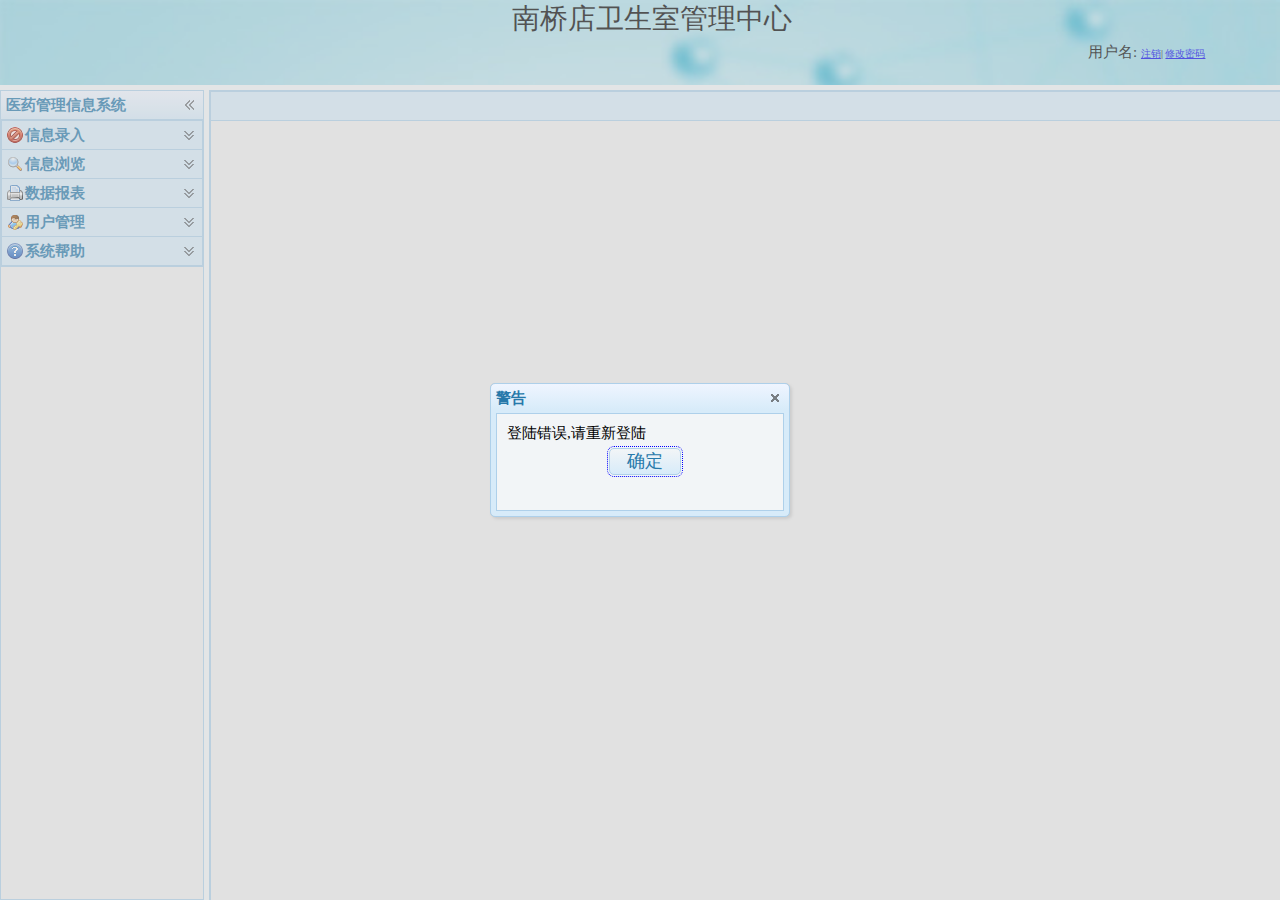
==== commit 2fd578c2: "优化--sunzy" ====
--- a/src/main/webapp/cm/index.html
+++ b/src/main/webapp/cm/index.html
@@ -34,7 +34,6 @@
     src="./myjavascript/Help.js"></script>
     <style type="text/css">
         #clientDiv {
-            margin-bottom:20px;
             margin-left: 20px;
             font-size: 15px;
         }
@@ -54,7 +53,7 @@
     background-image: url(./images/hospitalBack.jpg)"
 
     data-options="region:'north',split:true,border:false,
-        height:'13%',disabled:true">
+        height:'10%',disabled:true">
 
 <div style="margin-left: 40%; height: 30px;font-size: 28px">
     南桥店卫生室管理中心
@@ -81,34 +80,34 @@
             </div> -->
 <!-- 信息录入-ECM-EAM-EMM+MessageEntry   -->
             <div title="信息录入" id="EC" data-options="iconCls:'icon-01'">
-               <a  href="javascript:ECMclick()" class="easyui-linkbutton" data-options="iconCls:'icon-user_add'" style="width: 100%">录入顾客信息</a>  
+               <a  href="javascript:ECMclick()" class="easyui-linkbutton" data-options="iconCls:'icon-user_add'" style="width: 100%">录入患者信息</a>
 <!--
                 <a  href="javascript:EAMclick()" class="easyui-linkbutton" data-options="iconCls:'icon-group_add'" style="width: 100%">录入经办人信息</a>
 -->
                 <a href="javascript:EMMclick()" class="easyui-linkbutton" data-options="iconCls:'icon-pill_add'" style="width: 100%">录入药品信息</a>
             </div> 
 <!-- 信息删除-DCM-DAM-DMM+MessageDelete  -->
-            <div title="信息删除" id="DC" data-options="iconCls:'icon-delete'">
+            <!--<div title="信息删除" id="DC" data-options="iconCls:'icon-delete'">
                 <a  href="javascript:DCMclick()" class="easyui-linkbutton" data-options="iconCls:'icon-user_delete'" style="width: 100%">删除顾客信息</a>  
-               <!-- <a  href="javascript:DAMclick()" class="easyui-linkbutton" data-options="iconCls:'icon-group_delete'" style="width: 100%">删除经办人信息</a>-->
+               &lt;!&ndash; <a  href="javascript:DAMclick()" class="easyui-linkbutton" data-options="iconCls:'icon-group_delete'" style="width: 100%">删除经办人信息</a>&ndash;&gt;
                 <a href="javascript:DMMclick()" class="easyui-linkbutton" data-options="iconCls:'icon-pill_delete'" style="width: 100%">删除药品信息</a> 
-            </div>  
+            </div>  -->
 <!-- 信息修改-MCM-MAM-MMM+MessageModify  -->
-            <div title="信息修改" id="MC" data-options="iconCls:'icon-edit'">
+           <!-- <div title="信息修改" id="MC" data-options="iconCls:'icon-edit'">
                  <a  href="javascript:MCMclick()" class="easyui-linkbutton" data-options="iconCls:'icon-user_edit'" style="width: 100%">修改顾客信息</a>  
-                <!--<a  href="javascript:MAMclick()" class="easyui-linkbutton" data-options="iconCls:'icon-group_edit'" style="width: 100%">修改经办人信息</a>-->
+                &lt;!&ndash;<a  href="javascript:MAMclick()" class="easyui-linkbutton" data-options="iconCls:'icon-group_edit'" style="width: 100%">修改经办人信息</a>&ndash;&gt;
                 <a  href="javascript:MMMclick()" class="easyui-linkbutton" data-options="iconCls:'icon-pill'" style="width: 100%">修改药品信息</a>
-            </div>
+            </div>-->
 <!-- 信息浏览-BCM-BAM-BMM+MessageBrowse  -->
             <div title="信息浏览" id="BC" data-options="iconCls:'icon-search'">
-                <a  href="javascript:BCMclick()" class="easyui-linkbutton" data-options="iconCls:'icon-user_alert'" style="width: 100%">浏览顾客信息</a>  
+                <a  href="javascript:BCMclick()" class="easyui-linkbutton" data-options="iconCls:'icon-user_alert'" style="width: 100%">浏览患者信息</a>
                 <!--<a  href="javascript:BAMclick()" class="easyui-linkbutton" data-options="iconCls:'icon-group_error'" style="width: 100%">浏览经办人信息</a>-->
                 <a  href="javascript:BMMclick()" class="easyui-linkbutton" data-options="iconCls:'icon-pill_error'" style="width: 100%">浏览药品信息</a>  
 
             </div> 
 <!-- 数据报表-RCM-RAM-RMM+MessageReport  -->
             <div title="数据报表" id="RC" data-options="iconCls:'icon-printer'">
-                 <a  href="javascript:RCMclick()" class="easyui-linkbutton" data-options="iconCls:'icon-user_go'" style="width: 100%">顾客信息报表</a>
+                 <a  href="javascript:RCMclick()" class="easyui-linkbutton" data-options="iconCls:'icon-user_go'" style="width: 100%">患者信息报表</a>
                 <!--<a  href="javascript:RAMclick()" class="easyui-linkbutton" data-options="iconCls:'icon-group_go'" style="width: 100%">经办人信息报表</a>-->
                 <a  href="javascript:RMMclick()" class="easyui-linkbutton" data-options="iconCls:'icon-pill_go'" style="width: 100%">药品信息报表</a>
             </div> 
--- a/src/main/webapp/cm/js/jquery-easyui-1.4/themes/default/easyui.css
+++ b/src/main/webapp/cm/js/jquery-easyui-1.4/themes/default/easyui.css
@@ -123,14 +123,14 @@
 .panel-body {
   background-color: #f2f5f7;
   color: #000000;
-  font-size: 12px;
+  font-size: 15px;
 }
 .panel-title {
-  font-size: 12px;
+  font-size: 15px;
   font-weight: bold;
   color: #2779AA;
-  height: 16px;
-  line-height: 16px;
+  height: 18px;
+  line-height: 18px;
 }
 .panel-footer {
   border: 1px solid #AED0EA;
@@ -610,8 +610,8 @@
   display: inline-block;
   vertical-align: top;
   width: auto;
-  line-height: 24px;
-  font-size: 12px;
+  line-height: 25px;
+  font-size: 18px;
   padding: 0;
   margin: 0 4px;
 }
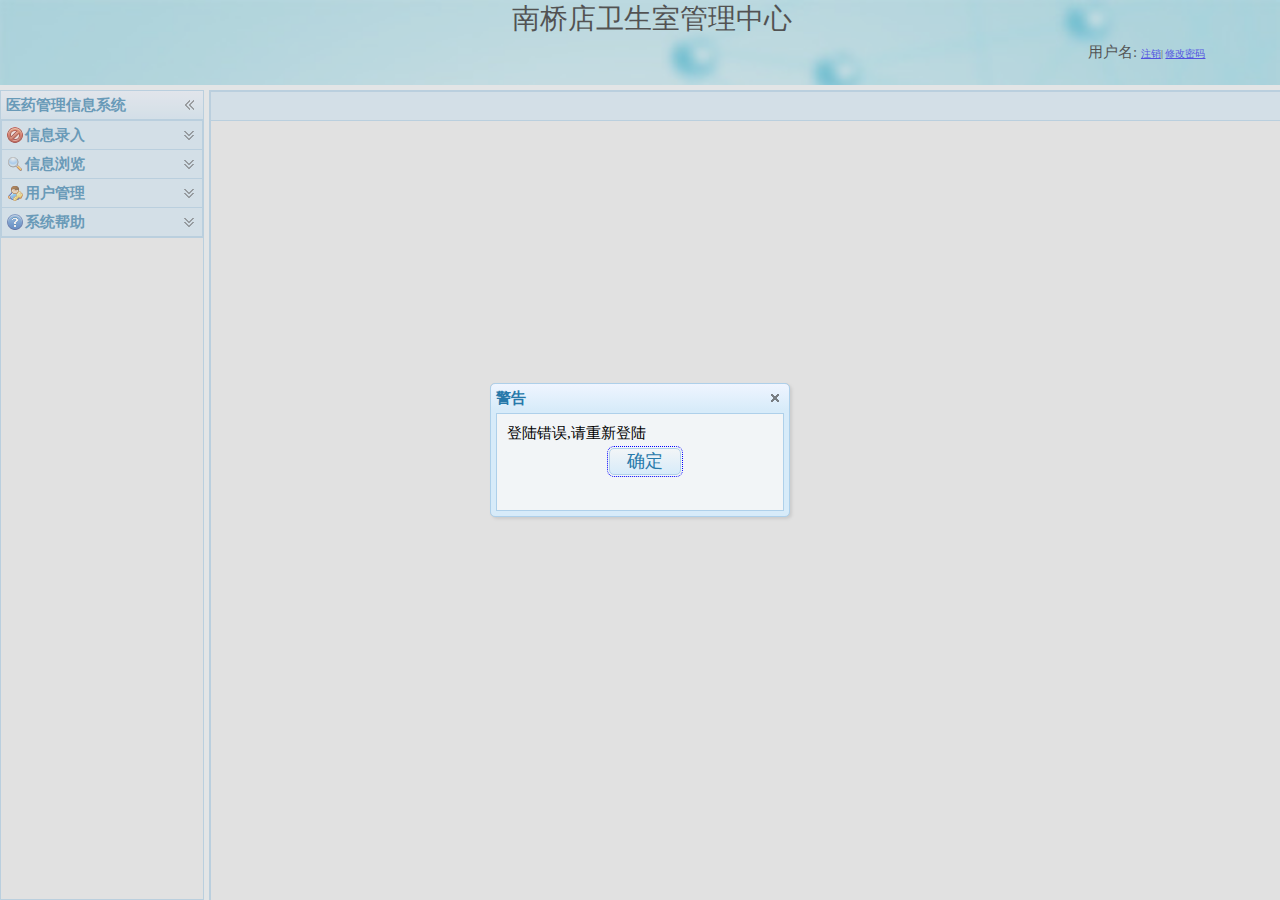
==== commit ee73088c: "优化 --" ====
--- a/src/main/webapp/cm/index.html
+++ b/src/main/webapp/cm/index.html
@@ -106,11 +106,11 @@
 
             </div> 
 <!-- 数据报表-RCM-RAM-RMM+MessageReport  -->
-            <div title="数据报表" id="RC" data-options="iconCls:'icon-printer'">
+            <!--<div title="数据报表" id="RC" data-options="iconCls:'icon-printer'">
                  <a  href="javascript:RCMclick()" class="easyui-linkbutton" data-options="iconCls:'icon-user_go'" style="width: 100%">患者信息报表</a>
-                <!--<a  href="javascript:RAMclick()" class="easyui-linkbutton" data-options="iconCls:'icon-group_go'" style="width: 100%">经办人信息报表</a>-->
+                &lt;!&ndash;<a  href="javascript:RAMclick()" class="easyui-linkbutton" data-options="iconCls:'icon-group_go'" style="width: 100%">经办人信息报表</a>&ndash;&gt;
                 <a  href="javascript:RMMclick()" class="easyui-linkbutton" data-options="iconCls:'icon-pill_go'" style="width: 100%">药品信息报表</a>
-            </div> 
+            </div> -->
 <!-- 用户管理  MMM-->
             <div title="用户管理" id="MM" data-options="iconCls:'icon-user_key'">
                  <a  href="javascript:UserManageclick()" class="easyui-linkbutton" data-options="iconCls:'icon-user_key'" style="width: 100%">用户管理</a>  
--- a/src/main/webapp/cm/js/jquery-easyui-1.4/themes/default/easyui.css
+++ b/src/main/webapp/cm/js/jquery-easyui-1.4/themes/default/easyui.css
@@ -800,7 +800,7 @@
   border-radius: 5px 5px 5px 5px;
 }
 .textbox .textbox-text {
-  font-size: 12px;
+  font-size: 15px;
   border: 0;
   margin: 0;
   padding: 4px;
